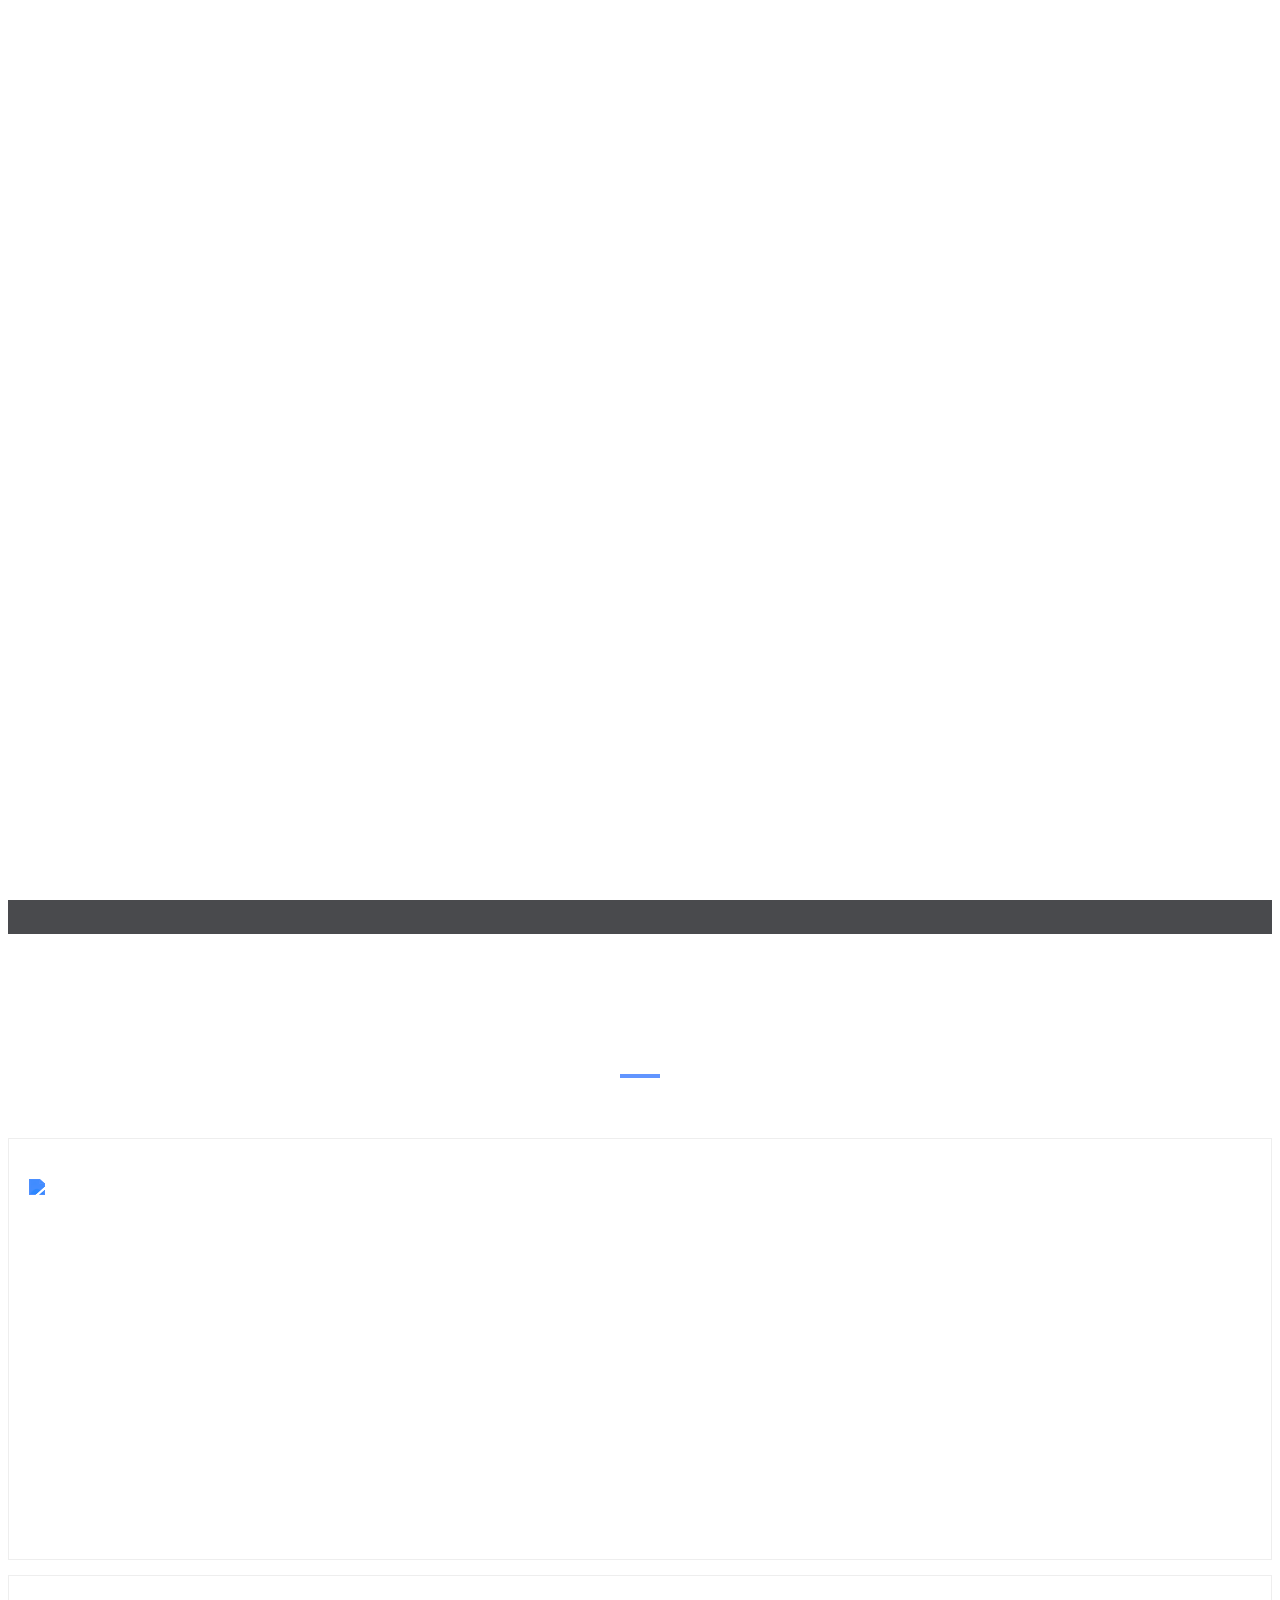
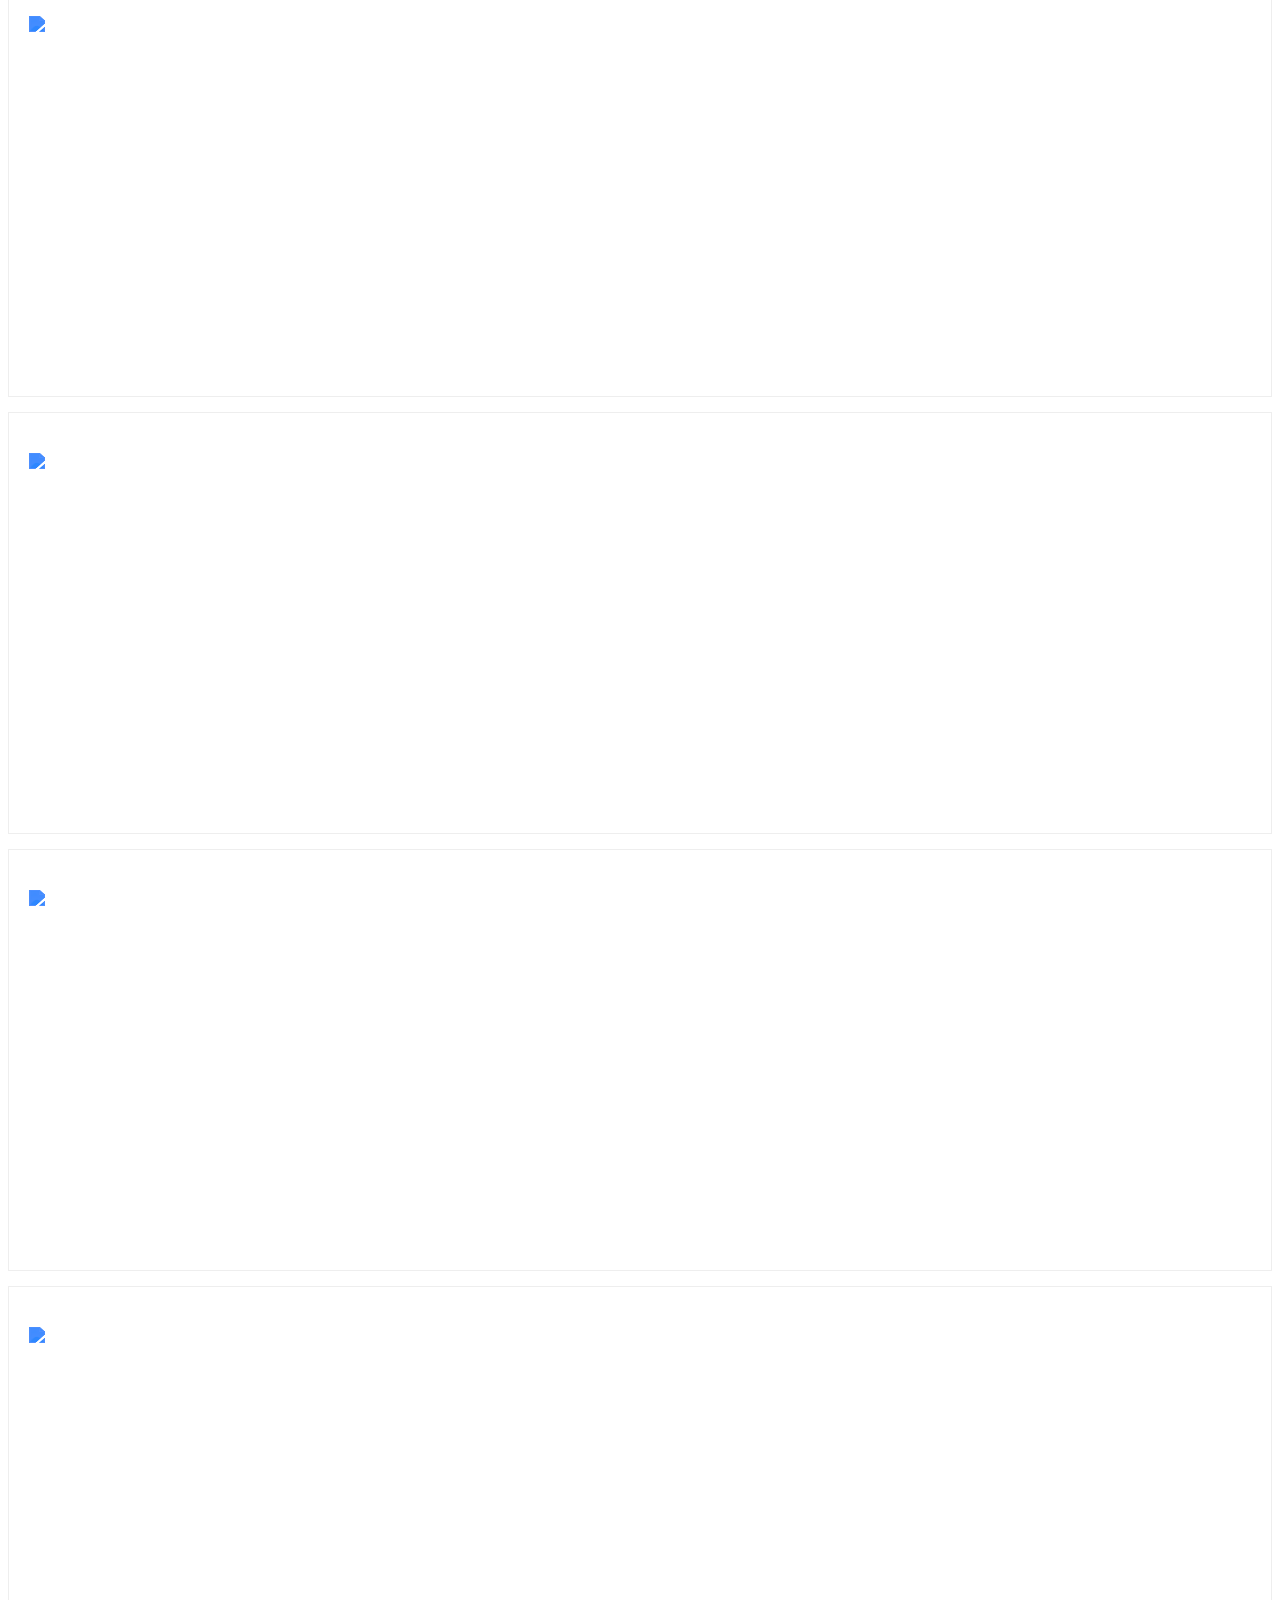
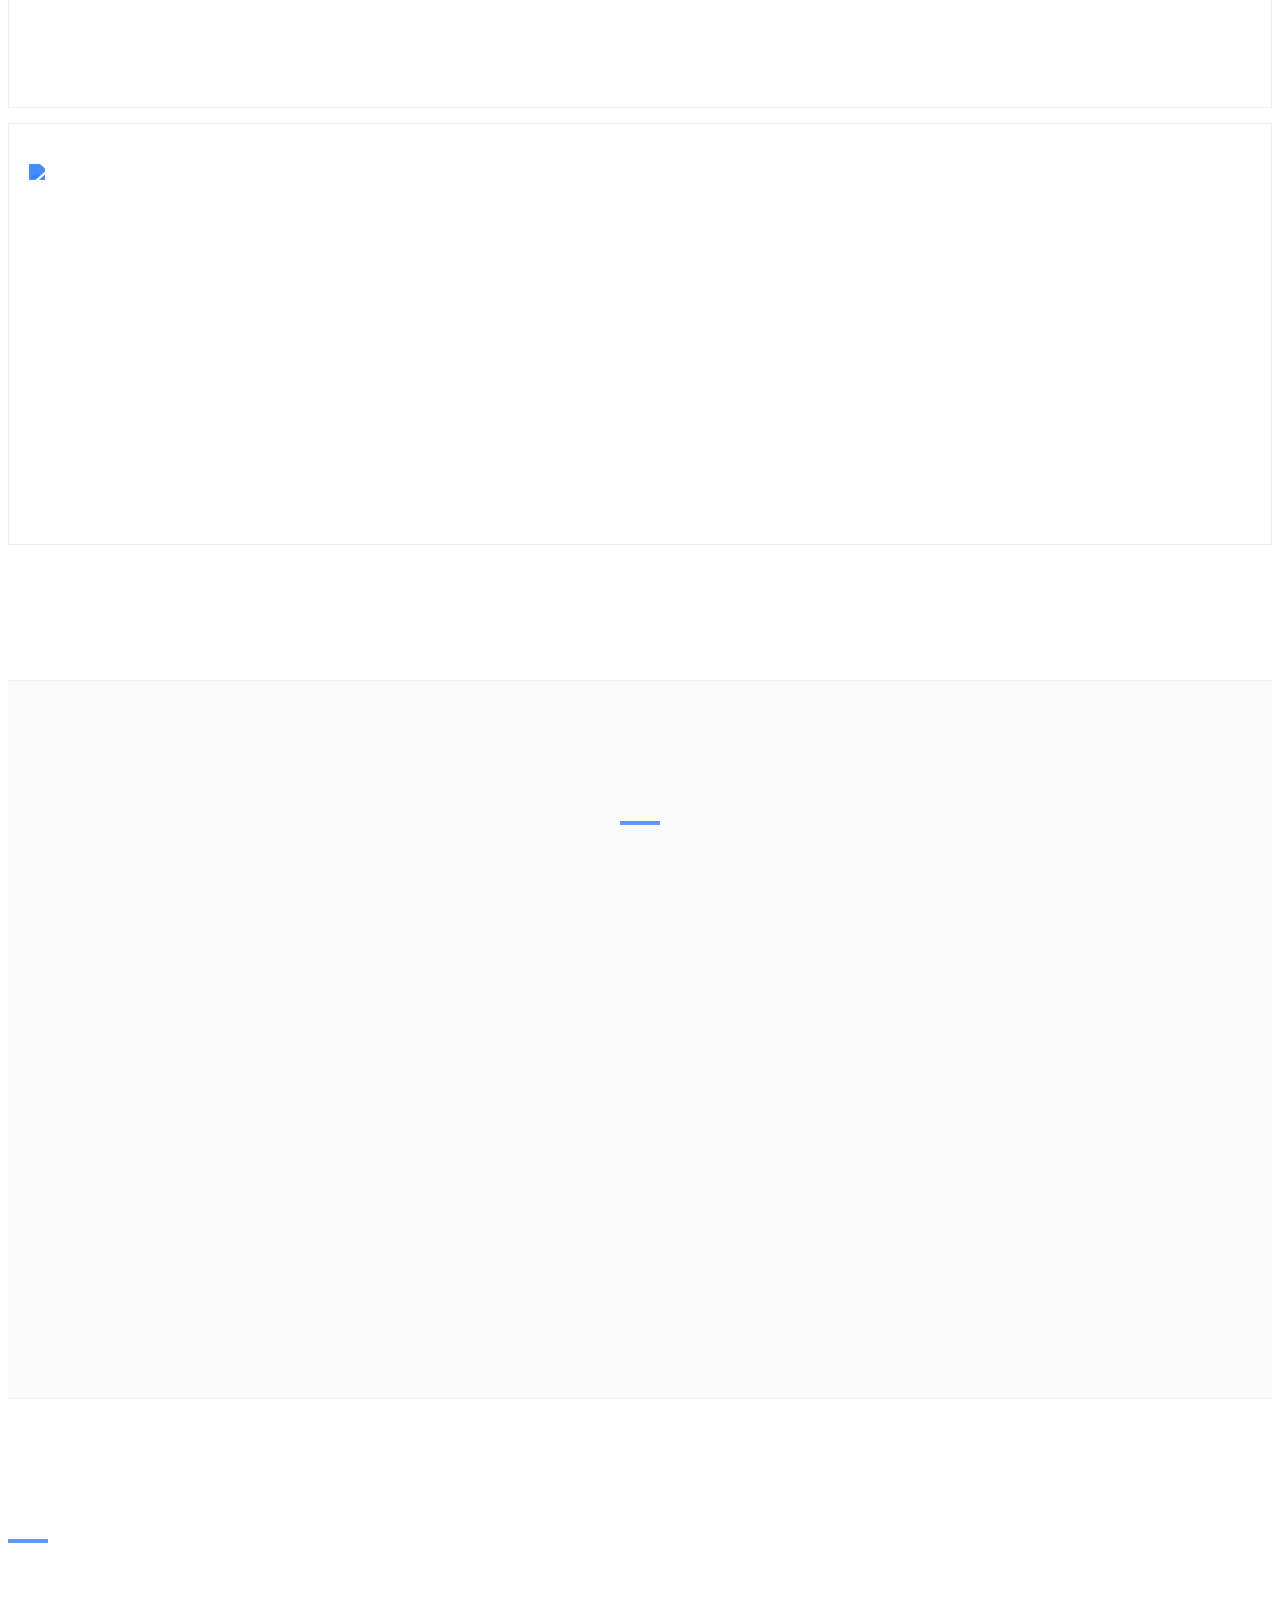
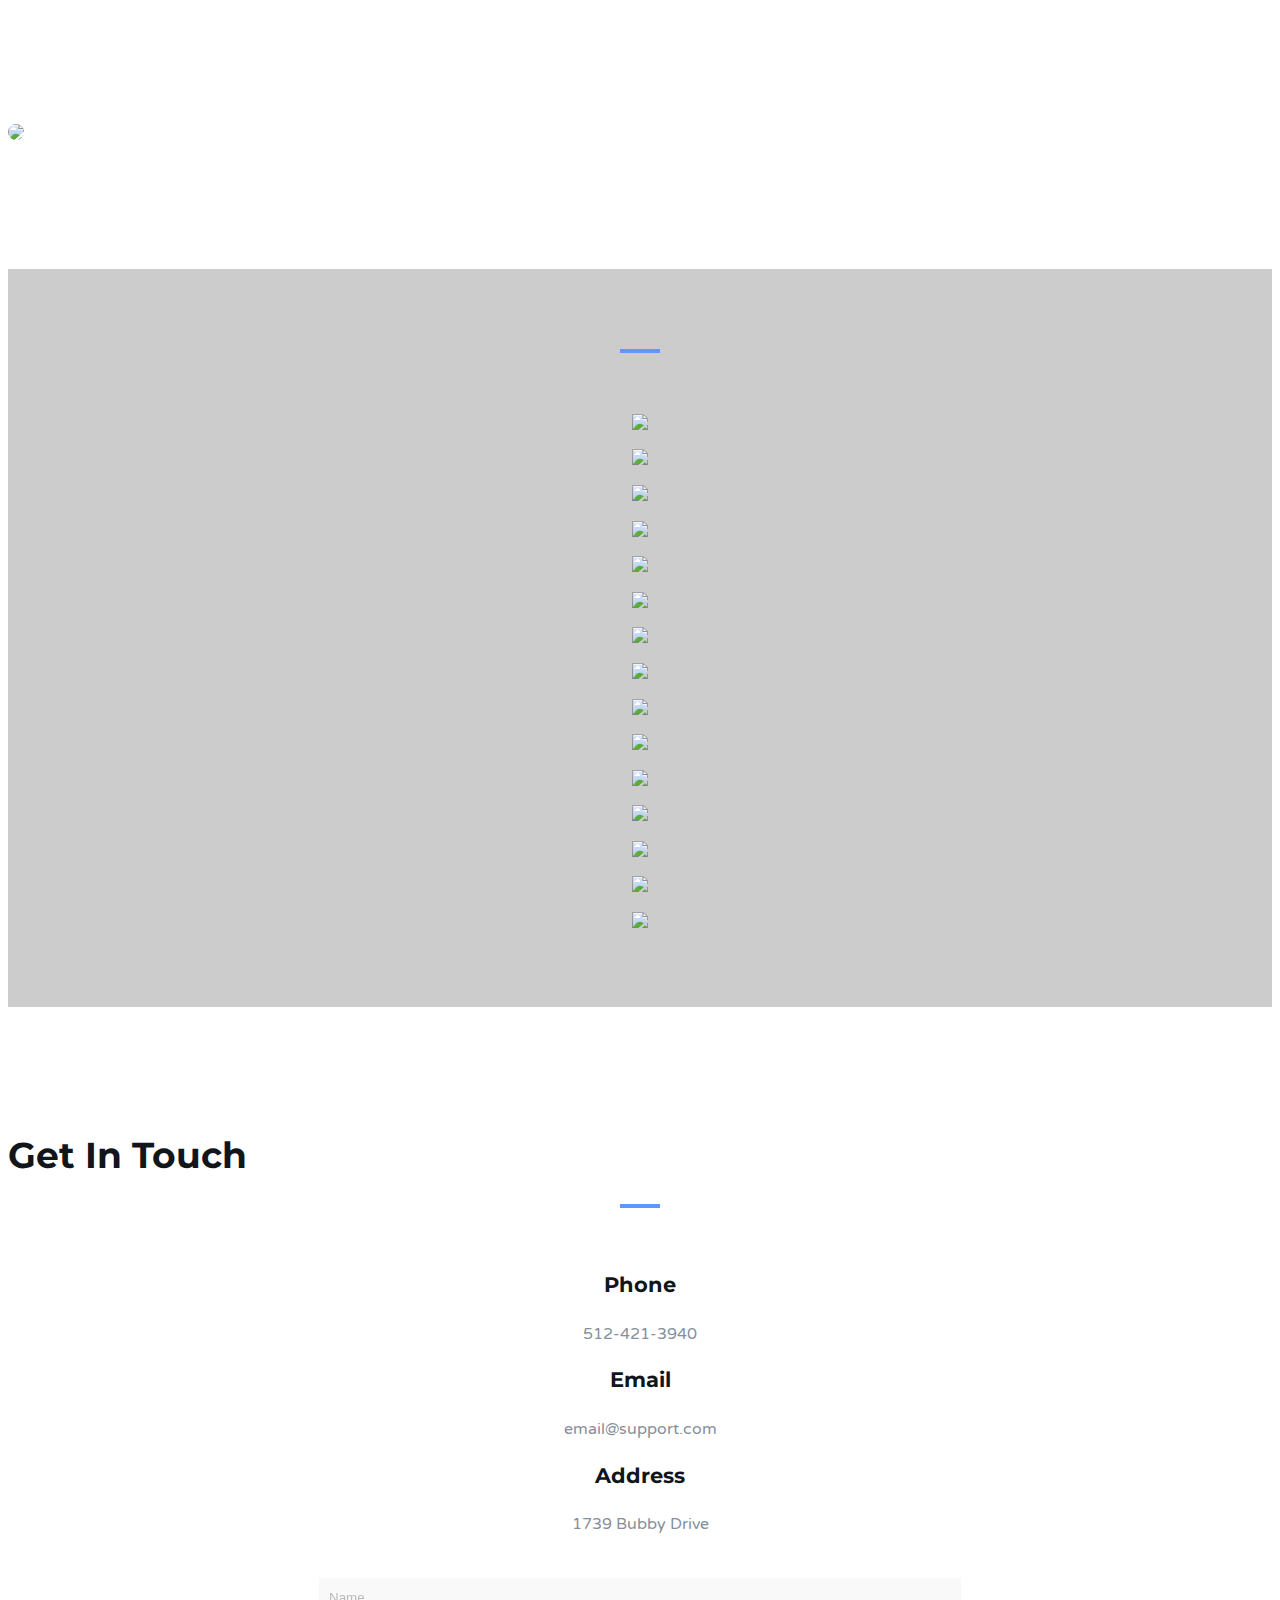
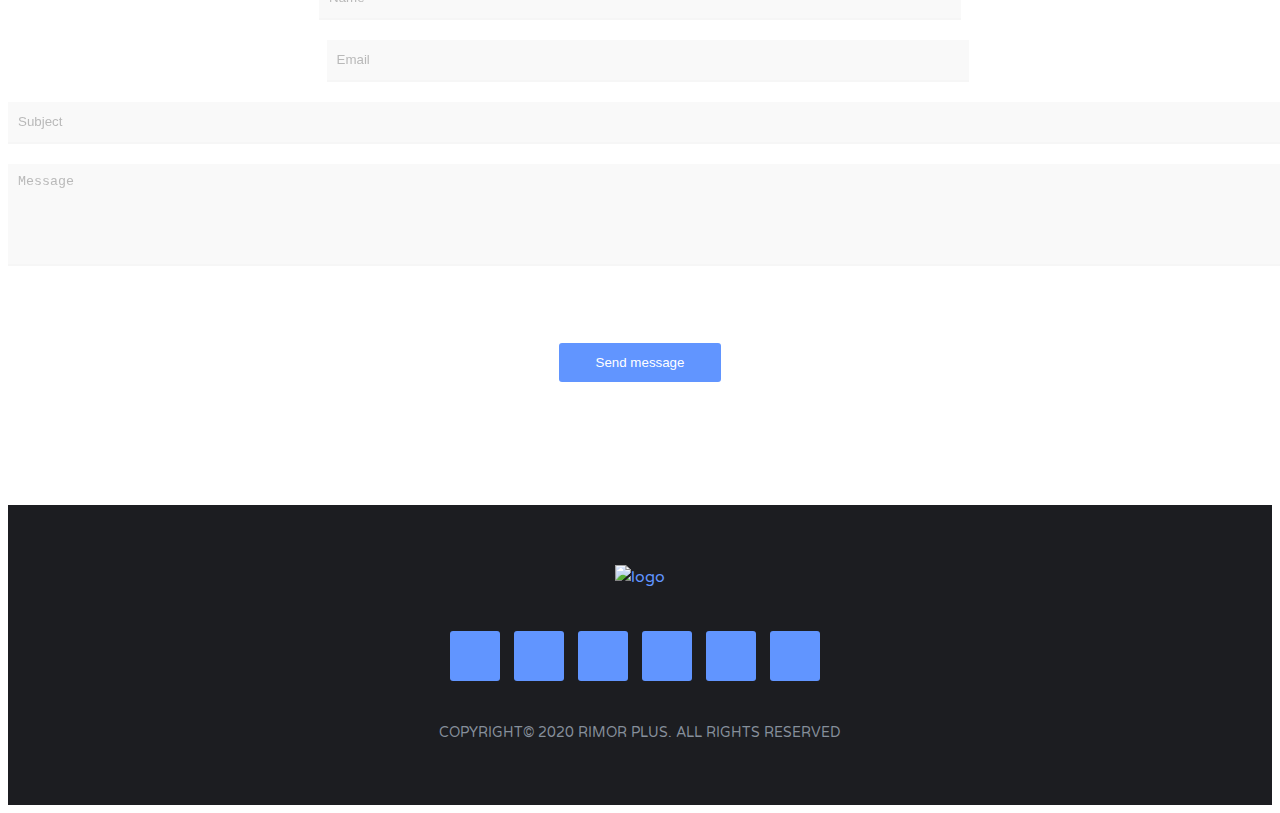
==== index.html @ 5165137e "hotfix" ====
<!DOCTYPE html>
<html lang="en">

<head>
	<meta charset="utf-8">
	<meta http-equiv="X-UA-Compatible" content="IE=edge">
	<meta name="viewport" content="width=device-width, initial-scale=1">
	<!-- The above 3 meta tags *must* come first in the head; any other head content must come *after* these tags -->

	<title>Rimor plus ltd.</title>
	<meta name="description" lang="en" content="Electronical design, manufacturing and consulting company." />
	<meta http-equiv="Content-Language" content="en">
	<meta http-equiv="Content-Type" content="text/html; charset=utf-8" />

	<!-- Google font -->
	<link href="https://fonts.googleapis.com/css?family=Montserrat:400,700%7CVarela+Round" rel="stylesheet">

	<link rel="icon" href="img/rimorplus_logo_icon.png" type="image/png">

	<!-- Bootstrap -->
	<link type="text/css" rel="stylesheet" href="css/bootstrap.min.css" />
	<link rel="stylesheet" href="cookies-banner/cookiealert.css">

	<!-- Owl Carousel -->
	<link type="text/css" rel="stylesheet" href="css/owl.carousel.css" />
	<link type="text/css" rel="stylesheet" href="css/owl.theme.default.css" />

	<!-- Magnific Popup -->
	<link rel="stylesheet" href="css/font-awesome.min.css">

	<!-- Custom stlylesheet -->
	<link type="text/css" rel="stylesheet" href="css/style.css" />

	<!-- HTML5 shim and Respond.js for IE8 support of HTML5 elements and media queries -->
	<!-- WARNING: Respond.js doesn't work if you view the page via file:// -->
	<!--[if lt IE 9]>
		<script src="https://oss.maxcdn.com/html5shiv/3.7.3/html5shiv.min.js"></script>
		<script src="https://oss.maxcdn.com/respond/1.4.2/respond.min.js"></script>
	<![endif]-->
</head>

<body>
	<div class="alert alert-dismissible text-center cookiealert" role="alert">
		<div class="cookiealert-container">
				&#x1F36A; <span data-i18n="[html]cookies-banner"></span>

				<button type="button" class="btn btn-primary btn-sm acceptcookies" aria-label="Close" data-i18n="cookies-banner-agree">
				</button>
		</div>
	</div>
	<!-- Header -->
	<header id="home">
		<!-- Background Image -->
		<div class="bg-img">
			<div class="overlay"></div>
			<video autoplay muted loop>
				<source src="video/circuit_boards_background_2.mp4" type="video/mp4">
			</video>
		</div>
		<!-- /Background Image -->

		<!-- Nav -->
		<nav id="nav" class="navbar nav-transparent">
			<div class="container">

				<div class="navbar-header">
					<!-- Logo -->
					<div class="navbar-brand">
						<a href="index.html">
							<img title="Rimor plus ltd." class="logo" src="img/logo-black-nav-2.png" alt="logo">
							<img title="Rimor plus ltd." class="logo-alt" src="img/logo-white-nav-2.png" alt="logo">
						</a>
					</div>
					<!-- /Logo -->

					<!-- Collapse nav button -->
					<div class="nav-collapse">
						<span></span>
					</div>
					<!-- /Collapse nav button -->
				</div>

				<!--  Main navigation  -->
				<ul class="main-nav nav navbar-nav navbar-right">
					<li><a href="#home">Home</a></li>
					<li><a href="#service" data-i18n="navbar-services"></a></li>
					<li><a href="#projects" data-i18n="navbar-projects"></a></li>
					<li><a href="#about" data-i18n="navbar-about"></a></li>
					<li><a href="#contact" data-i18n="navbar-contact"></a></li>
				</ul>
				<!-- /Main navigation -->

			</div>
		</nav>
		<!-- /Nav -->

		<!-- home wrapper -->
		<div class="home-wrapper">
			<div class="container">
				<div class="row">

					<!-- home content -->
					<div class="col-md-10 col-md-offset-1">
						<div class="home-content">
							<h1 class="white-text" data-i18n="company"></h1>
							<p class="white-text" data-i18n="[html]heading-sub"></p>
							<a class="white-btn" href="#service" data-i18n="header-get-started-button"></a>
							<a class="main-btn" href="#projects" data-i18n="header-our-projects-button"></a>
						</div>
					</div>
					<!-- /home content -->

				</div>
			</div>
		</div>
		<!-- /home wrapper -->

	</header>
	<!-- /Header -->

	<!-- Service -->
	<div id="service" class="section md-padding">

		<!-- Container -->
		<div class="container">

			<!-- Row -->
			<div class="row">

				<!-- Section header -->
				<div class="section-header text-center">
					<h2 class="title" data-i18n="services-section"></h2>
				</div>
				<!-- /Section header -->

				<!-- service -->
				<div class="col-md-4 col-sm-6">
					<div class="service">
						<i class="d-flex">
							<img class="service-icon-image" src="img/service_1.svg">
						</i>
						<h3 data-i18n="services-1-title" class="service-container-title"></h3>
						<p data-i18n="services-1-subtitle"></p>
						<a data-i18n="services-1-contact" href="#contact"></a>
					</div>
				</div>
				<!-- /service -->

				<!-- service -->
				<div class="col-md-4 col-sm-6">
					<div class="service">
						<i class="d-flex">
							<img class="service-icon-image" src="img/service_2.svg">
						</i>
						<h3 data-i18n="services-2-title"></h3>
						<p data-i18n="services-2-subtitle"></p>
						<a data-i18n="services-2-contact" href="#contact"></a>
					</div>
				</div>
				<!-- /service -->

				<!-- service -->
				<div class="col-md-4 col-sm-6">
					<div class="service">
						<i class="d-flex">
							<img class="service-icon-image" src="img/service_3.svg">
						</i>
						<h3 data-i18n="services-3-title"></h3>
						<p data-i18n="services-3-subtitle"></p>
						<a data-i18n="services-3-contact" href="#contact"></a>
					</div>
				</div>
				<!-- /service -->

				<!-- service -->
				<div class="col-md-4 col-sm-6">
					<div class="service">
						<i class="d-flex">
							<img class="service-icon-image" src="img/service_4.svg">
						</i>
						<h3 data-i18n="services-4-title"></h3>
						<p data-i18n="services-4-subtitle"></p>
						<a data-i18n="services-4-contact" href="#contact"></a>
					</div>
				</div>
				<!-- /service -->

				<!-- service -->
				<div class="col-md-4 col-sm-6">
					<div class="service">
						<i class="d-flex">
							<img class="service-icon-image" src="img/service_5.svg">
						</i>
						<h3 data-i18n="services-5-title"></h3>
						<p data-i18n="services-5-subtitle"></p>
						<a data-i18n="services-5-contact" href="#contact"></a>
					</div>
				</div>
				<!-- /service -->

				<!-- service -->
				<div class="col-md-4 col-sm-6">
					<div class="service">
						<i class="d-flex">
							<img class="service-icon-image" src="img/service_6.svg">
						</i>
						<h3 data-i18n="services-6-title"></h3>
						<p data-i18n="services-6-subtitle"></p>
						<a data-i18n="services-6-contact" href="#contact"></a>
					</div>
				</div>
				<!-- /service -->

			</div>
			<!-- /Row -->

		</div>
		<!-- /Container -->

	</div>
	<!-- /Service -->

	<!-- Portfolio -->
	<div id="projects" class="section md-padding bg-grey">

		<!-- Container -->
		<div class="container">

			<!-- Row -->
			<div class="row">

				<!-- Section header -->
				<div class="section-header text-center">
					<h2 class="title" data-i18n="projects-title"></h2>
				</div>
				<!-- /Section header -->

				<!-- Work -->
				<div class="col-md-4 col-xs-12 work">
					<img class="img-responsive" src="./img/work1.jpg" alt="">
					<div class="overlay"></div>
					<div class="work-content">
						<span data-i18n="projects-1-title"></span>
						<h3 data-i18n="projects-1-subtitle"></h3>
						<div class="work-link">
							<a href="/projects.html?project=lms"><i class="fa fa-external-link"></i></a>
						</div>
					</div>
				</div>
				<!-- /Work -->

				<!-- Work -->
				<div class="col-md-4 col-xs-12 work">
					<img class="img-responsive" src="./img/work2.jpg" alt="">
					<div class="overlay"></div>
					<div class="work-content">
						<span data-i18n="projects-2-title"></span>
						<h3 data-i18n="projects-2-subtitle"></h3>
						<div class="work-link">
							<a href="/projects.html?project=sob"><i class="fa fa-external-link"></i></a>
						</div>
					</div>
				</div>
				<!-- /Work -->

				<!-- Work -->
				<div class="col-md-4 col-xs-12 work">
					<img class="img-responsive" src="./img/work3.jpg" alt="">
					<div class="overlay"></div>
					<div class="work-content">
						<span data-i18n="projects-3-title"></span>
						<h3 data-i18n="projects-3-subtitle"></h3>
						<div class="work-link">
							<a href="/projects.html?project=ototrak"><i class="fa fa-external-link"></i></a>
						</div>
					</div>
				</div>
				<!-- /Work -->

				<!-- Work -->
				<div class="col-md-4 col-xs-12 work">
					<img class="img-responsive" src="./img/work4.jpg" alt="">
					<div class="overlay"></div>
					<div class="work-content">
						<span data-i18n="projects-4-title"></span>
						<h3 data-i18n="projects-4-subtitle"></h3>
						<div class="work-link">
							<a href="/projects.html?project=packaging_machine"><i class="fa fa-external-link"></i></a>
						</div>
					</div>
				</div>
				<!-- /Work -->

				<!-- Work -->
				<div class="col-md-4 col-xs-12 work">
					<img class="img-responsive" src="./img/work5.jpg" alt="">
					<div class="overlay"></div>
					<div class="work-content">
						<span data-i18n="projects-5-title"></span>
						<h3 data-i18n="projects-5-subtitle"></h3>
						<div class="work-link">
							<a href="/projects.html?project=lms"><i class="fa fa-external-link"></i></a>
						</div>
					</div>
				</div>
				<!-- /Work -->

				<!-- Work -->
				<div class="col-md-4 col-xs-12 work">
					<img class="img-responsive" src="./img/work6.jpg" alt="">
					<div class="overlay"></div>
					<div class="work-content">
						<span data-i18n="projects-6-title"></span>
						<h3 data-i18n="projects-6-subtitle"></h3>
						<div class="work-link">
							<a href="/projects.html?project=lms"><i class="fa fa-external-link"></i></a>
						</div>
					</div>
				</div>
				<!-- /Work -->

			</div>
			<!-- /Row -->

		</div>
		<!-- /Container -->

	</div>
	<!-- /Portfolio -->

	<!-- Why Choose Us -->
	<div id="about" class="section md-padding">

		<!-- Container -->
		<div class="container">

			<!-- Row -->
			<div class="row">

				<!-- why choose us content -->
				<div class="col-md-6">
					<div class="section-header">
						<h2 class="title" data-i18n="about-us"></h2>
					</div>
	<!--
					<div class="about-us-logo">
						<img src="img/logo_black.png">
					</div>
	-->
					<p data-i18n="[html]about-text-1" class="sm-margin-top"></p>
					<p data-i18n="about-text-2" class="sm-margin-top"></p>
					<p data-i18n="about-text-3" class="sm-margin-top"></p>
				</div>
				<!-- /why choose us content -->

				<!-- About slider -->
				<div class="col-md-5 col-md-offset-1">
					<div class="lg-padding-top">
						<img class="img-responsive img-border-radius" src="./img/about_us.jpg">
					</div>
				</div>
				<!-- /About slider -->

			</div>
			<!-- /Row -->

		</div>
		<!-- /Container -->

	</div>
	<!-- /Why Choose Us -->

	<!-- Testimonial -->
	<div id="testimonial" class="section sm-padding">

		<!-- Background Image -->
		<div class="bg-img" style="background-image: url('./img/bijeli_pcb.jpg');">
			<div class="overlay carousel-overlay"></div>
		</div>
		<!-- /Background Image -->

		<!-- Container -->
		<div class="container">
			<!-- Row -->
			<div class="row">
				<div class="section-header text-center">
					<h2 class="title col-white" data-i18n="partners-title"></h2>
				</div>

				<!-- Testimonial slider -->
				<div class="col-md-12">
					<div id="testimonial-slider" class="owl-carousel owl-theme">
						<div class="carousel-item">
							<img src="img/company_1.png">
						</div>

						<div class="carousel-item">
							<img src="img/company_2.png">
						</div>

						<div class="carousel-item">
							<img src="img/company_3.png">
						</div>

						<div class="carousel-item">
							<img src="img/company_4.png">
						</div>

						<div class="carousel-item">
							<img src="img/company_5.png">
						</div>

						<div class="carousel-item">
							<img src="img/company_6.png">
						</div>

						<div class="carousel-item">
							<img src="img/company_7.png">
						</div>

						<div class="carousel-item">
							<img src="img/company_8.png">
						</div>

						<div class="carousel-item">
							<img src="img/company_9.png">
						</div>

						<div class="carousel-item">
							<img src="img/company_10.png">
						</div>

						<div class="carousel-item">
							<img src="img/company_11.png">
						</div>

						<div class="carousel-item">
							<img src="img/company_12.png">
						</div>

						<div class="carousel-item">
							<img src="img/company_13.png">
						</div>

						<div class="carousel-item">
							<img src="img/company_14.png">
						</div>

						<div class="carousel-item">
							<img src="img/company_15.png">
						</div>
					</div>
				</div>
				<!-- /Testimonial slider -->

			</div>
			<!-- /Row -->

		</div>
		<!-- /Container -->

	</div>
	<!-- /Testimonial -->


	<!-- Contact -->
	<div id="contact" class="section md-padding">

		<!-- Container -->
		<div class="container">

			<!-- Row -->
			<div class="row">

				<!-- Section-header -->
				<div class="section-header text-center">
					<h2 class="title">Get in touch</h2>
				</div>
				<!-- /Section-header -->

				<!-- contact -->
				<div class="col-sm-4">
					<div class="contact">
						<i class="fa fa-phone"></i>
						<h3>Phone</h3>
						<p>512-421-3940</p>
					</div>
				</div>
				<!-- /contact -->

				<!-- contact -->
				<div class="col-sm-4">
					<div class="contact">
						<i class="fa fa-envelope"></i>
						<h3>Email</h3>
						<p>email@support.com</p>
					</div>
				</div>
				<!-- /contact -->

				<!-- contact -->
				<div class="col-sm-4">
					<div class="contact">
						<i class="fa fa-map-marker"></i>
						<h3>Address</h3>
						<p>1739 Bubby Drive</p>
					</div>
				</div>
				<!-- /contact -->

				<!-- contact form -->
				<div class="col-md-8 col-md-offset-2">
					<form class="contact-form" id="contact-form">
						<input type="text" class="input" placeholder="Name">
						<input type="email" class="input" placeholder="Email">
						<input type="text" class="input" placeholder="Subject">
						<textarea class="input" placeholder="Message"></textarea>
						<div class="recaptcha-center">
							<div class="g-recaptcha" data-sitekey="6Lf2J_YUAAAAAHfPJSQoVTcfIT7bWQa4hBZnJ15b" data-callback="correctCaptcha"></div>
						</div>
						<button type="submit" class="main-btn" data-i18n="contact-send">Send message</button>
					</form>
				</div>
				<!-- /contact form -->

			</div>
			<!-- /Row -->

		</div>
		<!-- /Container -->

	</div>
	<!-- /Contact -->


	<!-- Footer -->
	<footer id="footer" class="sm-padding bg-dark">

		<!-- Container -->
		<div class="container">

			<!-- Row -->
			<div class="row">

				<div class="col-md-12">

					<!-- footer logo -->
					<div class="footer-logo">
						<a href="index.html"><img src="img/logo-white.png" alt="logo"></a>
					</div>
					<!-- /footer logo -->

					<!-- footer follow -->
					<ul class="footer-follow">
						<li><a href="#"><i class="fa fa-facebook"></i></a></li>
						<li><a href="#"><i class="fa fa-twitter"></i></a></li>
						<li><a href="#"><i class="fa fa-google-plus"></i></a></li>
						<li><a href="#"><i class="fa fa-instagram"></i></a></li>
						<li><a href="#"><i class="fa fa-linkedin"></i></a></li>
						<li><a href="#"><i class="fa fa-youtube"></i></a></li>
					</ul>
					<!-- /footer follow -->

					<!-- footer copyright -->
					<div class="footer-copyright">
						<p>Copyright© 2020 Rimor plus. All Rights Reserved</p>
					</div>
					<!-- /footer copyright -->

				</div>

			</div>
			<!-- /Row -->

		</div>
		<!-- /Container -->

	</footer>
	<!-- /Footer -->

	<!-- Back to top -->
	<div id="back-to-top"></div>
	<!-- /Back to top -->

	<!-- Preloader -->
	<div id="preloader">
		<div class="preloader">
			<span></span>
			<span></span>
			<span></span>
			<span></span>
		</div>
	</div>
	<!-- /Preloader -->

	<!-- jQuery Plugins -->
	<script type="text/javascript" src="js/jquery.min.js"></script>
	<script type="text/javascript" src="js/bootstrap.min.js"></script>
	<script type="text/javascript" src="js/owl.carousel.min.js"></script>
	<script type="text/javascript" src="js/jquery.magnific-popup.js"></script>
	<script type="text/javascript" src="js/main.js"></script>

	<script src="https://cdnjs.cloudflare.com/ajax/libs/jquery.i18n/1.0.7/jquery.i18n.min.js"></script>
	<script src="https://cdnjs.cloudflare.com/ajax/libs/jquery.i18n/1.0.7/jquery.i18n.messagestore.min.js"></script>
	<script src="https://cdnjs.cloudflare.com/ajax/libs/jquery.i18n/1.0.7/jquery.i18n.fallbacks.min.js"></script>
	<script src="https://cdnjs.cloudflare.com/ajax/libs/jquery.i18n/1.0.7/jquery.i18n.parser.min.js"></script>
	<script src="https://cdnjs.cloudflare.com/ajax/libs/jquery.i18n/1.0.7/jquery.i18n.emitter.min.js"></script>
	<script src="https://cdnjs.cloudflare.com/ajax/libs/jquery.i18n/1.0.7/jquery.i18n.emitter.bidi.min.js"></script>
	<script src="https://cdnjs.cloudflare.com/ajax/libs/jquery.i18n/1.0.7/jquery.i18n.language.min.js"></script>
	<script src="https://cdnjs.cloudflare.com/ajax/libs/jquery-cookie/1.4.1/jquery.cookie.min.js"></script>
	<script src="https://www.google.com/recaptcha/api.js" async defer></script>
	<script src="cookies-banner/cookiealert.js"></script>

	<script type="text/javascript">
		$.i18n().load({
					en: 'i18n/en.json'
			}).done(function() {
					$('html').i18n();
			});

			$.i18n({
					locale: 'en'
			});

			document.querySelectorAll('a[href^="#"]').forEach(anchor => {
					anchor.addEventListener('click', function (e) {
							e.preventDefault();

							document.querySelector(this.getAttribute('href')).scrollIntoView({
									behavior: 'smooth'
							});
					});
			});


			$( "#contact-form" ).submit(function( event ) {
        event.preventDefault();

        var data = {};
        $.each($('#contact-form').serializeArray(), function(i, field) {
            data[field.name] = field.value;
        });

        sendContact(data);
    });

    function sendContact(data) {
        jQuery.ajax({
            url: "mailer.php",
            data: data,
            type: "POST",
            success:function(response){

                response = JSON.parse(response);

                if (response["type"] === "success") {
                    disableContactSubmit();
                    $("#contact-us-success").fadeIn(1000);
                    setTimeout(function() {
                        $("#contact-us-success").fadeOut(1000);
                        enableContactSubmit();
                    }, 6000)
                } else if (response["type"] === "error") {
                    $("#contact-us-error").fadeIn(1000);
                    setTimeout(function() {
                        $("#contact-us-error").fadeOut(1000);
                    }, 6000)
                } else if (response["type"] === "recaptcha error") {
                    $("#contact-us-recaptcha-error").fadeIn(1000);
                    setTimeout(function() {
                        $("#contact-us-recaptcha-error").fadeOut(1000);
                    }, 6000)
                }

                window.grecaptcha.reset();
            },
            error:function (response){
                $("#contact-us-error").fadeIn(1000);
                setTimeout(function() {
                    $("#contact-us-error").fadeOut(1000);
                }, 6000)

                window.grecaptcha.reset();
            }
        });
    }

    function correctCaptcha() {
        enableContactSubmit();
    }

    function disableContactSubmit() {
        $("#contact-form").each(function() {
            $(this).find(':input[type="submit"]').prop('disabled', true);
        });
    }

    function enableContactSubmit() {
        $("#contact-form").each(function() {
            $(this).find(':input[type="submit"]').prop('disabled', false);
        });
    }

		$(document).ready(function() {
			disableContactSubmit();
		})
	</script>
</body>

</html>
---- css/style.css ----
/*
Theme Name:
Author: yaminncco

Colors:
	Body 		  : #868F9B
	Headers 	: #10161A
	Primary 	: #6195FF
	Dark      : #FCFCFF
	Grey 		  : #F4F4F4 #FAFAFA #EEE

Fonts: Montserrat Varela Round

Table OF Contents
------------------------------------
1 > General
2 > Logo
3 > Navigation
4 > Header
5 > About
6 > Portfolio
7 > Services
8 >  Why choose us
9 >  Numbers
10 > Pricing
11 > Testimonial
12 > Team
13 > Blog
14 > Blog post
15 > Blog sidebar
16 > Contact
17 > Footer
18 > Responsive
19 > Owl theme
20 > Back to top
21 > Preloader

------------------------------------*/

/*------------------------------------*\
	General
\*------------------------------------*/


/* -- typography -- */

body {
    font-family: 'Varela Round', sans-serif;
    font-size: 16px;
    line-height: 1.6;
    overflow-x: hidden;
    color: #868F9B;
}

h1, h2, h3, h4, h5, h6 {
    font-family: 'Montserrat', sans-serif;
    font-weight: 700;
    margin-top: 0px;
    margin-bottom: 20px;
    color: #10161A;
}

h1 {
    font-size: 54px;
}

h2 {
    font-size: 36px;
}

h3 {
    font-size: 21px;
}

h4 {
    font-size: 18px;
}

h5 {
    font-size: 16px;
}

a {
    color: #6195FF;
    text-decoration: none;
    -webkit-transition: 0.2s opacity;
    transition: 0.2s opacity;
}

a:hover, a:focus {
    text-decoration: none;
    outline: none;
    opacity: 0.8;
    color: #6195FF;
}

.main-color {
    color: #6195FF;
}

.white-text {
    color: #FFF;
}

::-moz-selection {
    background-color: #6195FF;
    color: #FFF;
}

::selection {
    background-color: #6195FF;
    color: #FFF;
}

ul, ol {
    margin: 0;
    padding: 0;
    list-style: none
}

/* -- section  -- */

.section {
    position: relative;
}

.md-padding {
    padding-top: 120px;
    padding-bottom: 120px;
}

.sm-padding {
    padding-top: 60px;
    padding-bottom: 60px;
}


/* --  background section  -- */

.bg-grey {
    background-color: #FAFAFA;
    border-top: 1px solid #EEE;
    border-bottom: 1px solid #EEE;
}

.bg-dark {
    background-color: #1C1D21;
}


/* --  background image section  -- */

.bg-img {
    position: absolute;
    left: 0;
    top: 0;
    right: 0;
    bottom: 0;
    z-index: -1;
    background-position: center;
    background-size: cover;
    background-attachment: fixed;
}

.bg-img .overlay {
    position: absolute;
    left: 0;
    top: 0;
    right: 0;
    bottom: 0;
    opacity: .8;
    background: #1C1D21;
}


/* --  section header  -- */

.section-header {
    position: relative;
    margin-bottom: 60px;
}

.section-header .title {
    text-transform: capitalize;
}

.title:after {
    content:"";
  	display:block;
  	height:4px;
  	width:40px;
  	background-color: #6195FF;
    margin-top: 20px;
}

.text-center .title:after {
    margin: 20px auto 0px;
}

/* --  Input  -- */

input[type="text"], input[type="email"], input[type="password"], input[type="number"], input[type="date"], input[type="url"], input[type="tel"], textarea {
    height: 40px;
    width: 100%;
    border: none;
	  background: #F4F4F4;
    border-bottom: 2px solid #EEE;
    color: #354052;
    padding: 0px 10px;
    opacity: 0.5;
    -webkit-transition: 0.2s border-color, 0.2s opacity;
    transition: 0.2s border-color, 0.2s opacity;
}

textarea {
    padding: 10px 10px;
    min-height: 80px;
    resize: vertical;
}

input[type="text"]:focus, input[type="email"]:focus, input[type="password"]:focus, input[type="number"]:focus, input[type="date"]:focus, input[type="url"]:focus, input[type="tel"]:focus, textarea:focus {
    border-color: #6195FF;
    opacity: 1;
}

/* --  Buttons  -- */

.main-btn, .white-btn, .outline-btn {
    display: inline-block;
    padding: 10px 35px;
    margin: 3px;
    border: 2px solid transparent;
    border-radius: 3px;
    -webkit-transition: 0.2s opacity;
    transition: 0.2s opacity;
}

.main-btn {
    background: #6195FF;
    color: #FFF!important;
}

.white-btn {
    background: #FFF;
    color: #10161A !important;
}

.outline-btn {
    background: transparent;
    color: #6195FF !important;
    border-color: #6195FF;
}

.main-btn:hover, .white-btn:hover, .outline-btn:hover {
    opacity: 0.8;
}


/*------------------------------------*\
	Logo
\*------------------------------------*/

.navbar-brand {
    padding: 0;
}

.navbar-brand .logo, .navbar-brand .logo-alt {
    max-height: 50px;
    display: block;
    padding-top: 5px;
    padding-bottom: 5px;
}

#nav:not(.nav-transparent):not(.fixed-nav) .navbar-brand .logo-alt {
	display: none;
}

#nav.nav-transparent:not(.fixed-nav) .navbar-brand .logo {
	display: none;
}

#nav.fixed-nav .navbar-brand .logo-alt {
    display: none;
}

@media only screen and (max-width: 767px) {
    #nav.nav-transparent .navbar-brand .logo-alt {
        display: none !important;
    }
    #nav.nav-transparent .navbar-brand .logo {
        display: block !important;
    }
}


/*------------------------------------*\
	Navigation
\*------------------------------------*/

#nav {
    padding: 10px 0px;
    background: #FFF;
    -webkit-transition: 0.2s padding;
    transition: 0.2s padding;
    z-index: 999;
}

#nav.navbar {
    border: none;
    border-radius: 0;
    margin-bottom: 0px;
}

#nav.fixed-nav {
    position: fixed;
    left: 0;
    right: 0;
    padding: 0px 0px;
    background-color: #FFF !important;
    border-bottom: 1px solid #EEE;
}

#nav.nav-transparent {
    background: transparent;
}


/* -- default nav -- */

@media only screen and (min-width: 768px) {
    .main-nav li {
        padding: 0px 15px;
    }
    .main-nav li a {
        font-size: 14px;
        -webkit-transition: 0.2s color;
        transition: 0.2s color;
    }
    .main-nav>li>a {
        color: #10161A;
        padding: 15px 0px;
    }
    #nav.nav-transparent:not(.fixed-nav) .main-nav>li>a {
        color: #fff;
    }
    .main-nav>li>a:hover, .main-nav>li>a:focus, .main-nav>li.active>a {
        background: transparent;
        color: #6195FF;
    }
    .main-nav>li>a:after {
        content: "";
        display: block;
        background-color: #6195FF;
        height: 2px;
        width: 0%;
        -webkit-transition: 0.2s width;
        transition: 0.2s width;
    }
    .main-nav>li>a:hover:after, .main-nav>li.active>a:after {
        width: 100%;
    }
    /* dropdown */
    .has-dropdown {
        position: relative;
    }
    .has-dropdown>a:before {
        font-family: 'FontAwesome';
        content: "\f054";
        font-size: 6px;
        margin-left: 6px;
        float: right;
        -webkit-transform: rotate(90deg);
        -ms-transform: rotate(90deg);
        transform: rotate(90deg);
        -webkit-transition: 0.2s transform;
        transition: 0.2s transform;
    }
    .dropdown {
        position: absolute;
        right: -50%;
        top: 0;
        background-color: #6195FF;
        width: 200px;
        -webkit-box-shadow: 0px 5px 5px -5px rgba(53, 64, 82, 0.2);
        box-shadow: 0px 5px 5px -5px rgba(53, 64, 82, 0.2);
        -webkit-transform: translateY(15px) translateX(50%);
        -ms-transform: translateY(15px) translateX(50%);
        transform: translateY(15px) translateX(50%);
        opacity: 0;
        visibility: hidden;
        -webkit-transition: 0.2s all;
        transition: 0.2s all;
    }
    .main-nav>.has-dropdown>.dropdown {
        top: 100%;
        right: 50%;
    }
    .main-nav>.has-dropdown>.dropdown .dropdown.dropdown-left {
        right: 150%;
    }
    .dropdown li a {
        display: block;
        color: #FFF;
        border-top: 1px solid rgba(250, 250, 250, 0.1);
        padding: 10px 0px;
    }
    .dropdown li:nth-child(1) a {
        border-top: none;
    }
    .has-dropdown:hover>.dropdown {
        opacity: 1;
        visibility: visible;
        -webkit-transform: translateY(0px) translateX(50%);
        -ms-transform: translateY(0px) translateX(50%);
        transform: translateY(0px) translateX(50%);
    }
    .has-dropdown:hover>a:before {
        -webkit-transform: rotate(0deg);
        -ms-transform: rotate(0deg);
        transform: rotate(0deg);
    }
    .nav-collapse {
        display: none;
    }
}


/* -- mobile nav -- */

@media only screen and (max-width: 767px) {
    #nav {
        padding: 0px 0px;
    }
    #nav.nav-transparent {
        background: #FFF;
    }
    .main-nav {
        position: fixed;
        right: 0;
        height: calc(100vh - 80px);
        -webkit-box-shadow: 0px 80px 0px 0px #1C1D21;
        box-shadow: 0px 80px 0px 0px #1C1D21;
        max-width: 250px;
        width: 0%;
        -webkit-transform: translateX(100%);
        -ms-transform: translateX(100%);
        transform: translateX(100%);
        margin: 0;
        overflow-y: auto;
        background: #1C1D21;
        -webkit-transition: 0.2s all;
        transition: 0.2s all;
    }
    #nav.open .main-nav {
        -webkit-transform: translateX(0%);
        -ms-transform: translateX(0%);
        transform: translateX(0%);
        width: 100%;
    }
    .main-nav li {
        border-top: 1px solid rgba(250, 250, 250, 0.1);
    }
    .main-nav li a {
        display: block;
        color: #FFF;
        -webkit-transition: 0.2s all;
        transition: 0.2s all;
    }
    .main-nav>li.active {
        border-left: 6px solid #6195FF;
    }
    .main-nav li a:hover, .main-nav li a:focus {
        background-color: #6195FF;
        color: #FFF;
        opacity: 1;
    }
    .has-dropdown>a:after {
        content: "\f054";
        font-family: 'FontAwesome';
        float: right;
        -webkit-transition: 0.2s -webkit-transform;
        transition: 0.2s -webkit-transform;
        transition: 0.2s transform;
        transition: 0.2s transform, 0.2s -webkit-transform;
    }
    .dropdown {
        opacity: 0;
        visibility: hidden;
        height: 0;
        background: rgba(250, 250, 250, 0.1);
    }
    .dropdown li a {
        padding: 6px 10px;
    }
    .has-dropdown.open-drop>a:after {
        -webkit-transform: rotate(90deg);
        -ms-transform: rotate(90deg);
        transform: rotate(90deg);
    }
    .has-dropdown.open-drop>.dropdown {
        opacity: 1;
        visibility: visible;
        height: auto;
        -webkit-transition: 0.2s all;
        transition: 0.2s all;
    }
}


/* -- nav btn collapse -- */

.nav-collapse {
    position: relative;
    float: right;
    width: 40px;
    height: 40px;
    margin-top: 5px;
    margin-right: 5px;
    cursor: pointer;
    z-index: 99999;
}

.nav-collapse span {
    display: block;
    -webkit-transform: translate(-50%, -50%);
    -ms-transform: translate(-50%, -50%);
    transform: translate(-50%, -50%);
    position: absolute;
    top: 50%;
    left: 50%;
    width: 25px;
}

.nav-collapse span:before, .nav-collapse span:after {
    content: "";
    display: block;
}

.nav-collapse span, .nav-collapse span:before, .nav-collapse span:after {
    height: 4px;
    background: #10161A;
    -webkit-transition: 0.2s all;
    transition: 0.2s all;
}

.nav-collapse span:before {
    -webkit-transform: translate(0%, 10px);
    -ms-transform: translate(0%, 10px);
    transform: translate(0%, 10px);
}

.nav-collapse span:after {
    -webkit-transform: translate(0%, -14px);
    -ms-transform: translate(0%, -14px);
    transform: translate(0%, -14px);
}

#nav.open .nav-collapse span {
    background: transparent;
}

#nav.open .nav-collapse span:before {
    -webkit-transform: translateY(0px) rotate(-135deg);
    -ms-transform: translateY(0px) rotate(-135deg);
    transform: translateY(0px) rotate(-135deg);
}

#nav.open .nav-collapse span:after {
    -webkit-transform: translateY(-4px) rotate(135deg);
    -ms-transform: translateY(-4px) rotate(135deg);
    transform: translateY(-4px) rotate(135deg);
}


/*------------------------------------*\
	Header
\*------------------------------------*/

header {
    position: relative;
}

#home {
    height: 100vh;
}

#home .home-wrapper {
    position: absolute;
    left: 0px;
    right: 0px;
    top: 50%;
    -webkit-transform: translateY(-50%);
    -ms-transform: translateY(-50%);
    transform: translateY(-50%);
    text-align: center;
}

.home-content h1 {
  text-transform: uppercase;
}
.home-content button {
  margin-top: 20px;
}

.header-wrapper h2 {
    display: inline-block;
    margin-bottom: 0px;
}

.header-wrapper .breadcrumb {
    float: right;
    background: transparent;
    margin-bottom: 0px;
}

.header-wrapper .breadcrumb .breadcrumb-item.active {
    color: #868F9B;
}

.breadcrumb>li+li:before {
    color: #868F9B;
}


/*------------------------------------*\
	About
\*------------------------------------*/

.about {
    position: relative;
    text-align: center;
    padding: 40px 20px;
    border: 1px solid #EEE;
    margin: 15px 0px;
}

.about i {
    font-size: 36px;
    color: #6195FF;
    margin-bottom: 20px;
}

.about:after {
    content: "";
    background-color: #1C1D21;
    position: absolute;
    left: 0;
    top: 0;
    bottom: 0;
    width: 0%;
    z-index: -1;
    -webkit-transition: 0.2s width;
    transition: 0.2s width;
}

.about:hover:after {
    width: 100%;
}

.about h3 {
    -webkit-transition: 0.2s color;
    transition: 0.2s color;
}

.about:hover h3 {
    color: #fff;
}


/*------------------------------------*\
	Portfolio
\*------------------------------------*/

.work {
    position: relative;
    padding: 20px;
}

.work>img {
  width: 100%;
}

.work .overlay {
    background: #1C1D21;
    position: absolute;
    top: 0px;
    left: 0px;
    right: 0px;
    bottom: 0px;
    opacity: 0;
    -webkit-transition: 0.2s opacity;
    transition: 0.2s opacity;
    -webkit-transition-delay: 0.2s;
    transition-delay: 0.2s;
}

.work:hover .overlay {
    -webkit-transition-delay: 0s;
    transition-delay: 0s;
    opacity: 0.8;
}

.work .work-content {
    position: absolute;
    left: 25px;
    right: 25px;
    top: 50%;
    text-align: center;
    -webkit-transform: translateY(-50%);
    -ms-transform: translateY(-50%);
    transform: translateY(-50%);
}

.work .work-content h3 {
    -webkit-transform: translateY(100%);
    -ms-transform: translateY(100%);
    transform: translateY(100%);
    opacity: 0;
    color: #FFF;
    margin-bottom: 10px;
    -webkit-transition: 0.2s all;
    transition: 0.2s all;
    -webkit-transition-delay: 0.1s;
    transition-delay: 0.1s;
}

.work:hover .work-content h3 {
    -webkit-transform: translateY(0%);
    -ms-transform: translateY(0%);
    transform: translateY(0%);
    opacity: 1;
    -webkit-transition-delay: 0.1s;
    transition-delay: 0.1s;
}

.work .work-content span {
    display: block;
    text-transform: uppercase;
    -webkit-transform: translateY(100%);
    -ms-transform: translateY(100%);
    transform: translateY(100%);
    opacity: 0;
    color: #6195FF;
    margin-bottom: 5px;
    -webkit-transition: 0.2s all;
    transition: 0.2s all;
    -webkit-transition-delay: 0.2s;
    transition-delay: 0.2s;
}

.work:hover .work-content span {
    -webkit-transform: translateY(0%);
    -ms-transform: translateY(0%);
    transform: translateY(0%);
    opacity: 1;
    -webkit-transition-delay: 0s;
    transition-delay: 0s;
}

.work .work-link {
    text-align: center;
    margin-top: 20px;
    opacity: 0;
    -webkit-transition: 0.2s opacity;
    transition: 0.2s opacity;
}

.work .work-link a {
    display: inline-block;
    width: 50px;
    height: 50px;
    background-color: #6195FF;
    color: #FFF;
    line-height: 50px;
    text-align: center;
}

.work:hover .work-link {
    -webkit-transition-delay: 0.2s;
    transition-delay: 0.2s;
    opacity: 1;
}


/*------------------------------------*\
	Services
\*------------------------------------*/

.service {
    height: 340px;
    position: relative;
    padding: 40px 20px 40px 70px;
    margin: 15px 0px;
    border: 1px solid #EEE;
}

.service h3 {
    height: 46px;
}

.service i {
    position: absolute;
    left: 20px;
    text-align: center;
    font-size: 32px;
    color: #6195FF;
    border-radius: 50%;
}

.service:after {
    content: "";
    background-color: #1C1D21!important;
    position: absolute;
    left: 0;
    top: 0;
    bottom: 0;
    width: 0%;
    z-index: -1;
    -webkit-transition: 0.2s width;
    transition: 0.2s width;
}

.service:hover:after {
    width: 100%;
}

.service h3 {
  -webkit-transition: 0.2s color;
  transition: 0.2s color;
}

.service:hover h3 {
    color: #fff;
}

/*------------------------------------*\
	Why choose us
\*------------------------------------*/

.feature {
    margin: 15px 0px;
}
.feature i {
    float: left;
    padding: 5px;
    border-radius: 50%;
    color: #6195FF;
    border: 1px solid #6195FF;
    margin-right: 5px;
}

/*------------------------------------*\
	Numbers
\*------------------------------------*/

.number {
    text-align: center;
    margin: 15px 0px;
}

.number i {
    color: #6195FF;
    font-size: 36px;
    margin-bottom: 20px;
}

.number h3 {
    font-size: 36px;
    margin-bottom: 10px;
}


/*------------------------------------*\
	Pricing
\*------------------------------------*/

.pricing {
    position: relative;
    text-align: center;
    border: 1px solid #EEE;
    background-color: #FFF;
    z-index: 11;
    margin: 15px 0px;
}

.pricing::after {
    content: "";
    background-color: #1C1D21;
    position: absolute;
    left: 0;
    right: 0;
    top: 0;
    height: 0%;
    z-index: -1;
    -webkit-transition: 0.2s height;
    transition: 0.2s height;
}

.pricing:hover:after {
    height: 100%;
}

.pricing .price-head {
    position: relative;
    margin-bottom: 20px;
}

.pricing .price-title {
    display: block;
    padding: 40px 0px 20px;
    text-transform: uppercase;
    -webkit-transition: 0.2s color;
    transition: 0.2s color;
}

.pricing:hover .price-title {
    color: #6195FF;
}

.pricing .price {
    position: relative;
    width: 140px;
    height: 140px;
    line-height: 140px;
    text-align: center;
    margin: auto;
    border-radius: 50%;
    border: 2px solid #6195FF;
}

.pricing .price h3 {
  font-size: 42px;
  margin: 0px;
  -webkit-transition: 0.2s color;
  transition: 0.2s color;
  -webkit-transform: translateY(-50%);
      -ms-transform: translateY(-50%);
          transform: translateY(-50%);
  top: 50%;
  position: absolute;
  left: 0;
  right: 0;
}

.pricing:hover .price h3 {
    color: #fff;
}

.pricing .duration {
    display: block;
    font-size: 14px;
    text-transform: uppercase;
    color: #10161A;
    -webkit-transition: 0.2s color;
    transition: 0.2s color;
}

.pricing:hover .duration {
    color: #fff;
}

.pricing .price-btn {
    padding-top: 20px;
    padding-bottom: 40px;
}

/*------------------------------------*\
	Testimonial
\*------------------------------------*/

.testimonial {
    margin: 15px 0px;
}

.testimonial-meta {
    position: relative;
    padding-left: 90px;
    height: 70px;
    margin-bottom: 20px;
    padding-top: 10px;
}

.testimonial img {
    position: absolute;
    left: 0;
    top: 0;
    width: 70px !important;
    height: 70px !important;
    border-radius: 50%;
}

.testimonial h3 {
    margin-bottom: 5px;
}

.testimonial span {
    font-size: 14px;
    color: #6195FF;
    text-transform: uppercase;
}


/*------------------------------------*\
	Team
\*------------------------------------*/

.team {
    position: relative;
    background-color: #F4F4F4;
    padding: 40px 20px;
    margin: 15px 0px;
}

.team::after {
    content: "";
    background-color: #1C1D21;
    position: absolute;
    left: 0;
    right: 0;
    top: 0;
    height: 0%;
    z-index: 1;
    -webkit-transition: 0.2s height;
    transition: 0.2s height;
}

.team:hover:after {
    height: 100%;
}

.team-img {
    position: relative;
    margin-bottom: 20px;
    z-index: 11;
}

.team-img>img {
  width: 100%;
}

.team .overlay {
    background: #1C1D21;
    position: absolute;
    bottom: 0;
    left: 0;
    right: 0;
    top: 0;
    opacity: 0;
    -webkit-transition: 0.2s opacity;
    transition: 0.2s opacity;
}

.team:hover .overlay {
    opacity: 0.8;
}

.team .team-content {
    text-align: center;
    position: relative;
    z-index: 11;
}

.team .team-content h3 {
    margin-bottom: 10px;
    -webkit-transition: 0.2s color;
    transition: 0.2s color;
}

.team .team-content span {
    font-size: 14px;
    text-transform: uppercase;
    -webkit-transition: 0.2s color;
    transition: 0.2s color;
}

.team:hover .team-content h3 {
    color: #FFF;
}

.team:hover .team-content span {
    color: #6195FF;
}

.team .team-social {
    position: absolute;
    top: 0;
    right: 0;
    opacity: 0;
    -webkit-transition: 0.2s opacity;
    transition: 0.2s opacity;
}

.team .team-social a {
    display: block;
    line-height: 50px;
    width: 50px;
    text-align: center;
    background-color: #6195FF;
    color: #FFF;
}

.team:hover .team-social {
    opacity: 1;
}


/*------------------------------------*\
	Blog
\*------------------------------------*/

.blog {
    background-color: #FFF;
    margin: 15px 0px;
}

.blog .blog-content {
    padding: 20px 20px 40px;
}

.blog .blog-meta {
    margin-bottom: 20px;
}

.blog .blog-meta li {
    display: inline-block;
    font-size: 14px;
    color: #10161A;
    margin-right: 10px;
}

.blog .blog-meta li i {
    color: #6195FF;
    margin-right: 5px;
}

/*------------------------------------*\
	Blog post
\*------------------------------------*/

#main .blog .blog-content {
  padding: 20px 0px 0px;
}

#main .blog {
  margin-top: 0px;
}

/* -- blog tags -- */

.blog-tags {
    margin: 40px 0px;
}

.blog-tags h5 {
    margin-bottom: 0;
    display: inline-block;
}

.blog-tags a {
    display: inline-block;
    padding: 6px 13px;
    font-size: 14px;
    margin: 2px 0px;
    background: #F4F4F4;
    color: #10161A;
}

.blog-tags a:hover {
  color: #FFF;
  background-color: #6195FF;
}

.blog-tags a i {
    margin-right: 3px;
    color: #6195FF;
}

.blog-tags a:hover i {
  color: #FFF;
}


/* -- blog author -- */

.blog-author {
    margin: 40px 0px;
}

.blog-author .media .media-left {
    padding-right: 20px;
}

.blog-author .media {
    padding: 20px;
    border: 1px solid #EEE;
}

.blog-author .media .media-heading {
    padding-bottom: 20px;
    margin-bottom: 20px;
    border-bottom: 1px solid #EEE;
}

.blog-author .media .media-heading h3 {
    display: inline-block;
    margin: 0;
    text-transform: uppercase;
}

.blog-author .media .media-heading .author-social {
  float: right;
}

.blog-author .author-social a {
    display: inline-block;
    width: 24px;
    height: 24px;
    text-align: center;
    line-height: 24px;
    border-radius: 3px;
    margin-left: 5px;
    color: #FFF;
    background-color: #6195FF;
}

/* -- blog comments -- */

.blog-comments {
    margin: 40px 0px;
}

.blog-comments .media {
    padding: 20px;
    background-color: #FFF;
    border-top: 1px solid #EEE;
    border-bottom: 0px;
    border-right: 1px solid #EEE;
    border-left: 1px solid #EEE;
    margin-top: 0px;
}

.blog-comments .media:first-child {
    border-bottom: 0px;
}

.blog-comments .media:last-child {
    border-bottom: 1px solid #EEE;
}

.blog-comments .media .media-left {
  padding-right: 20px;
}

.blog-comments .media .media-body .media-heading {
    text-transform: uppercase;
    margin-bottom:10px;
}

.blog-comments .media .media-body .media-heading .time {
    font-size: 12px;
    margin-left: 20px;
    font-weight: 400;
    color: #868F9B;
}

.blog-comments .media .media-body .media-heading .reply {
    float: right;
    margin: 0;
    font-size: 12px;
    text-transform: uppercase;
    font-weight: 400;
}

.blog-comments .media.author {
    background-color: #F4F4F4;
    border-color: #6195FF;
    border-bottom: 1px solid #6195FF;
}
.blog-comments .media.author>.media-body>.media-heading {
    color: #6195FF;
}

.blog-comments .media.author + .media {
    border-top: 0px;
}

/* blog reply form */

.reply-form {
    margin: 40px 0px;
}

.reply-form form .input, .reply-form form .input , .reply-form form textarea {
	margin-bottom:20px;
}

.reply-form form .input, .reply-form form .input {
    width: calc(50% - 10px);
    display: inline-block;
}

.reply-form form .input:nth-child(2) {
    margin-left: 15px;
}


/*------------------------------------*\
	Blog sidebar
\*------------------------------------*/

#aside .widget {
    margin-bottom: 40px;
}

.widget h3 {
  text-transform: uppercase;
}

/* -- search sidebar -- */

#aside .widget-search {
    position: relative;
}

#aside .widget-search .search-input {
    padding-right: 50px;
}

#aside .widget-search .search-btn {
    position: absolute;
    right: 0px;
	  bottom: 0px;
    width: 40px;
    height: 40px;
    border: none;
    line-height: 40px;
    background-color: transparent;
    color: #6195FF;
}

/* -- category sidebar -- */

.widget-category a {
    display: block;
    font-size: 14px;
    color: #354052;
    border-bottom: 1px solid #EEE;
    padding: 5px;
}

.widget-category a:nth-child(1) {
  border-top: 1px solid #EEE;
}

.widget-category a span {
    float: right;
    color: #6195FF;
}

.widget-category a:hover {
    color: #6195FF;
}

/* -- tags sidebar -- */

.widget-tags a {
  display: inline-block;
  padding: 6px 13px;
  font-size: 14px;
  margin: 2px 0px;
  background: #F4F4F4;
  color: #10161A;
}

.widget-tags a:hover {
  color: #FFF;
  background-color: #6195FF;
}

/* -- posts sidebar -- */

.widget-post {
    min-height: 70px;
    margin-bottom: 25px;
}

.widget-post img {
    display: block;
    float: left;
    margin-right: 10px;
    margin-top: 5px;
}

.widget-post a {
    display: block;
    color: #10161A;
}

.widget-post a:hover {
    color: #6195FF;
}

.widget-post .blog-meta {
    display: inline-block;
}

.widget-post .blog-meta li {
    display: inline-block;
    margin-right: 5px;
    color: #6195FF;
    font-size: 12px;
}

.widget-post li i {
    color: #6195FF;
    margin-right: 5px;
}



/*------------------------------------*\
	Contact
\*------------------------------------*/

.contact {
    margin: 15px 0px;
    text-align: center;
}

.contact i {
    font-size: 36px;
    color: #6195FF;
    margin-bottom: 20px;
}

.contact-form {
    text-align: center;
    margin-top: 40px;
}

.contact-form .input {
    margin-bottom: 20px;
}


.contact-form .input:nth-child(1), .contact-form .input:nth-child(2) {
    width: calc(50% - 10px);
}

.contact-form .input:nth-child(2) {
    margin-left: 15px;
}

/*------------------------------------*\
	Footer
\*------------------------------------*/

#footer {
    position: relative;
}

.footer-logo {
    text-align: center;
    margin-bottom: 40px;
}

.footer-logo>a>img {
    max-height: 80px;
}

.footer-follow {
    text-align: center;
    margin-bottom: 20px;
}

.footer-follow li {
    display: inline-block;
    margin-right: 10px;
    margin-bottom: 13px;
}

.footer-follow li a {
  display: inline-block;
  width: 50px;
  height: 50px;
  line-height: 50px;
  text-align: center;
  border-radius: 3px;
  background-color: #6195FF;
  color:#FFF;
}

.footer-copyright p {
    text-align: center;
    font-size: 14px;
    text-transform: uppercase;
    margin: 0;
}


/*------------------------------------*\
	Responsive
\*------------------------------------*/


@media only screen and (max-width: 991px) {}

@media only screen and (max-width: 767px) {
  .section-header h2.title {
  		font-size:31.5px;
	}

  .main-btn , .default-btn , .outline-btn , .white-btn  {
  		padding: 8px 22px;
  		font-size:14px;
	}

  .home-content h1 {
		font-size:36px;
	}

  .header-wrapper h2 {
      margin-bottom: 20px;
      text-align: center;
      display: block;
  }

  .header-wrapper .breadcrumb {
      float: none;
      text-align: center;
  }
}

@media only screen and (max-width: 480px) {
  #portfolio [class*='col-xs'] {
		  width:100%;
	}

  #numbers [class*='col-xs'] {
		  width:100%;
	}

  .contact-form .input:nth-child(1), .contact-form .input:nth-child(2) {
      width: 100%;
  }
  .contact-form .input:nth-child(2) {
      margin-left: 0px;
  }

  .reply-form form .input, .reply-form form .input {
      width: 100%;
  }
  .reply-form form .input:nth-child(2) {
      margin-left: 0px;
  }

  .navbar-brand .logo, .navbar-brand .logo-alt {
      max-height: 50px;
      display: block;
      padding-top: 10px;
      padding-bottom: 5px;
      padding-left: 10px;
  }

  .blog-author .media .media-left {
      display: block;
      padding-right: 0;
      margin-bottom: 20px;
  }
  .blog-author .media {
      text-align: center;
  }
  .blog-author .media .media-heading .author-social {
      margin-top: 10px;
      float: none;
  }
  .blog-author .media .media-left img {
      margin: auto;
  }

  .blog-comments .media .media {
      margin:0px -15px;
  }
}



/*------------------------------------*\
	Owl theme
\*------------------------------------*/

/* -- dots -- */

.owl-theme .owl-dots .owl-dot span {
    border: none;
    background: #EEE;
    -webkit-transition: 0.2s all;
    transition: 0.2s all;
}

.owl-theme .owl-dots .owl-dot:hover span {
    background: #6195FF;
}
.owl-theme .owl-dots .owl-dot.active span {
	  background: #6195FF;
	  width:20px;
}

/* -- nav -- */

.owl-theme .owl-nav {
    opacity: 0;
    -webkit-transition: 0.2s opacity;
    transition: 0.2s opacity;
}

.owl-theme:hover .owl-nav {
    opacity: 1;
}

.owl-theme .owl-nav [class*='owl-'] {
    position: absolute;
    top: 50%;
    -webkit-transform: translateY(-50%);
        -ms-transform: translateY(-50%);
            transform: translateY(-50%);
    background: #1C1D21;
    color: #FFF;
  	padding: 0px;
  	width: 50px;
  	height: 50px;
  	border-radius:3px;
  	line-height: 50px;
  	margin: 0;
}

.owl-theme .owl-prev {
    left: 0px;
}

.owl-theme .owl-next {
    right: 0px;
}

.owl-theme .owl-nav [class*='owl-']:hover {
    opacity: 0.8;
    background: #6195FF;
}


/*------------------------------------*\
	Back to top
\*------------------------------------*/

#back-to-top {
  	display:none;
  	position: fixed;
  	bottom: 20px;
  	right: 20px;
  	width: 50px;
  	height: 50px;
  	line-height: 50px;
  	text-align: center;
  	background: #6195FF;
  	border-radius:3px;
  	color: #FFF;
  	z-index: 9999;
    -webkit-transition: 0.2s opacity;
    transition: 0.2s opacity;
  	cursor: pointer;
}

#back-to-top:after {
    content: "\f106";
    font-family: 'FontAwesome';
}

#back-to-top:hover {
    opacity: 0.8;
}

/*------------------------------------*\
	Preloader
\*------------------------------------*/


#preloader {
    position: fixed;
    left: 0;
    top: 0;
    bottom: 0;
    right: 0;
    background-color: #FFF;
    z-index: 99999;
}

.preloader {
    position: absolute;
    left: 50%;
    top: 50%;
    -webkit-transform: translate(-50%, -50%);
        -ms-transform: translate(-50%, -50%);
            transform: translate(-50%, -50%);
}
.preloader span {
    display: inline-block;
    background-color: #6195FF;
    width: 25px;
    height: 25px;
    -webkit-animation: 1s preload ease-in-out infinite;
            animation: preload 1s ease-in-out infinite;
    -webkit-transform: scale(0);
        -ms-transform: scale(0);
            transform: scale(0);
    border-radius:50%;
}

.preloader span:nth-child(1) {
    -webkit-animation-delay: 0s;
            animation-delay: 0s;
}

.preloader span:nth-child(2) {
    -webkit-animation-delay: 0.1s;
            animation-delay: 0.1s;
}

.preloader span:nth-child(3) {
    -webkit-animation-delay: 0.15s;
            animation-delay: 0.15s;
}

.preloader span:nth-child(4) {
    -webkit-animation-delay: 0.2s;
            animation-delay: 0.2s;
}

@-webkit-keyframes preload {
	0% {
	   -webkit-transform:scale(0);
	           transform:scale(0);
	}
  50% {
    -webkit-transform:scale(1);
            transform:scale(1);
  }
  100% {
    -webkit-transform:scale(0);
            transform:scale(0);
  }
}

@keyframes preload {
	0% {
	   -webkit-transform:scale(0);
	           transform:scale(0);
	}
  50% {
    -webkit-transform:scale(1);
            transform:scale(1);
  }
  100% {
    -webkit-transform:scale(0);
            transform:scale(0);
  }
}

/*------------------------------------*\
	My style
\*------------------------------------*/
.d-flex {
    display: flex;
}

video {
    object-fit: cover;
    width: 100vw;
    height: 100vh;
    top: 0;
    left: 0;
}

.white-bg {
    background:#ffffff;
}

.service-icon-image {
    height: 32px;
    filter: invert(54%) sepia(53%) saturate(2038%) hue-rotate(198deg) brightness(99%) contrast(103%);
}

.service a {
    position: absolute;
    bottom: 35px;
}

.carousel-item img {
    max-width: 100%;
    width: auto;
    height: 110px;
}

.carousel-item {
    margin: 10px;
    text-align: center;
}

.col-white {
     color: white!important;
}

.sm-margin-top {
    margin-top: 10px;
}

.lg-padding-top {
    padding-top: 120px;
}

.about-us-logo img {
    width: auto;
    height: 110px;
}

.img-border-radius {
    border-radius: 8px;
}

button[disabled], html input[disabled] {
    cursor: default;
    opacity: 0.8;
}

.recaptcha-center {
    text-align: center;
    margin-bottom: 20px;
}

.g-recaptcha {
    display: inline-block;
}

#home .project-wrapper {
    position: absolute;
    left: 0px;
    right: 0px;
    top: 50%;
    -webkit-transform: translateY(-50%);
    -ms-transform: translateY(-50%);
    transform: translateY(-50%);
}

.projects-nav>li>a  {
    color: #10161A!important;
}

.projects-nav>li.active>a {
    color: #6195FF!important;
}

.project {
    display: none;
}

.img-projects {
    width: auto;
    height: 350px!important;
}

.project-link.work-link a:hover {
    cursor: pointer;
    opacity: 0.8;
}

.carousel-overlay {
    background: #bfbfbf!important;
}
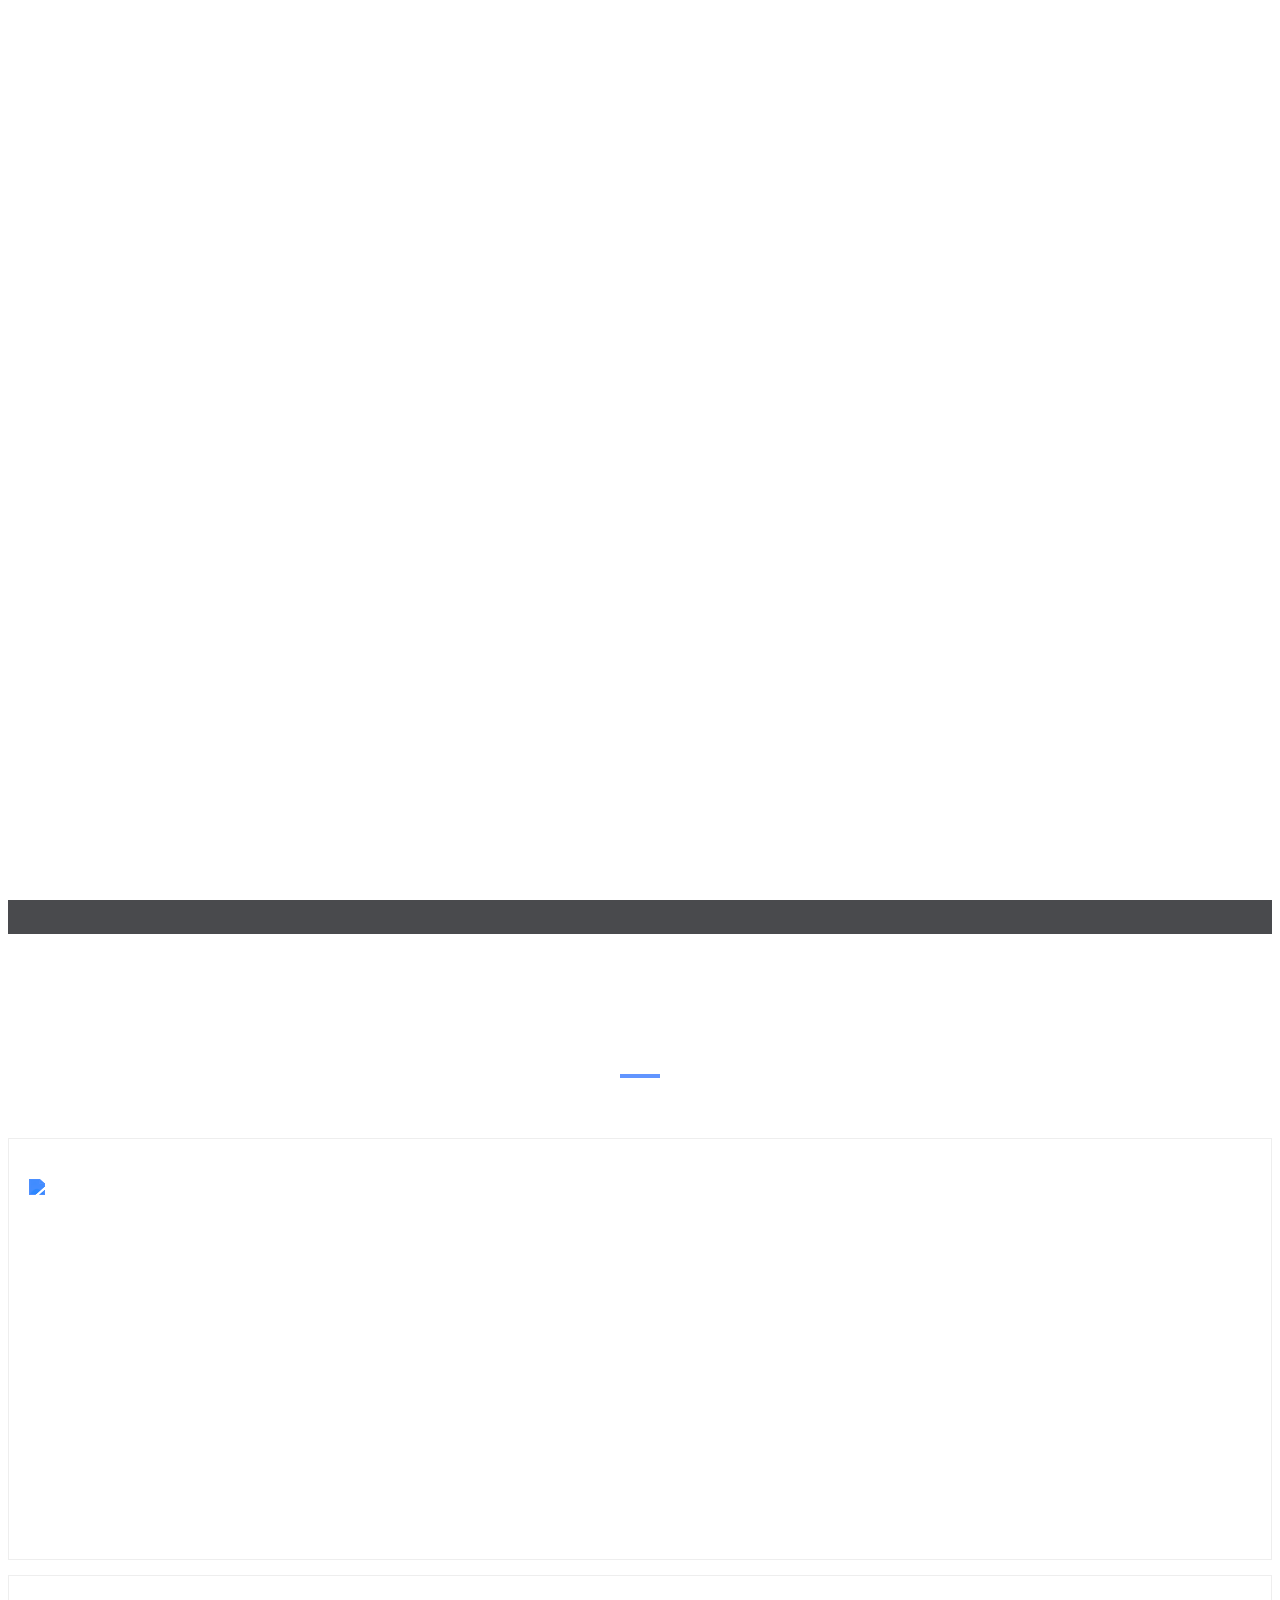
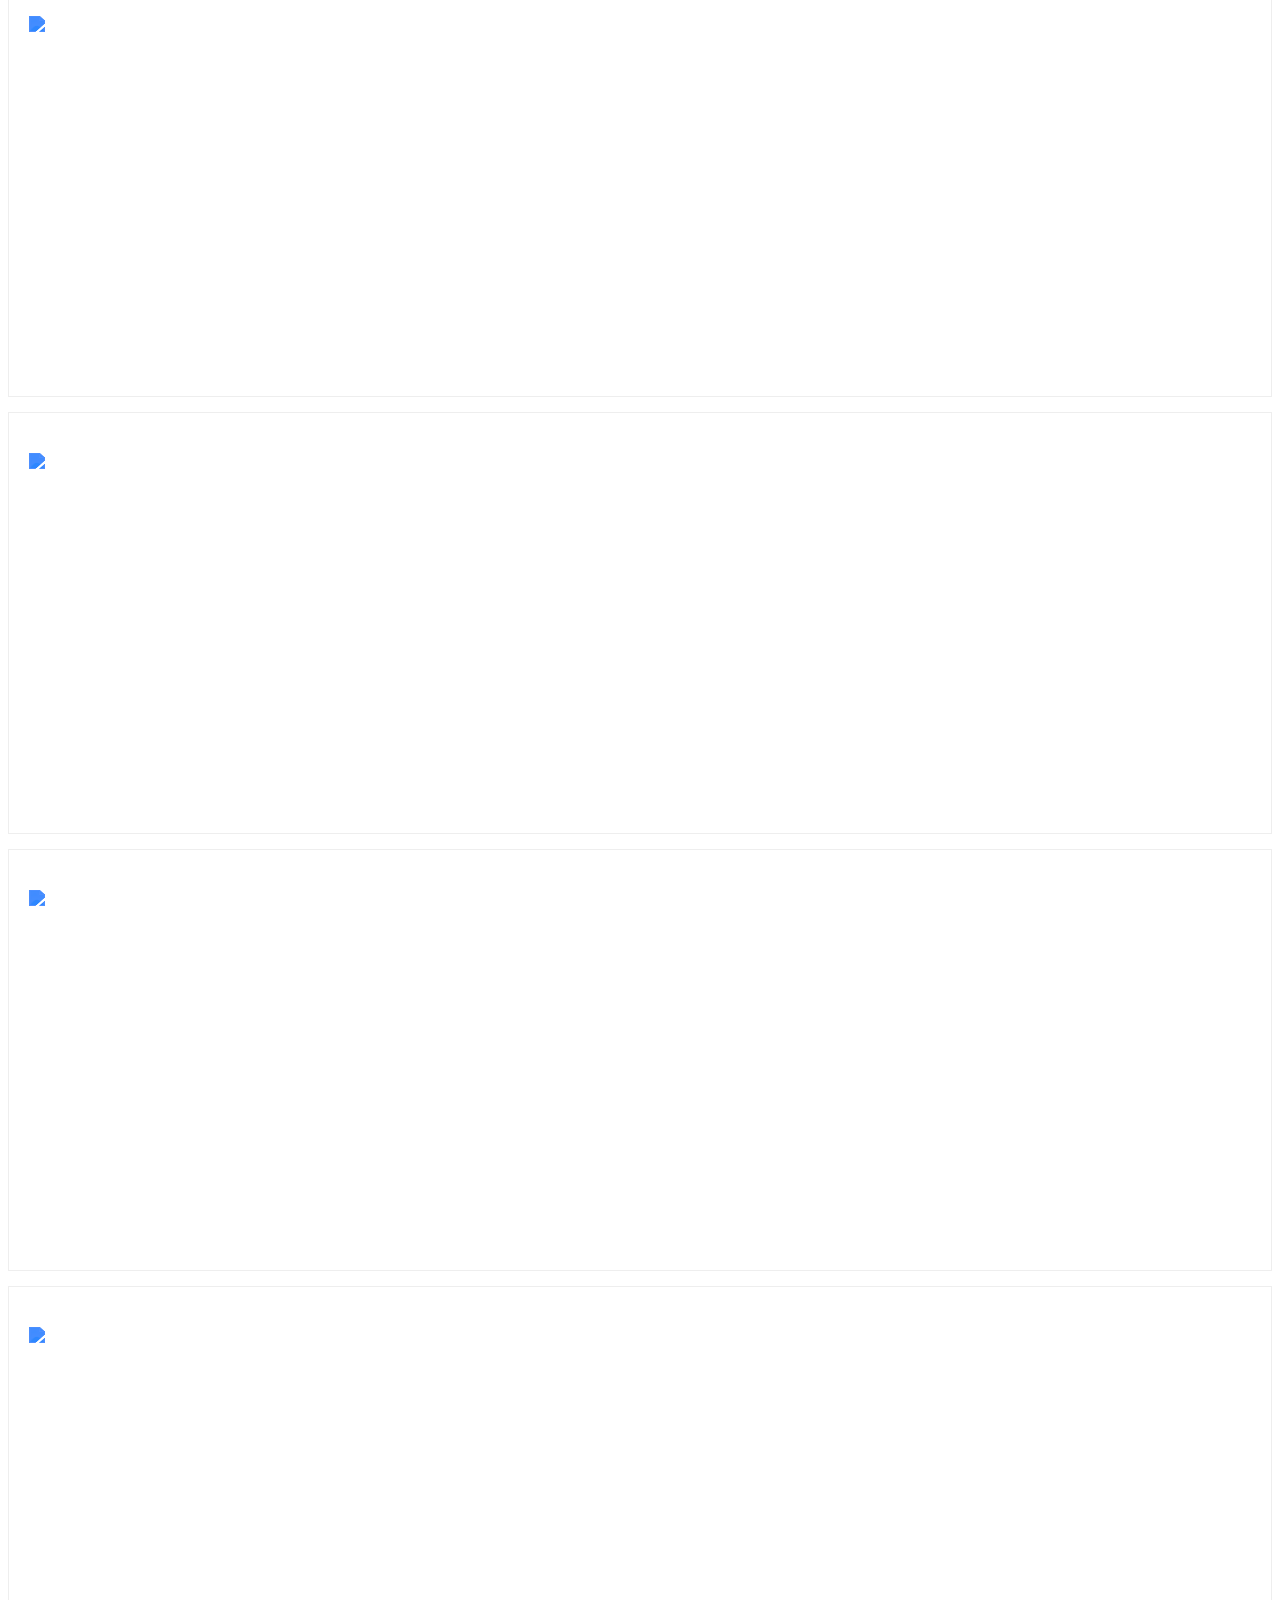
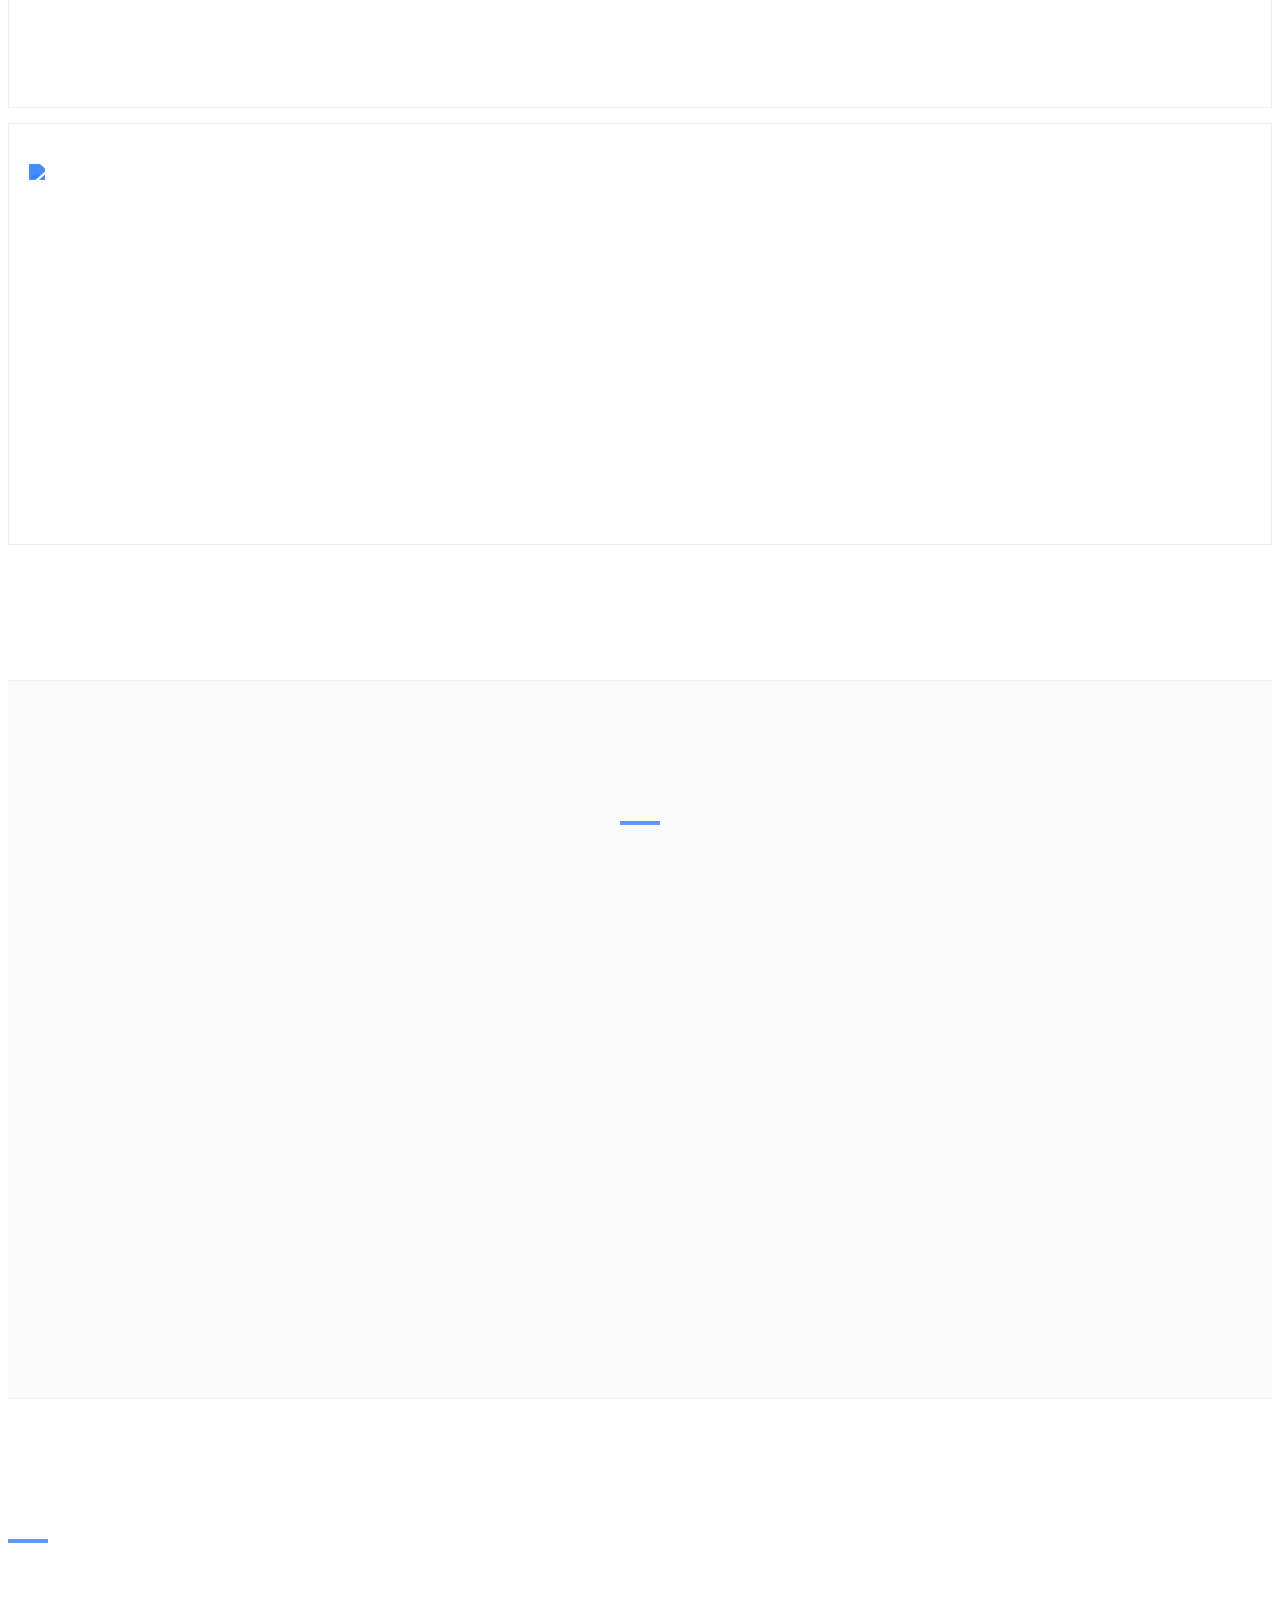
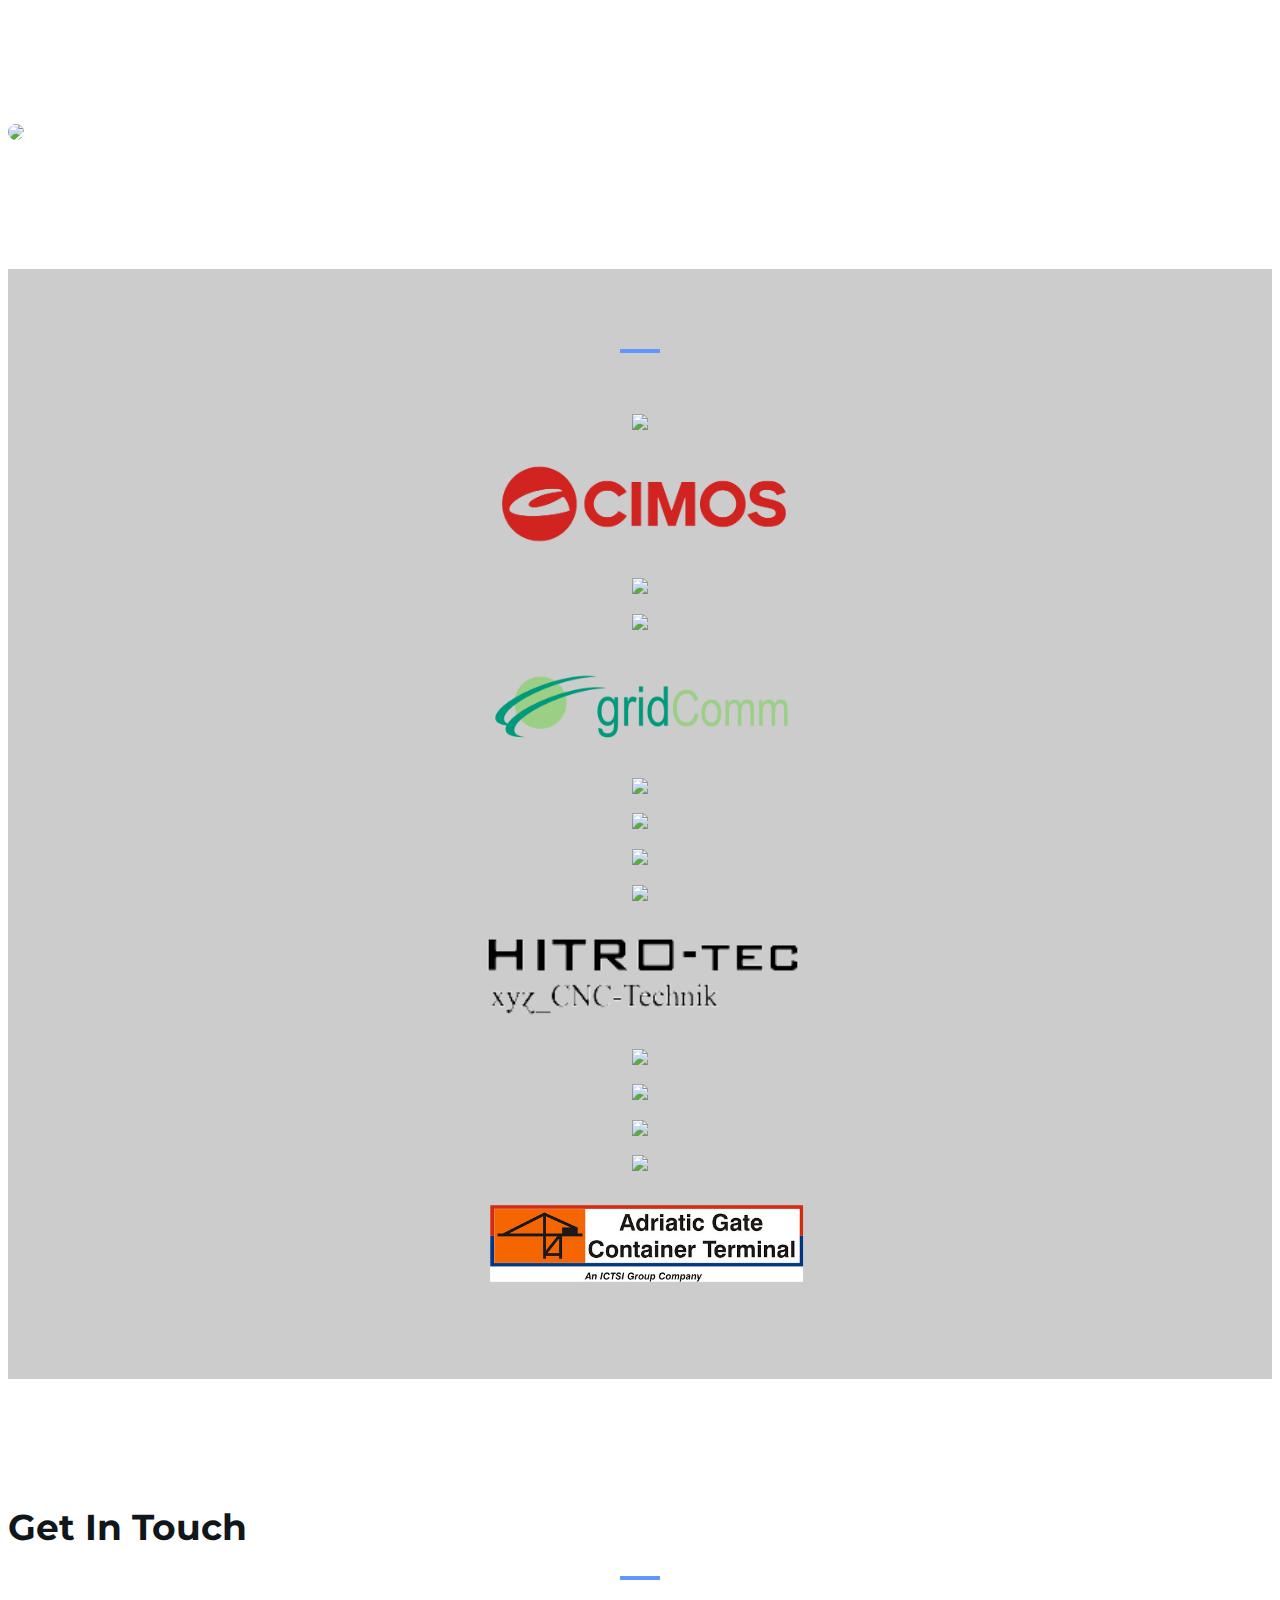
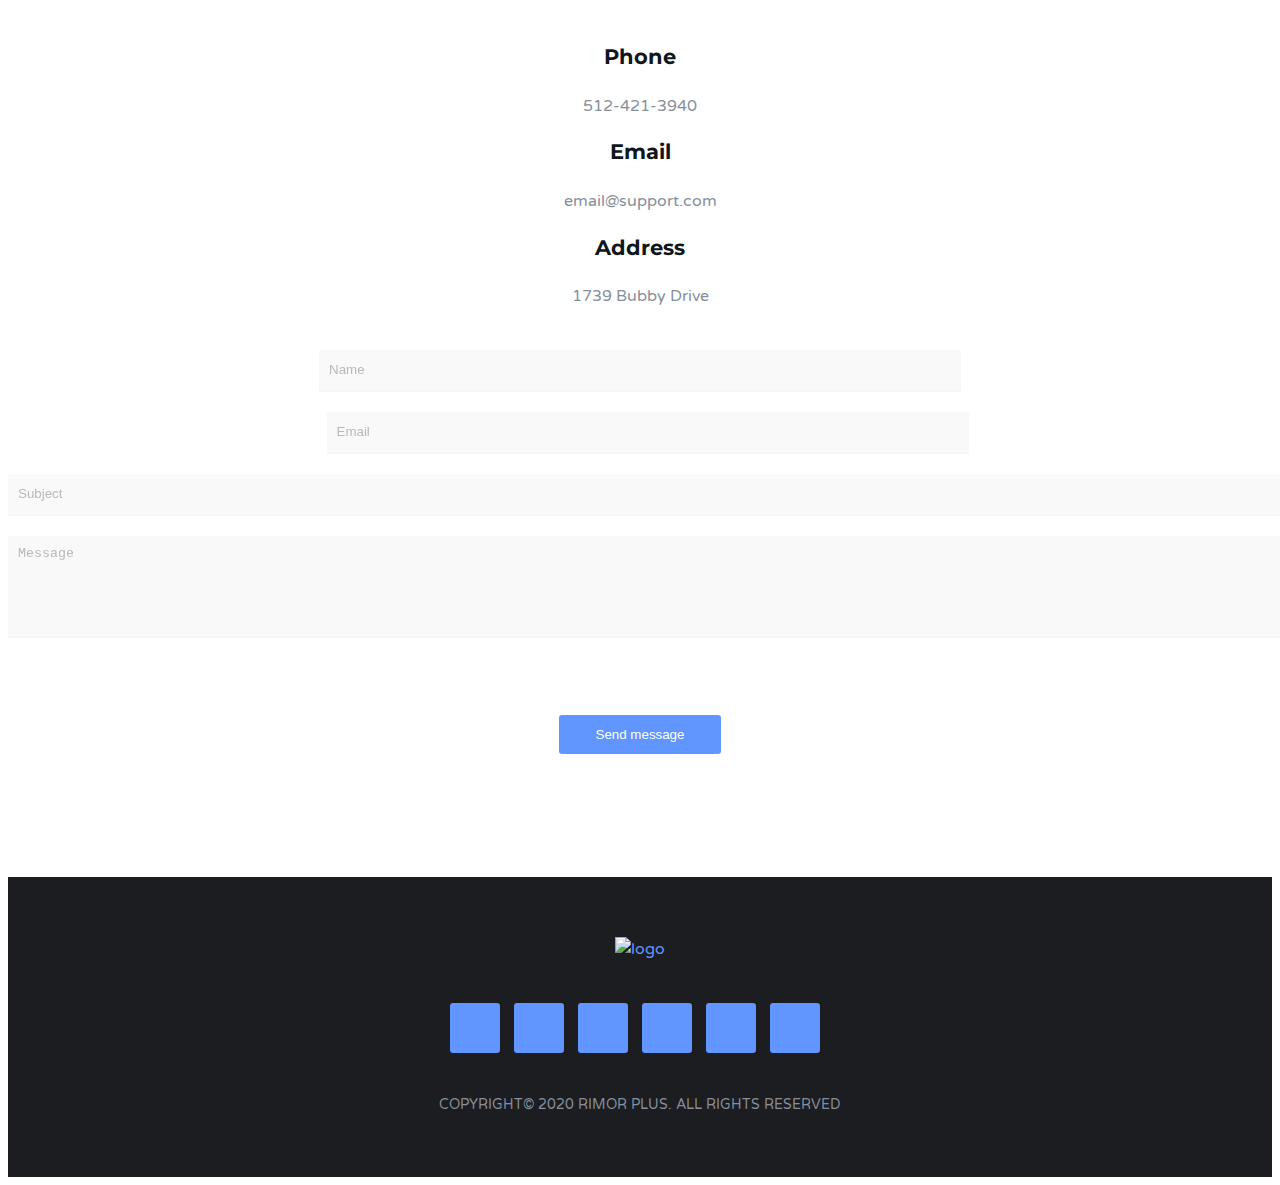
==== commit 79e391e3: "hotfix" ====
--- a/index.html
+++ b/index.html
@@ -395,7 +395,7 @@
 						</div>
 
 						<div class="carousel-item">
-							<img src="img/company_2.png">
+							<img src="img/company_2_2.png">
 						</div>
 
 						<div class="carousel-item">
@@ -407,7 +407,7 @@
 						</div>
 
 						<div class="carousel-item">
-							<img src="img/company_5.png">
+							<img src="img/company_5_2.png">
 						</div>
 
 						<div class="carousel-item">
@@ -447,7 +447,7 @@
 						</div>
 
 						<div class="carousel-item">
-							<img src="img/company_15.png">
+							<img src="img/company_15_2.png">
 						</div>
 					</div>
 				</div>
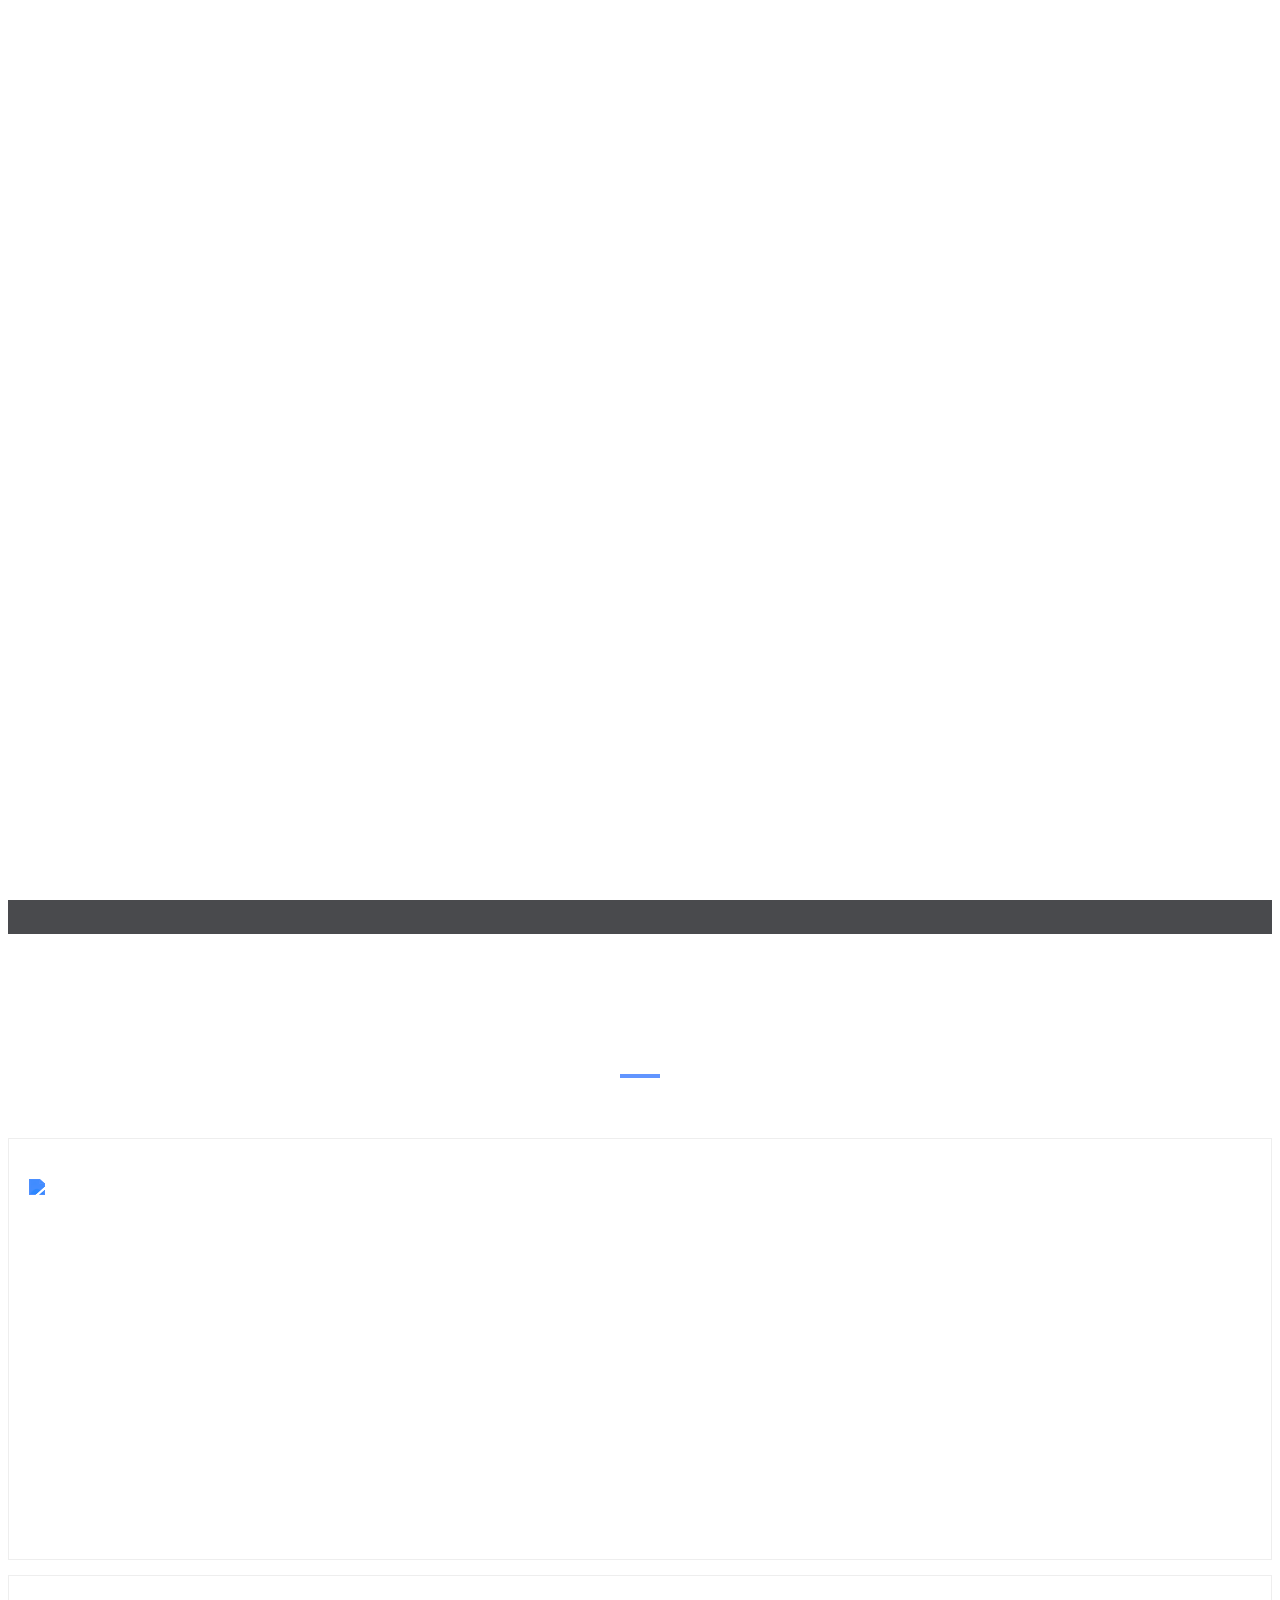
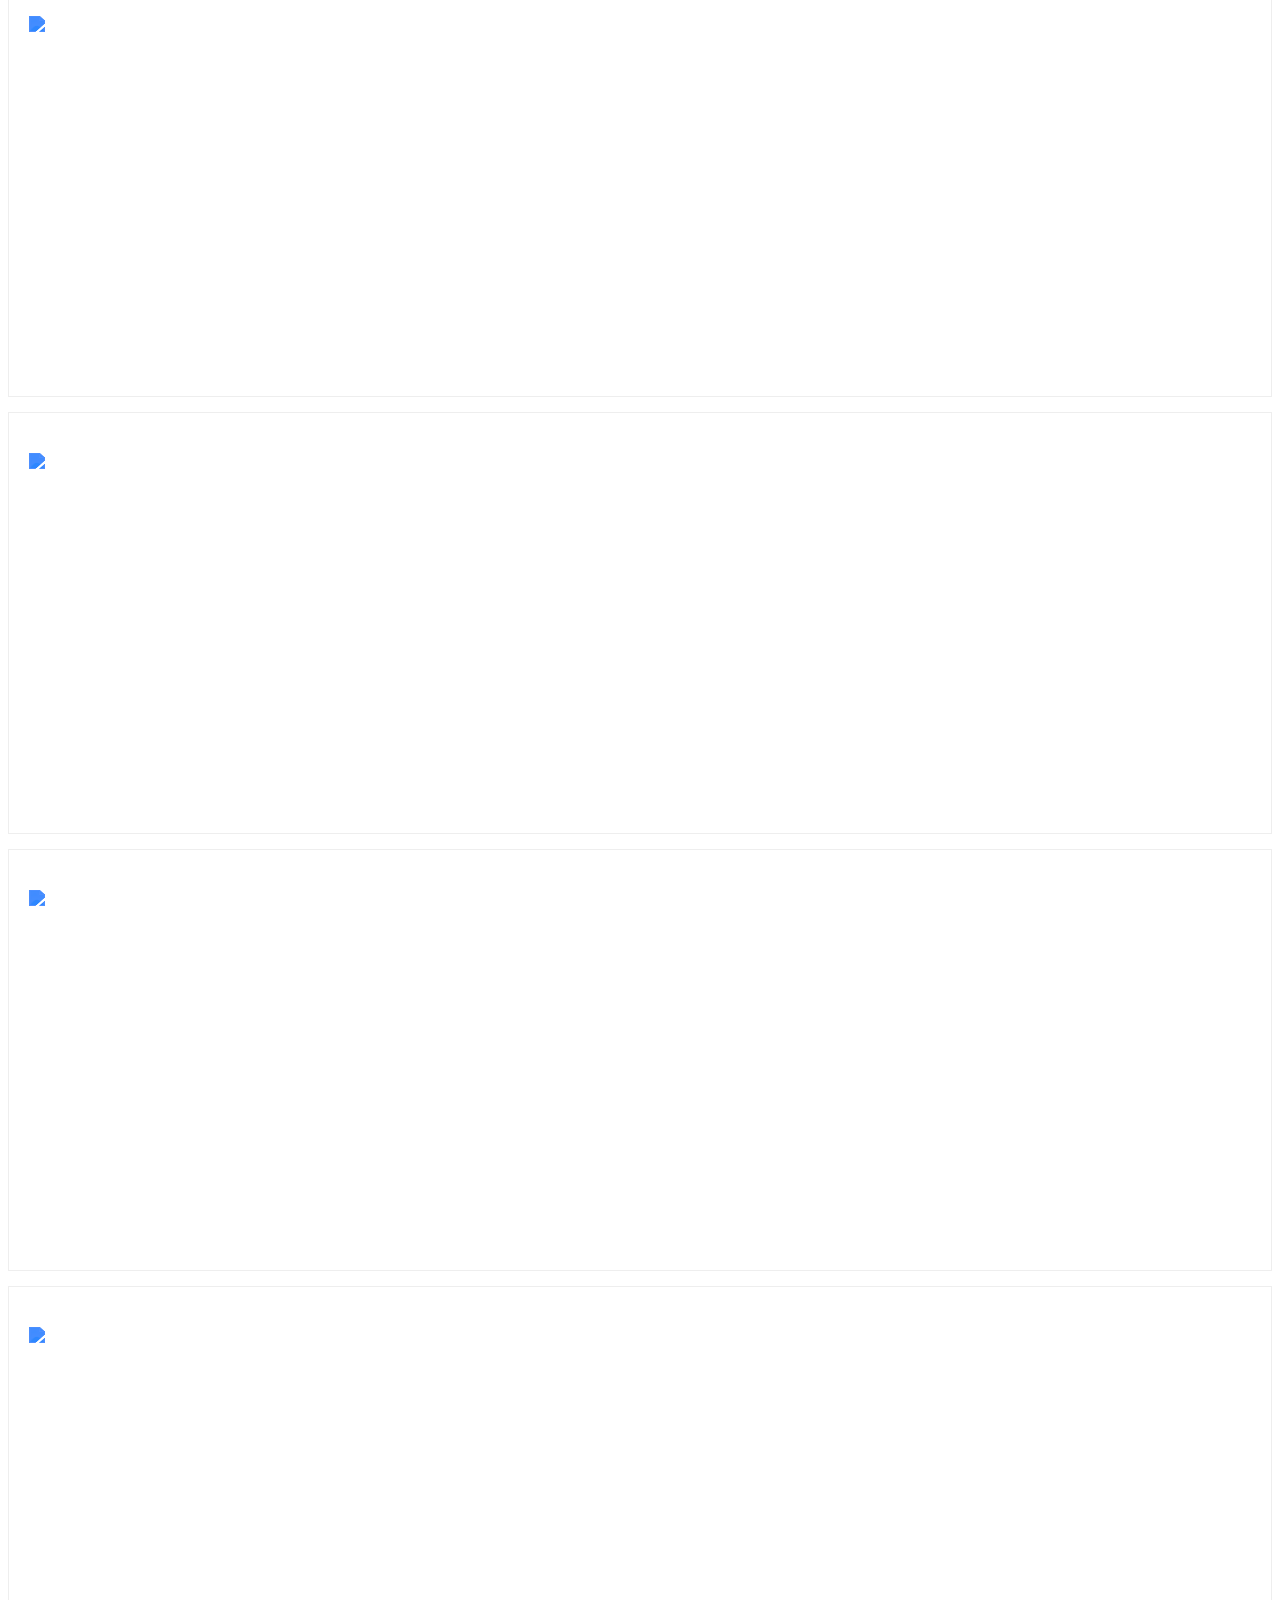
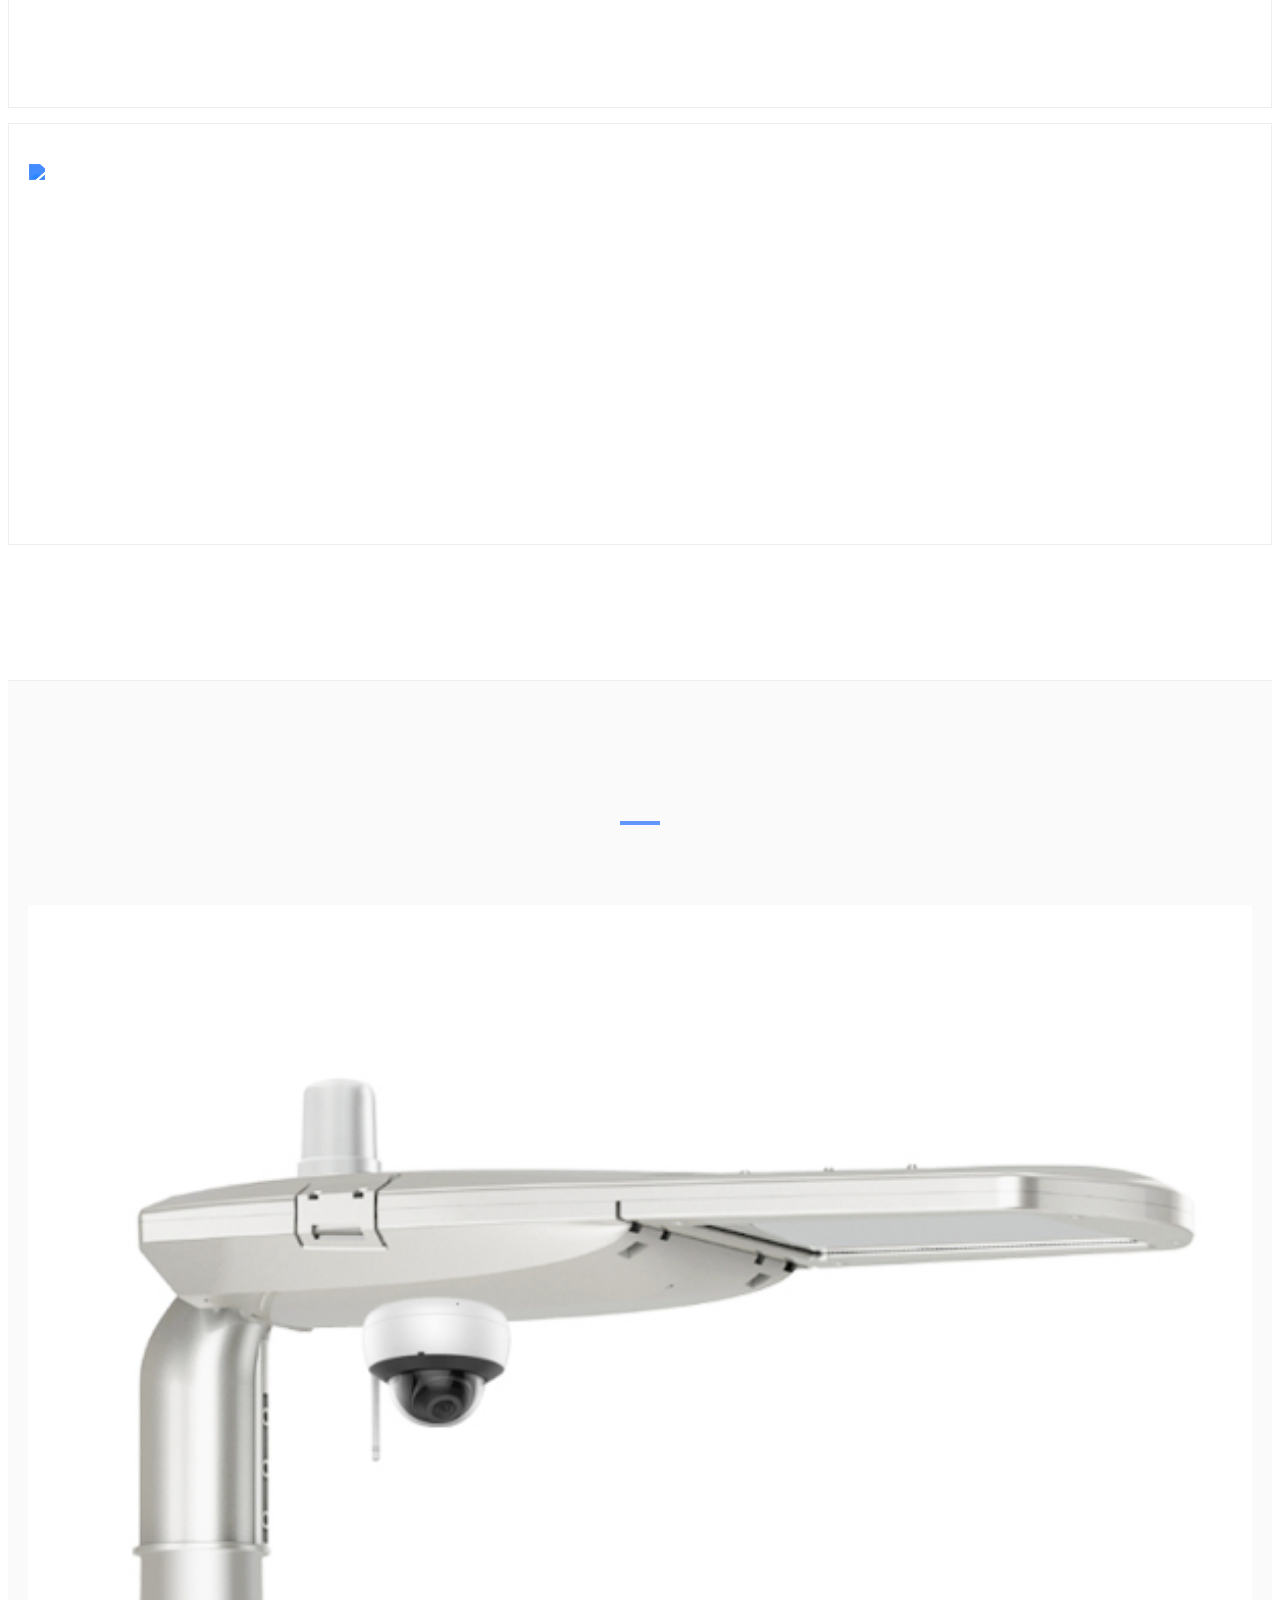
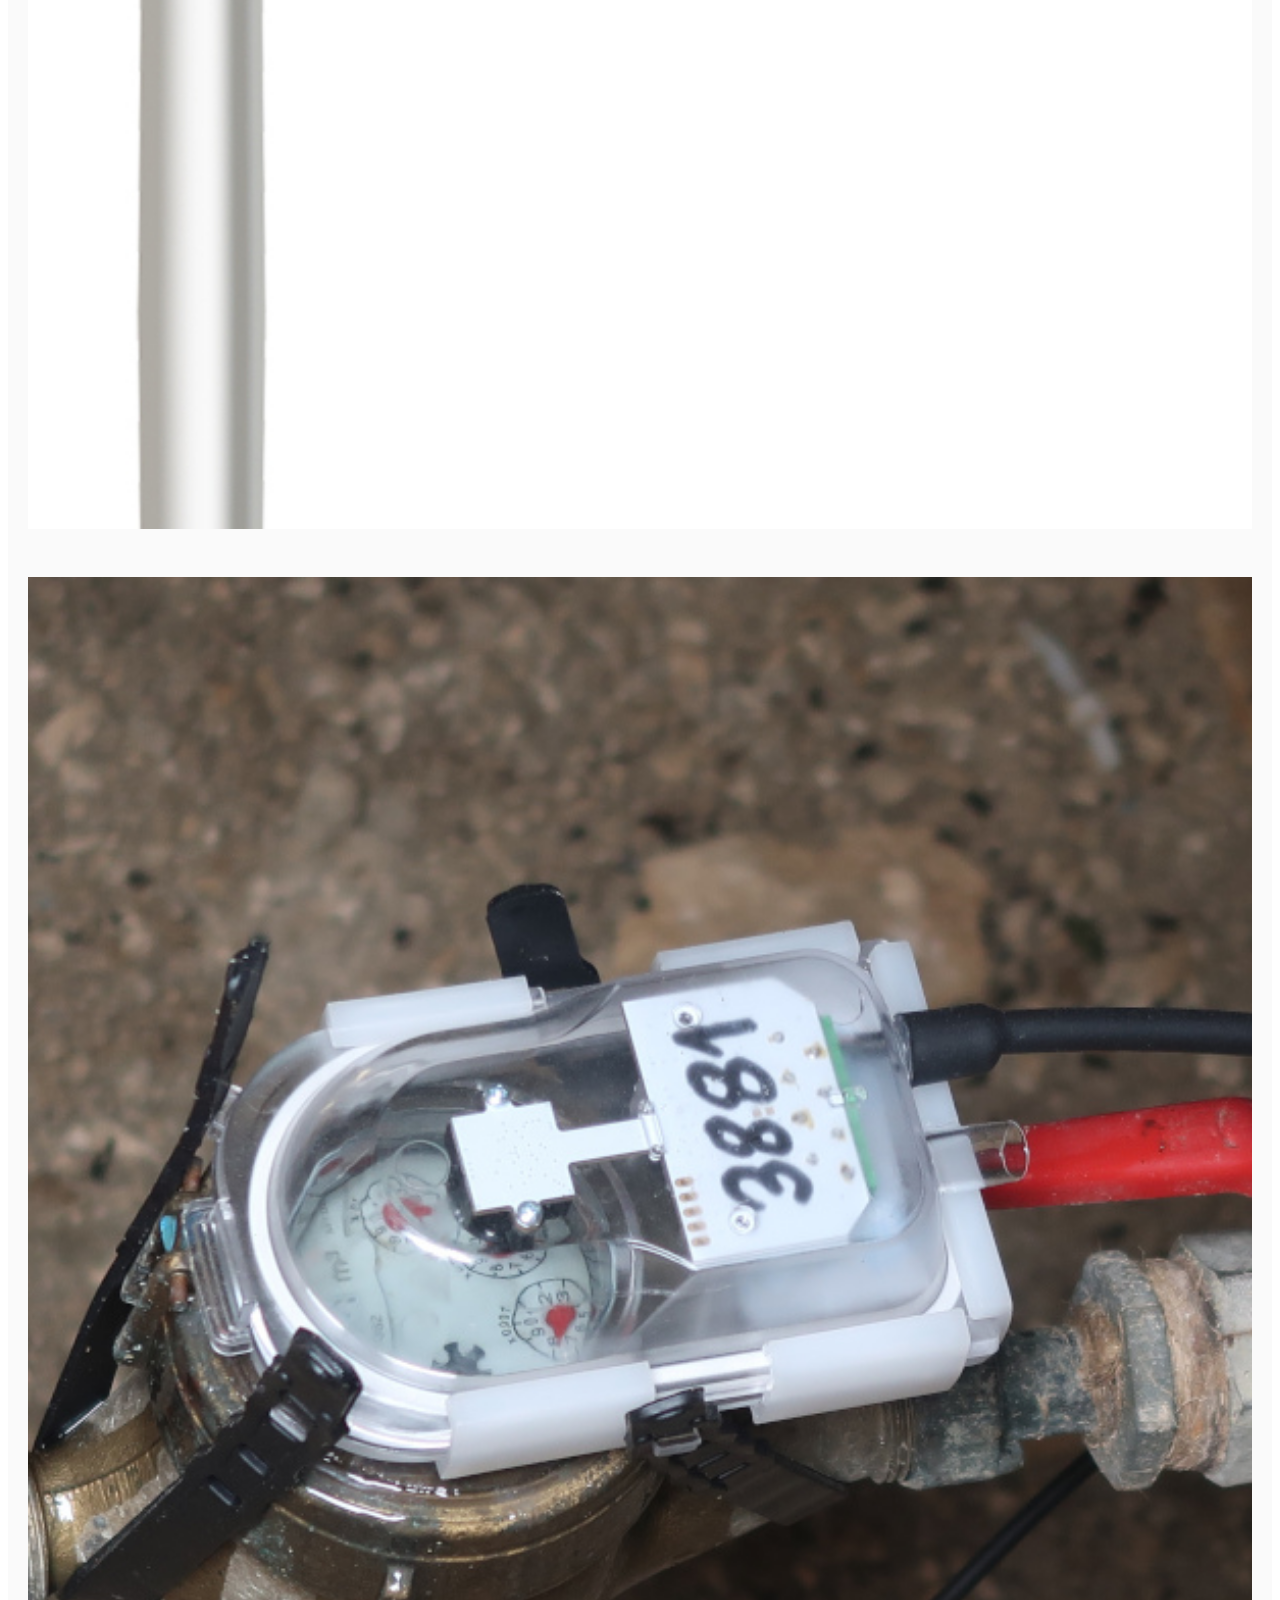
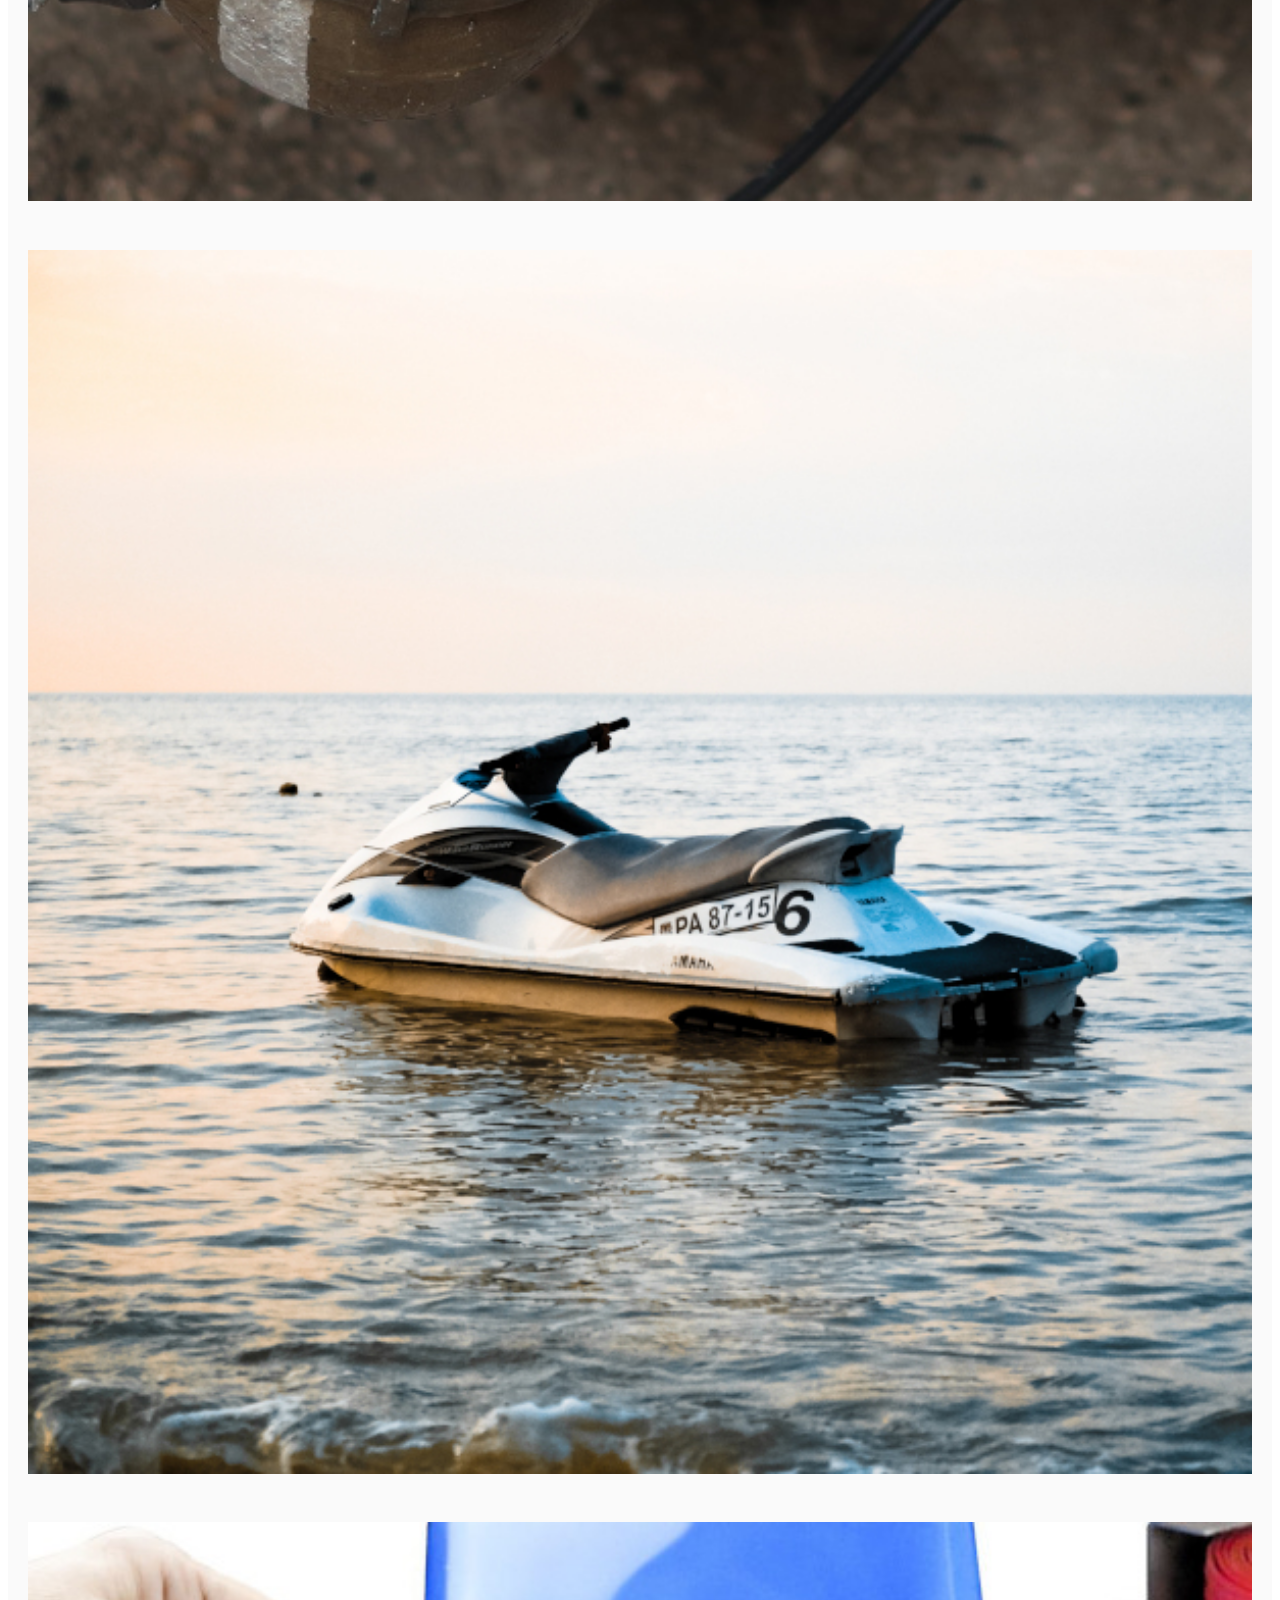
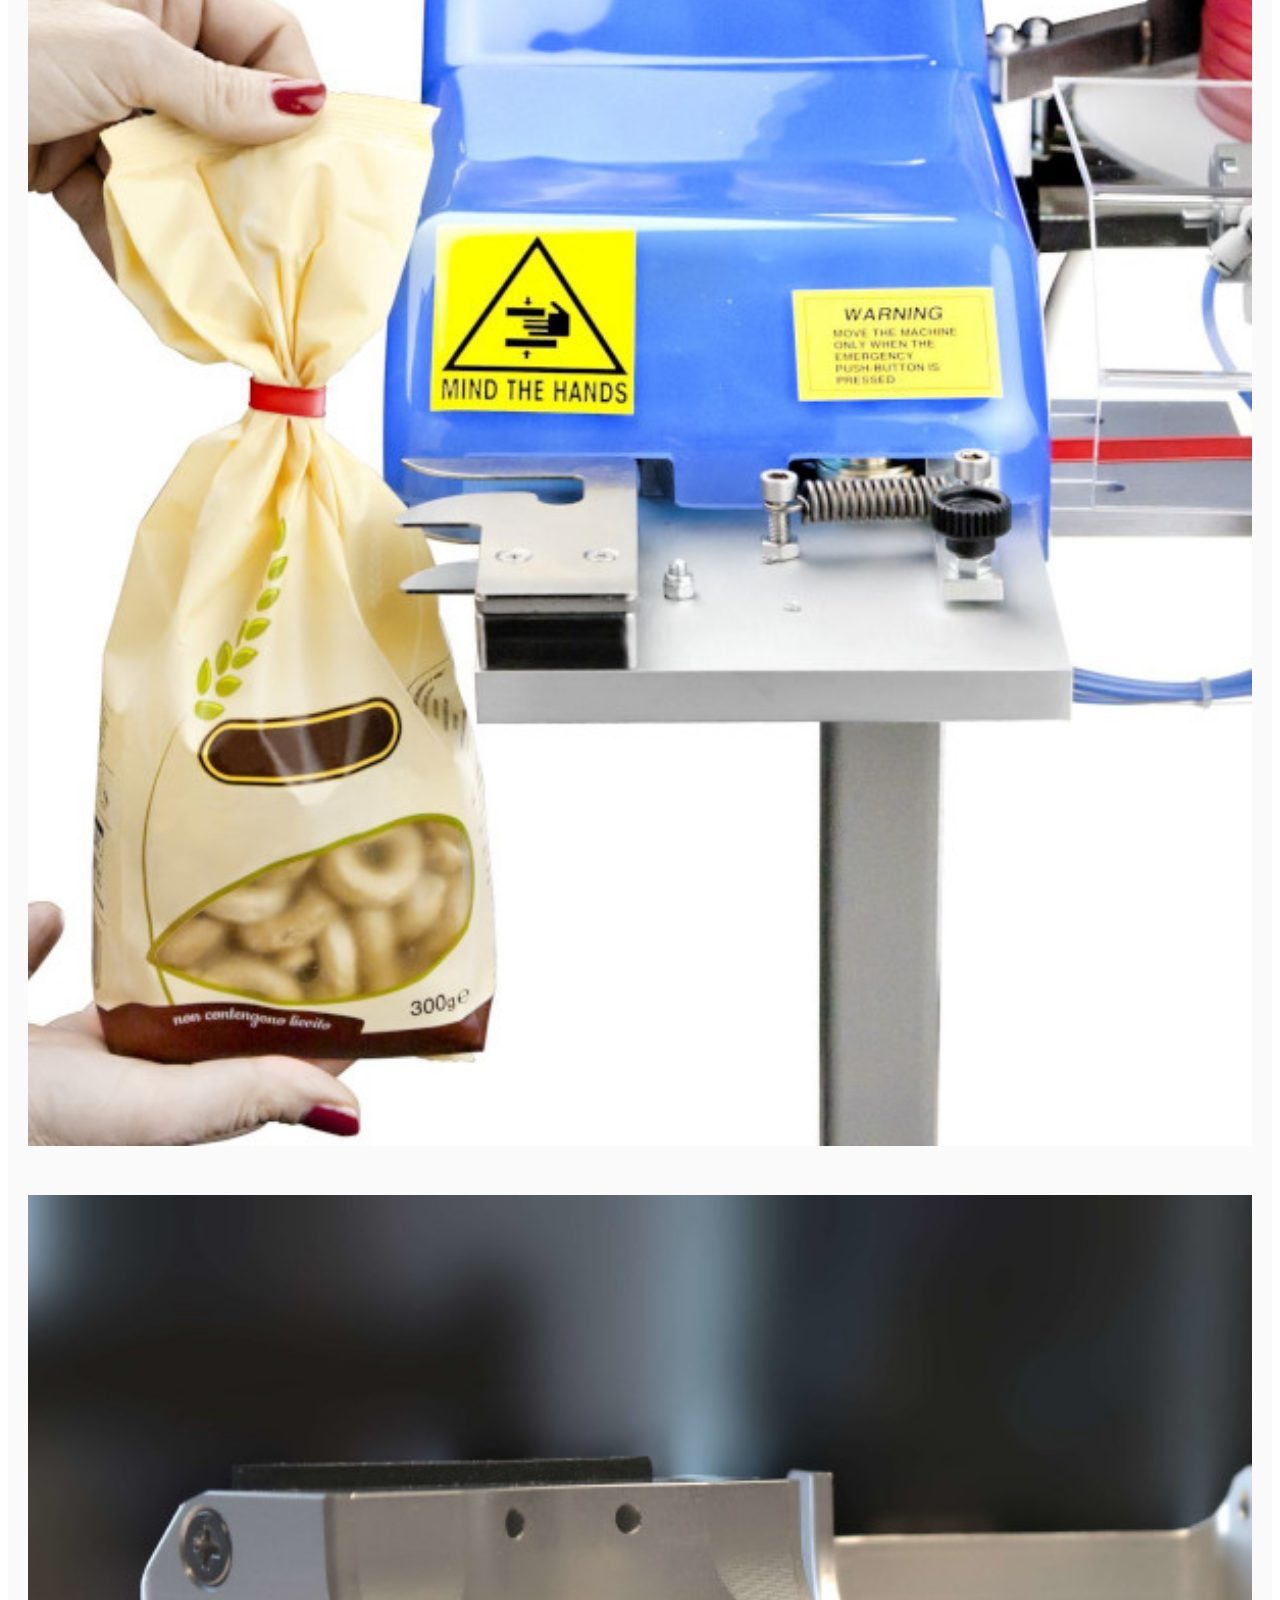
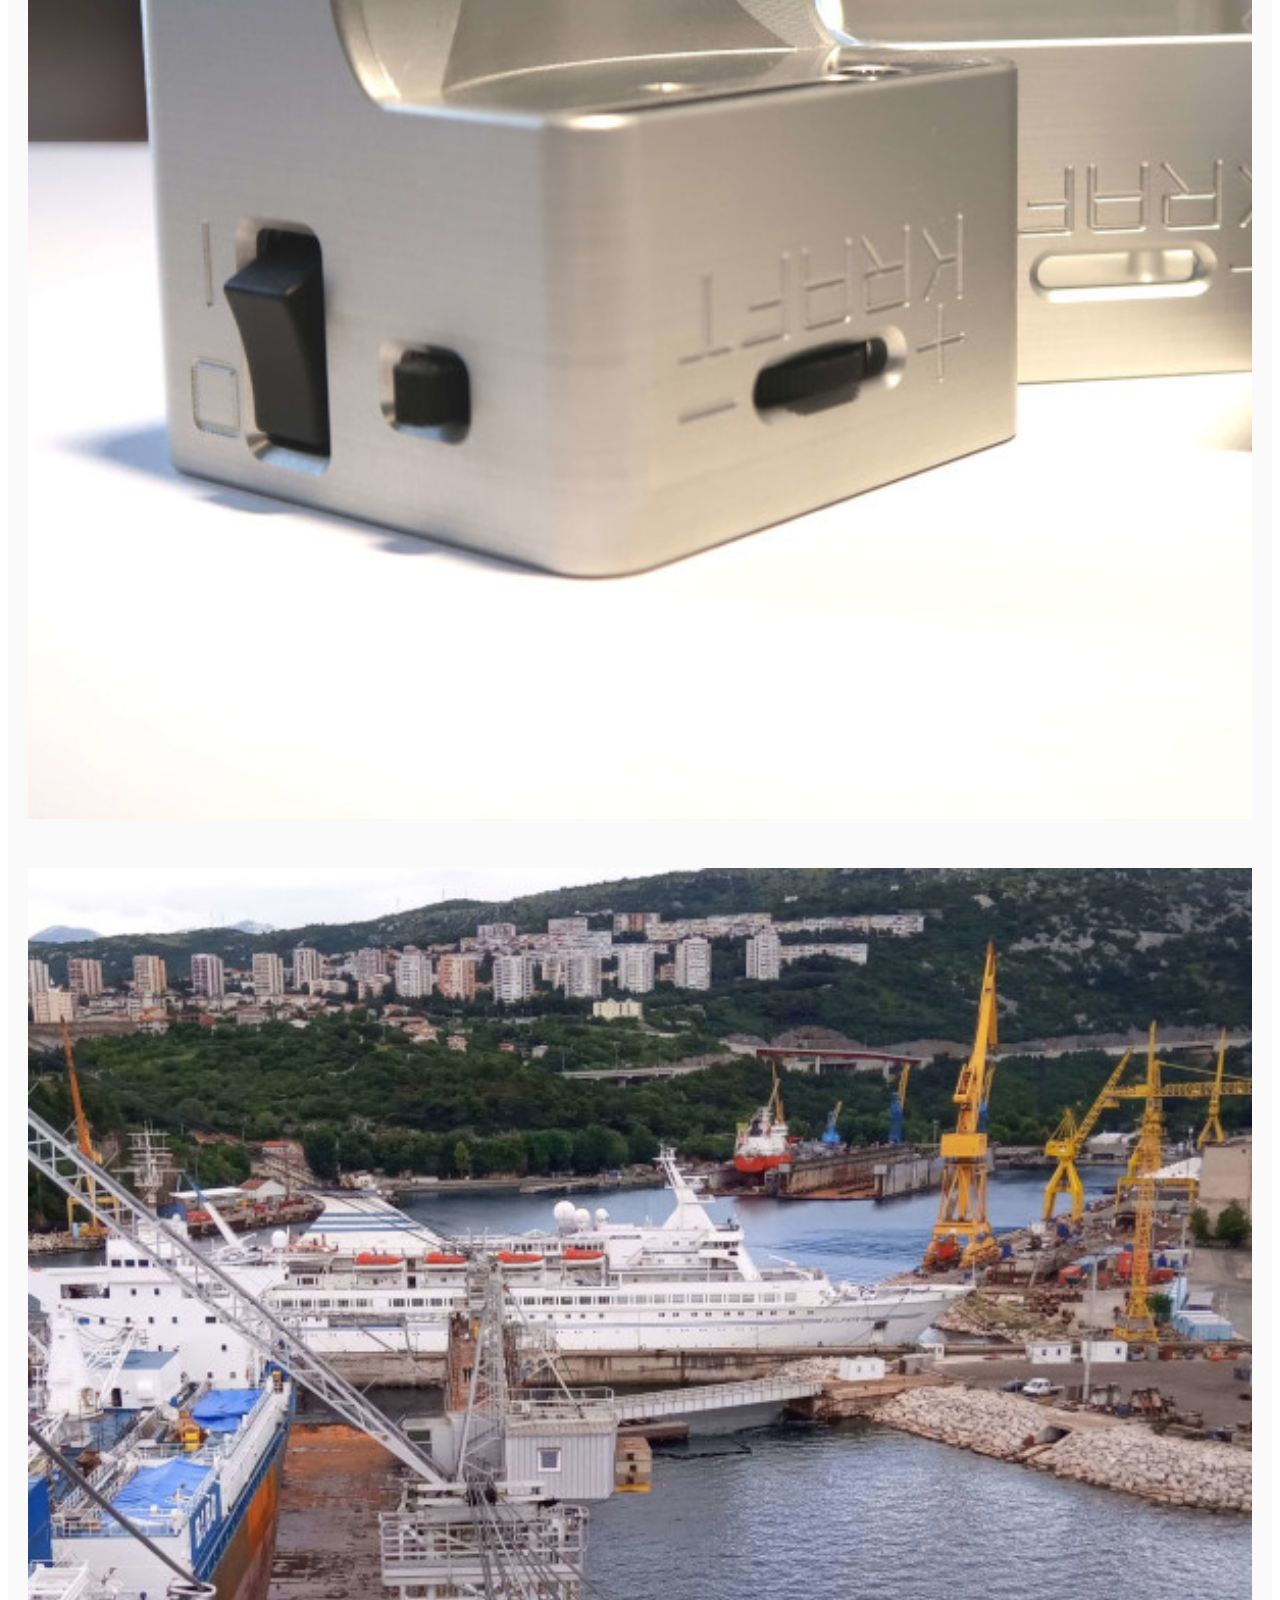
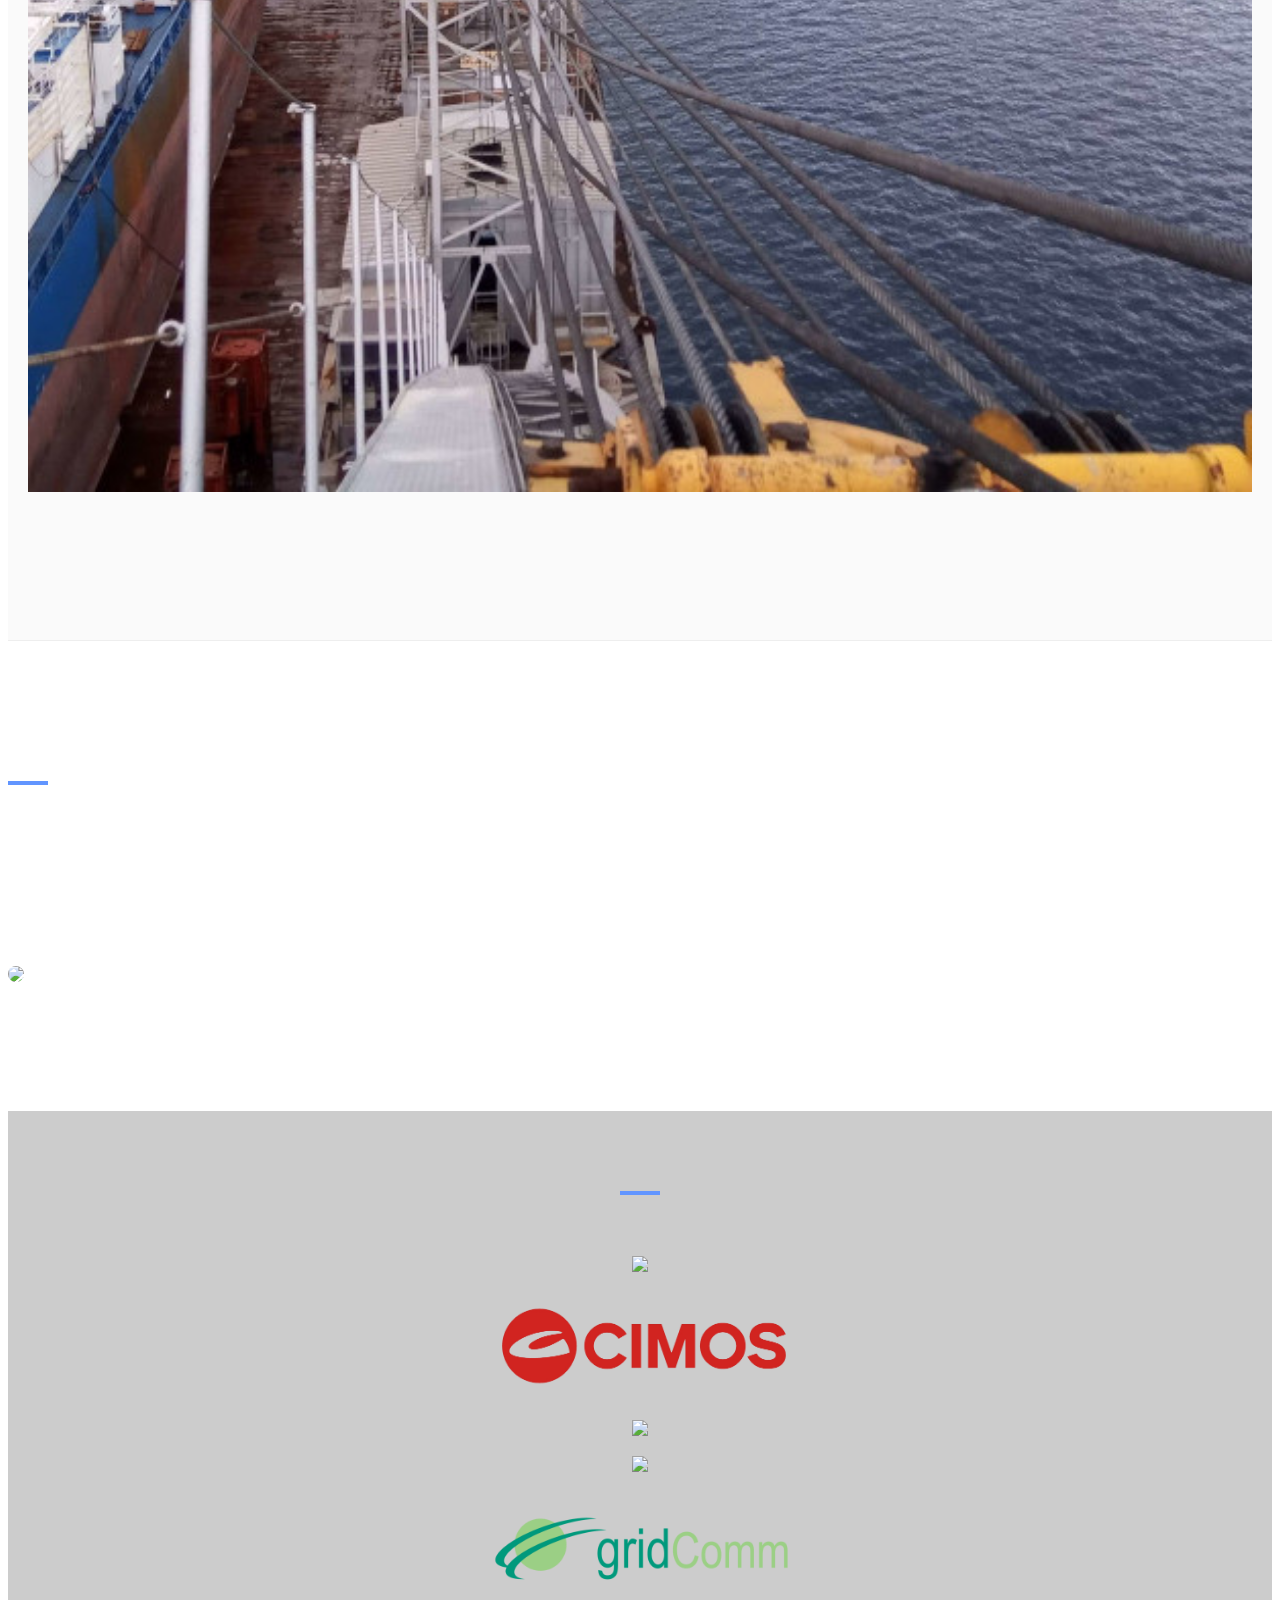
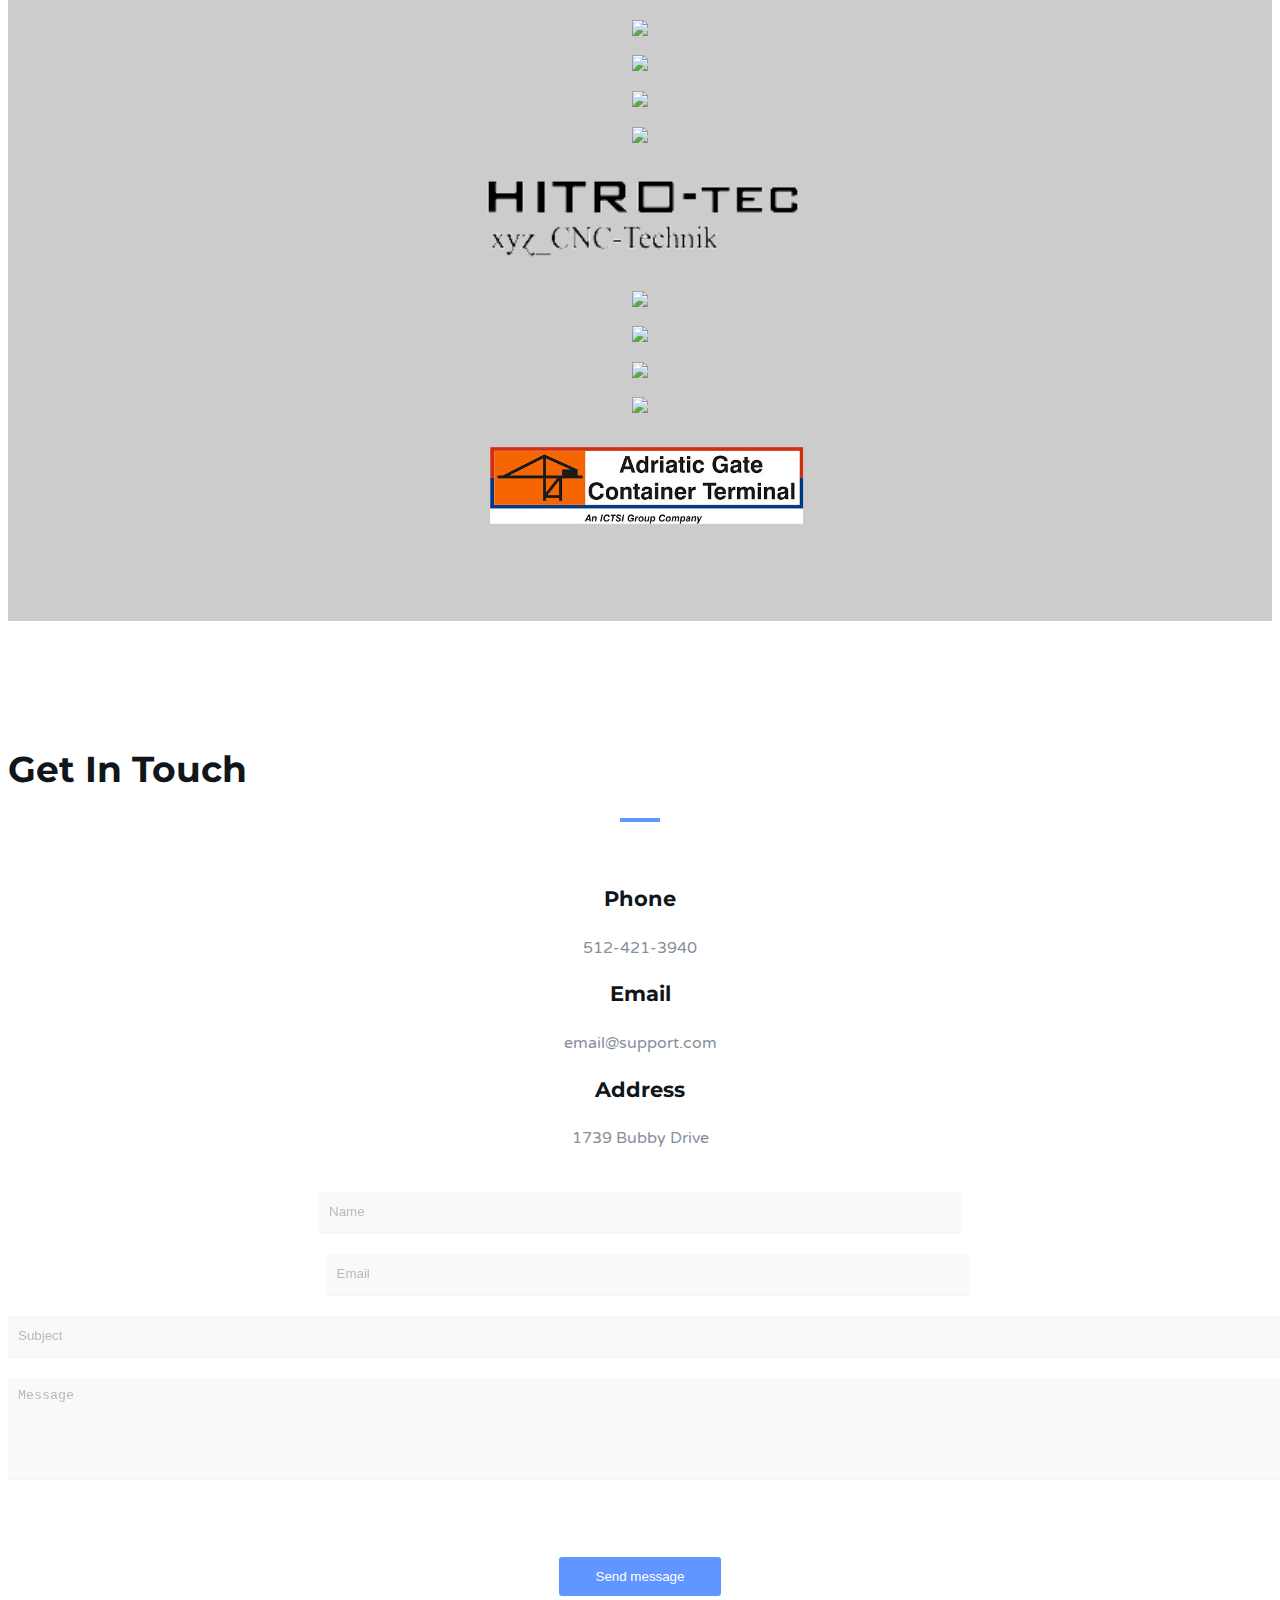
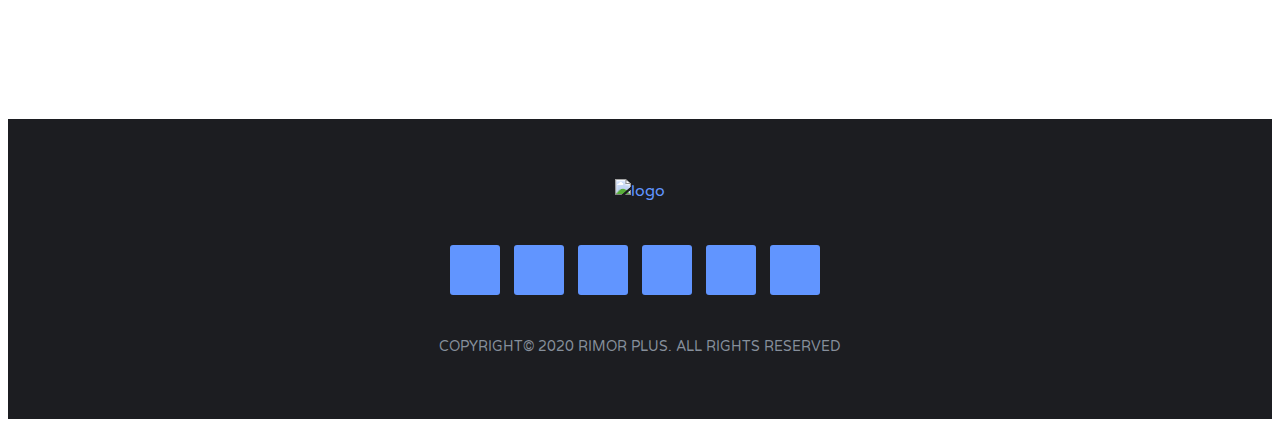
==== commit d194b01b: "hotfix" ====
--- a/index.html
+++ b/index.html
@@ -237,7 +237,7 @@
 
 				<!-- Work -->
 				<div class="col-md-4 col-xs-12 work">
-					<img class="img-responsive" src="./img/work1.jpg" alt="">
+					<img class="img-responsive" src="./img/projects/lms_landing.jpg" alt="">
 					<div class="overlay"></div>
 					<div class="work-content">
 						<span data-i18n="projects-1-title"></span>
@@ -251,7 +251,7 @@
 
 				<!-- Work -->
 				<div class="col-md-4 col-xs-12 work">
-					<img class="img-responsive" src="./img/work2.jpg" alt="">
+					<img class="img-responsive" src="./img/projects/sob_landing_1.JPG" alt="">
 					<div class="overlay"></div>
 					<div class="work-content">
 						<span data-i18n="projects-2-title"></span>
@@ -265,7 +265,7 @@
 
 				<!-- Work -->
 				<div class="col-md-4 col-xs-12 work">
-					<img class="img-responsive" src="./img/work3.jpg" alt="">
+					<img class="img-responsive" src="./img/projects/ototrak_landing_2_1.jpg" alt="">
 					<div class="overlay"></div>
 					<div class="work-content">
 						<span data-i18n="projects-3-title"></span>
@@ -279,7 +279,7 @@
 
 				<!-- Work -->
 				<div class="col-md-4 col-xs-12 work">
-					<img class="img-responsive" src="./img/work4.jpg" alt="">
+					<img class="img-responsive" src="./img/projects/packaging_machine_landing_1.jpg" alt="">
 					<div class="overlay"></div>
 					<div class="work-content">
 						<span data-i18n="projects-4-title"></span>
@@ -293,13 +293,13 @@
 
 				<!-- Work -->
 				<div class="col-md-4 col-xs-12 work">
-					<img class="img-responsive" src="./img/work5.jpg" alt="">
+					<img class="img-responsive" src="./img/projects/mtv_landing_1.JPG" alt="">
 					<div class="overlay"></div>
 					<div class="work-content">
 						<span data-i18n="projects-5-title"></span>
 						<h3 data-i18n="projects-5-subtitle"></h3>
 						<div class="work-link">
-							<a href="/projects.html?project=lms"><i class="fa fa-external-link"></i></a>
+							<a href="/projects.html?project=mtv"><i class="fa fa-external-link"></i></a>
 						</div>
 					</div>
 				</div>
@@ -307,13 +307,13 @@
 
 				<!-- Work -->
 				<div class="col-md-4 col-xs-12 work">
-					<img class="img-responsive" src="./img/work6.jpg" alt="">
+					<img class="img-responsive" src="./img/projects/industry_landing_1_1.jpg" alt="">
 					<div class="overlay"></div>
 					<div class="work-content">
 						<span data-i18n="projects-6-title"></span>
 						<h3 data-i18n="projects-6-subtitle"></h3>
 						<div class="work-link">
-							<a href="/projects.html?project=lms"><i class="fa fa-external-link"></i></a>
+							<a href="/projects.html?project=industry"><i class="fa fa-external-link"></i></a>
 						</div>
 					</div>
 				</div>
--- a/css/style.css
+++ b/css/style.css
@@ -1864,7 +1864,7 @@
 
 .img-projects {
     width: auto;
-    height: 350px!important;
+    max-height: 350px!important;
 }
 
 .project-link.work-link a:hover {
@@ -1874,4 +1874,25 @@
 
 .carousel-overlay {
     background: #bfbfbf!important;
+}
+
+.owl-carousel .owl-stage {
+    display: flex;
+    align-items: center;
+}
+
+.owl-carousel .caption {
+    text-align: center;
+}
+
+.owl-item {
+    text-align: -webkit-center;
+}
+
+.container.project .row > .col-md-6 {
+    padding-right: 70px;
+}
+
+.container.project .row .col-md-6 > .owl-carousel {
+    padding-top: 60px;
 }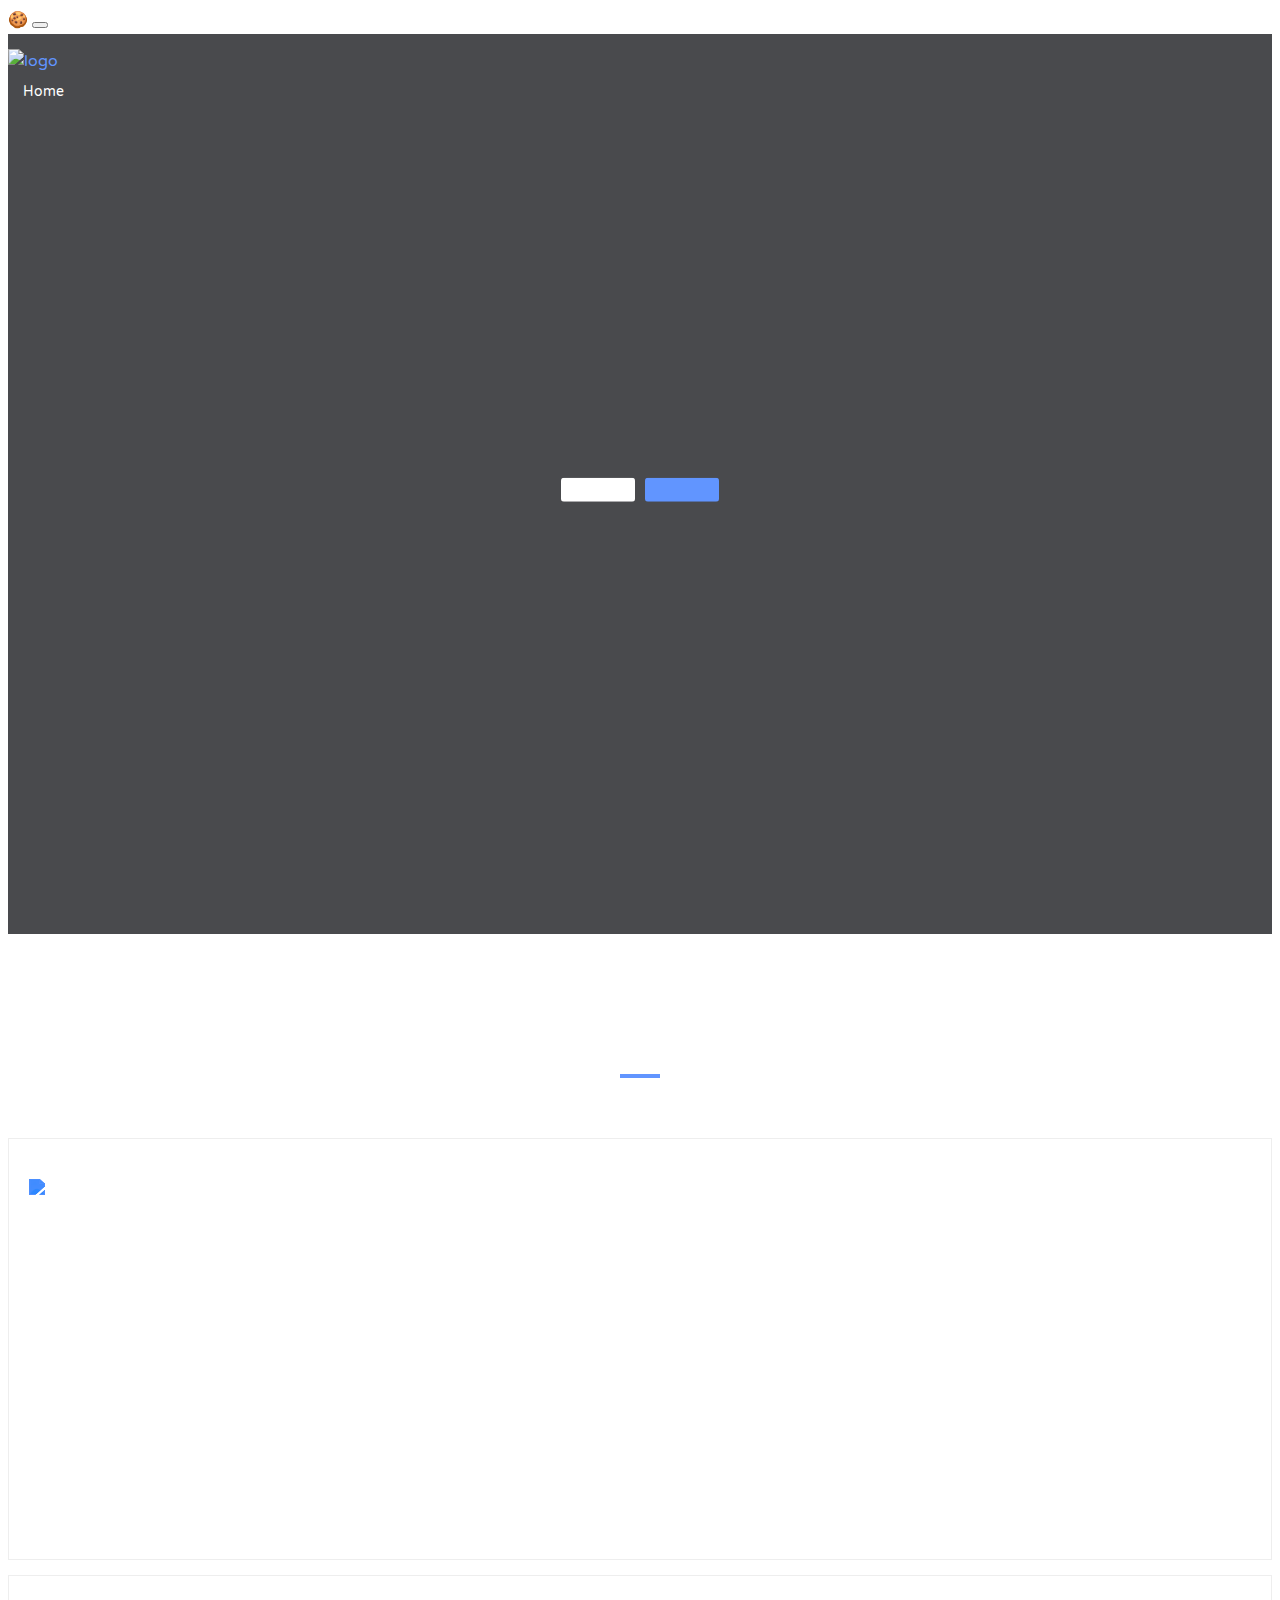
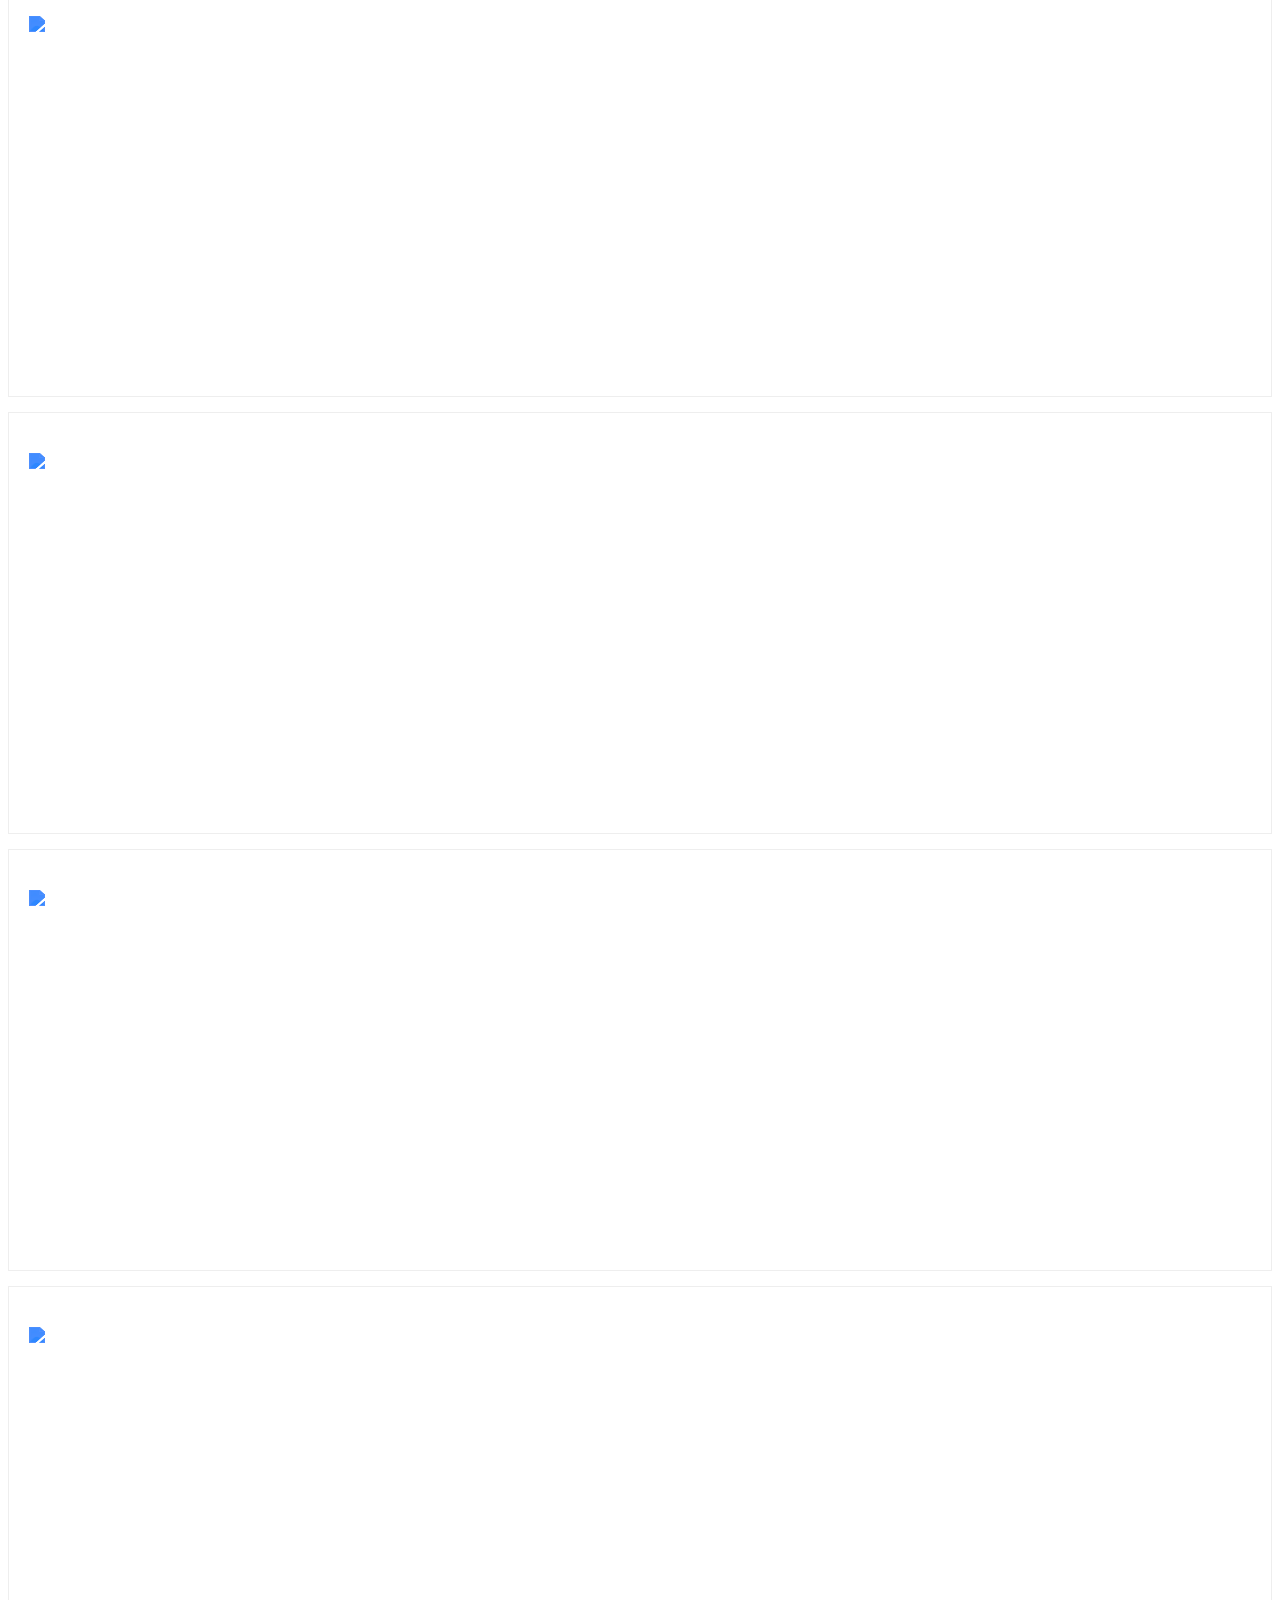
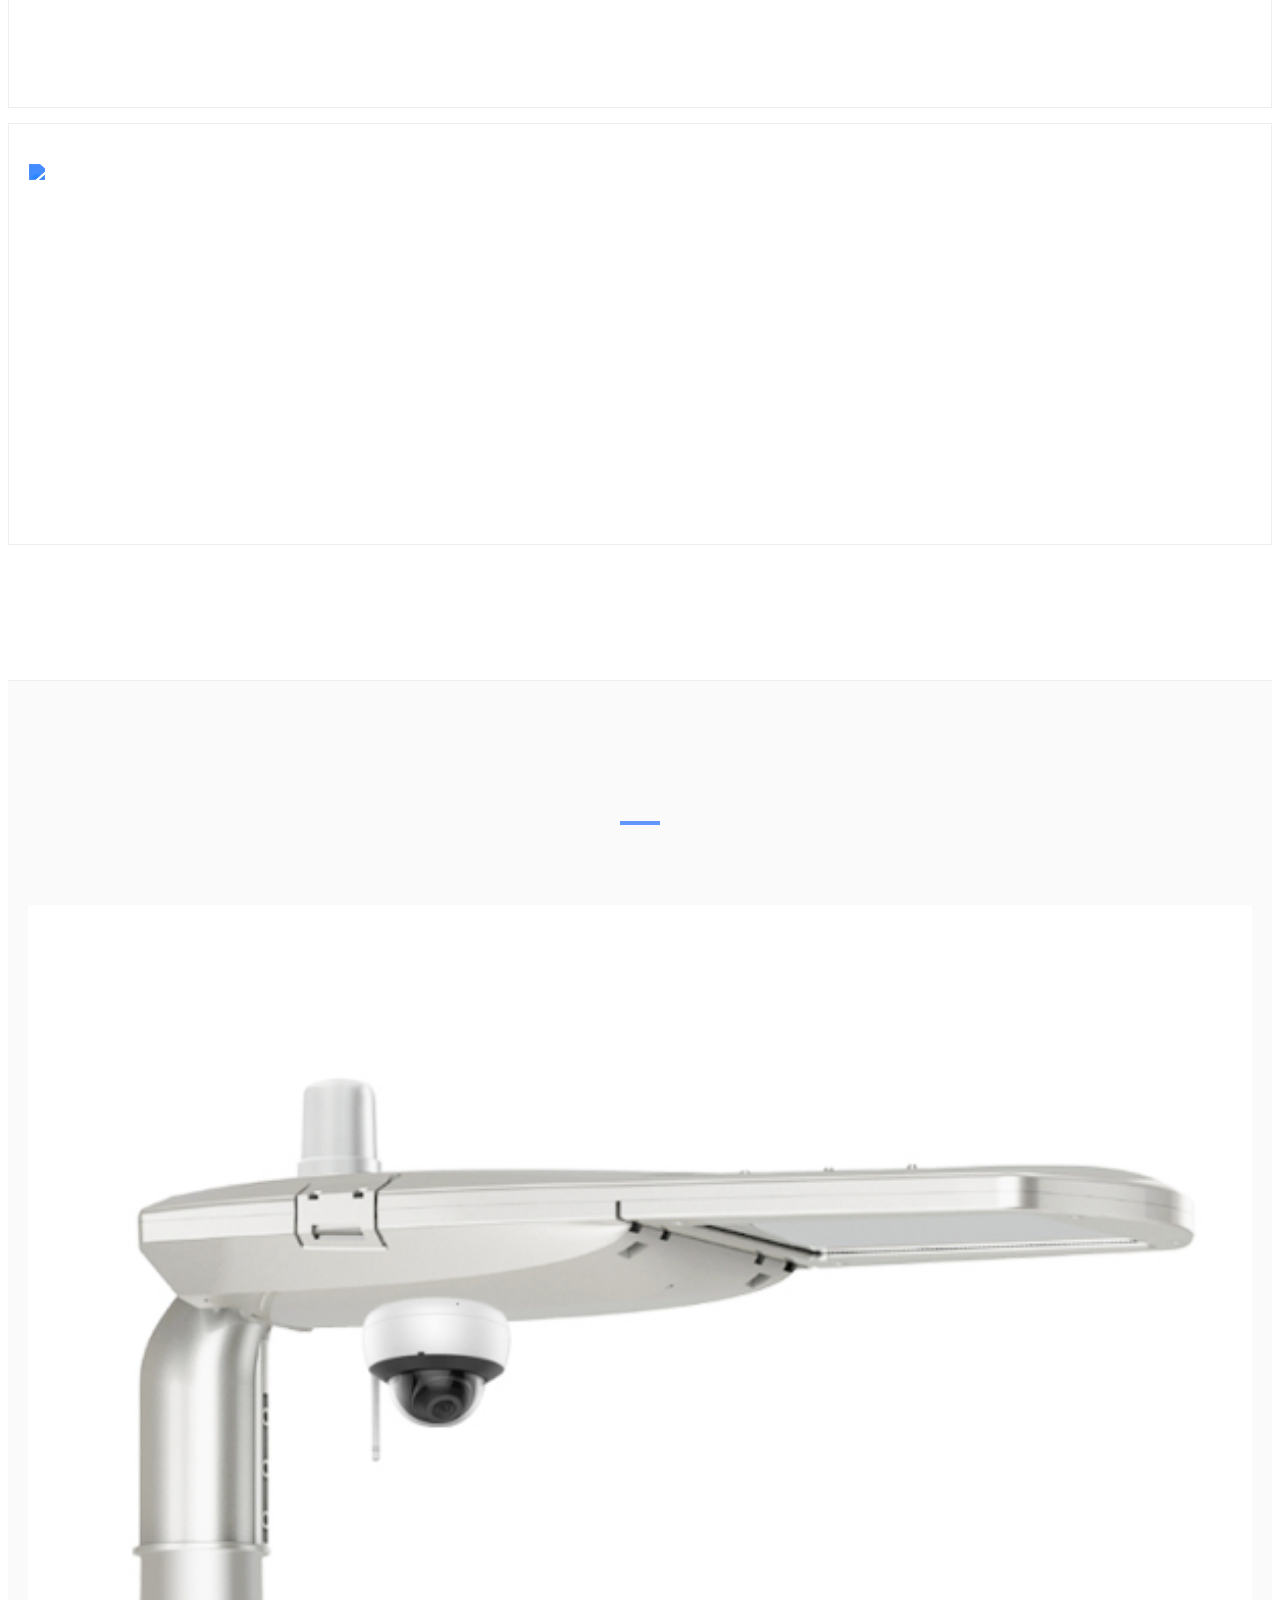
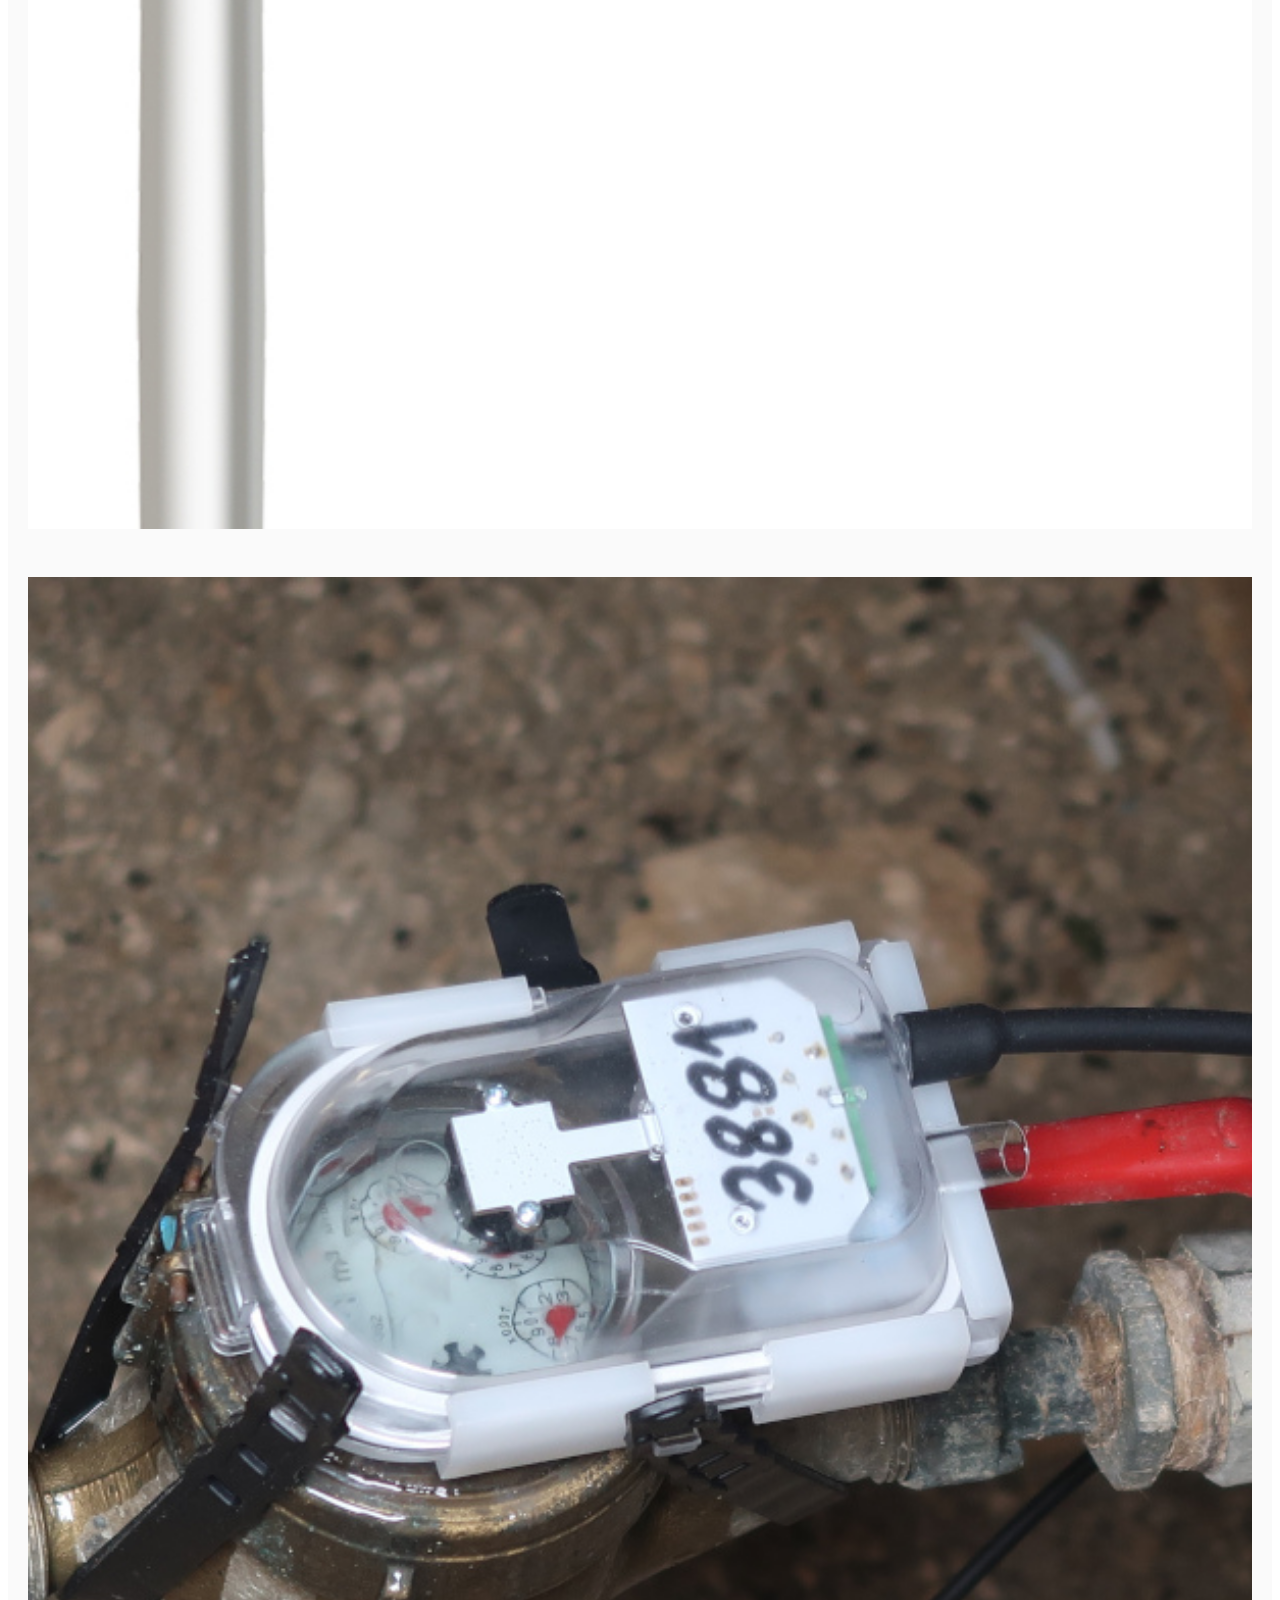
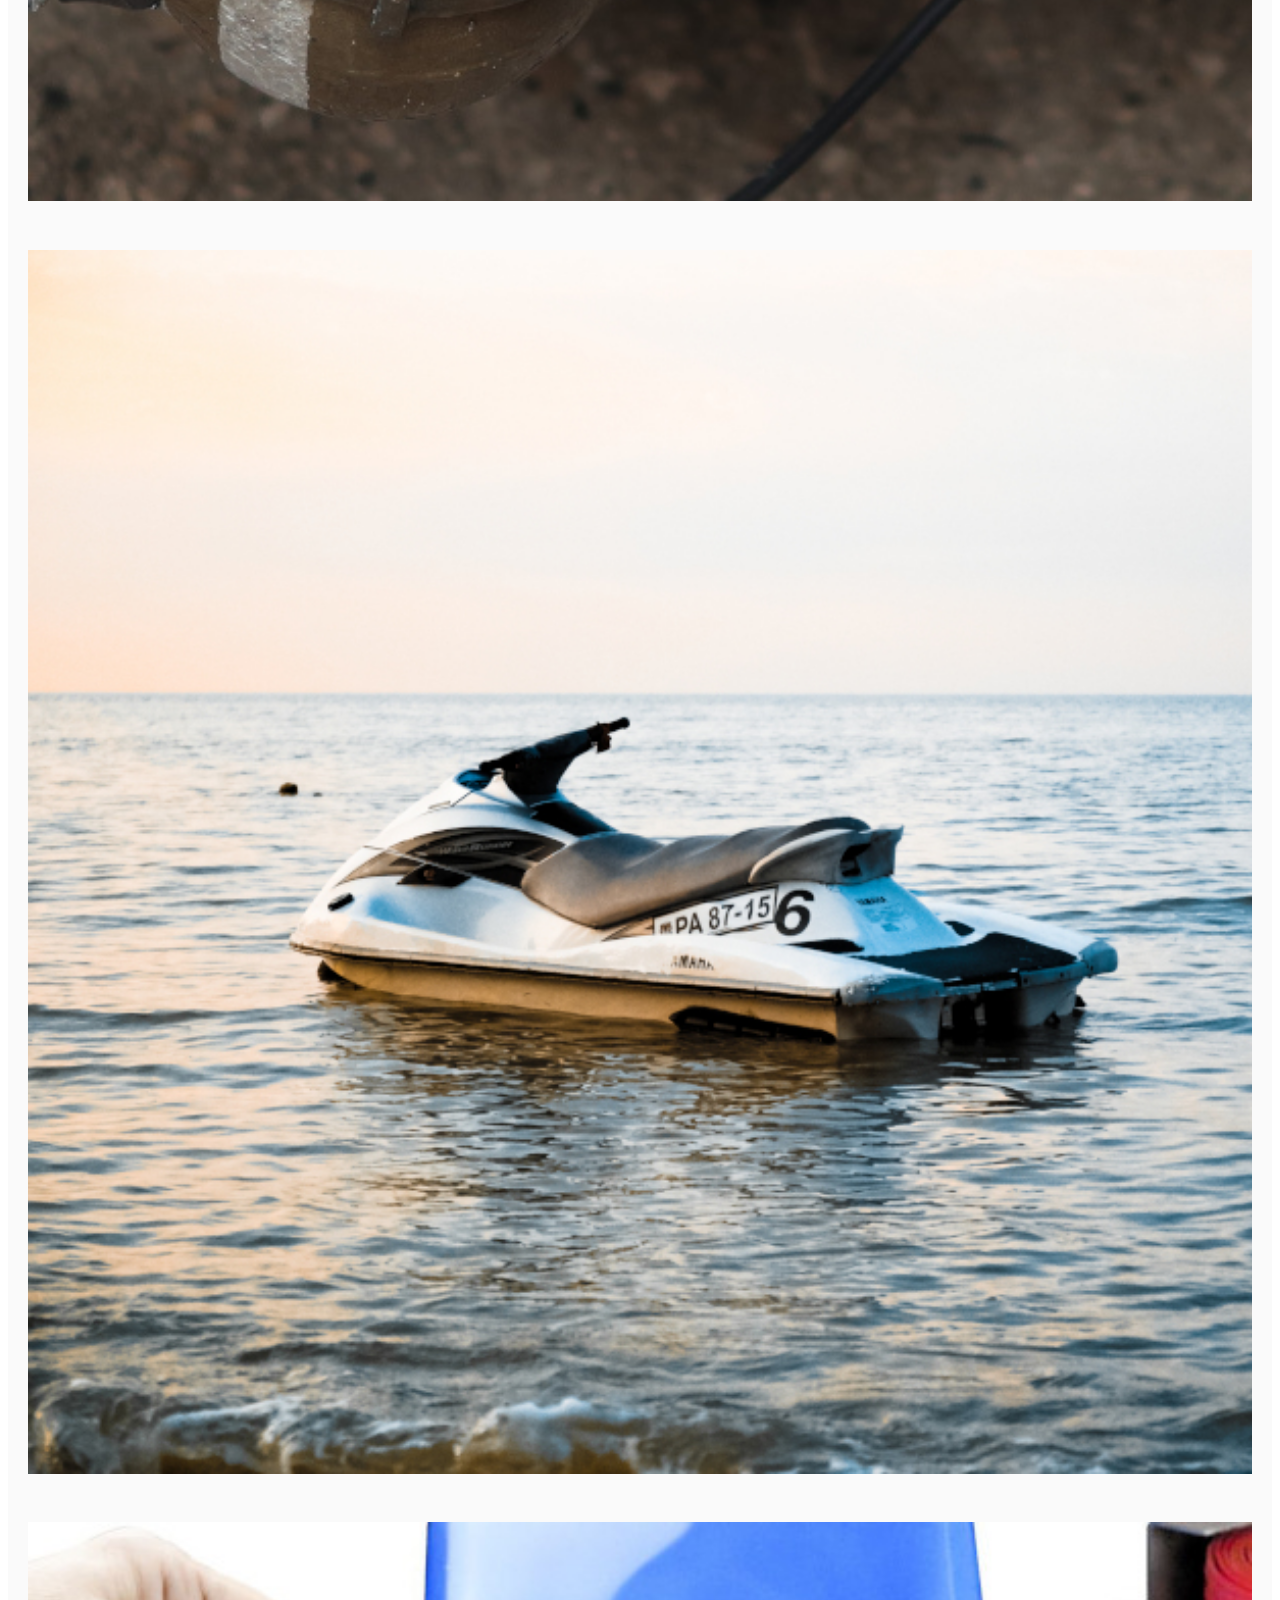
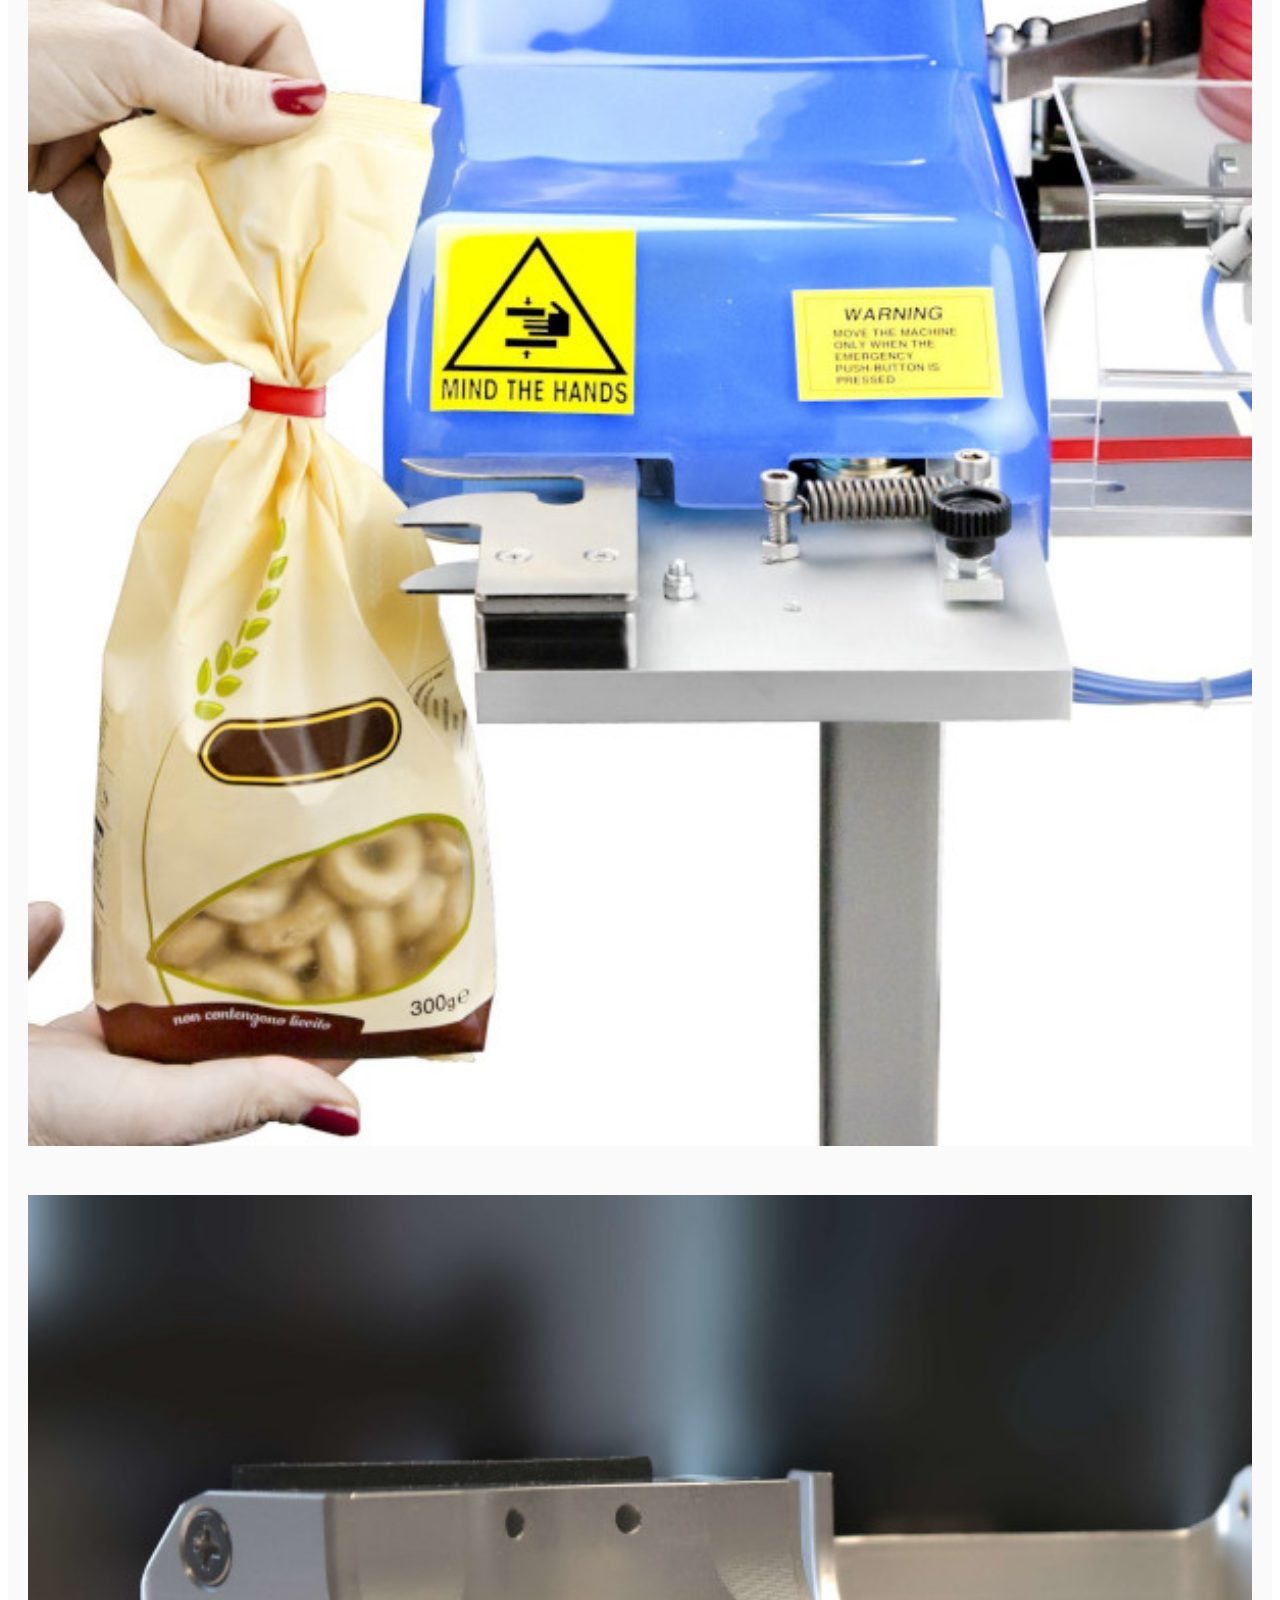
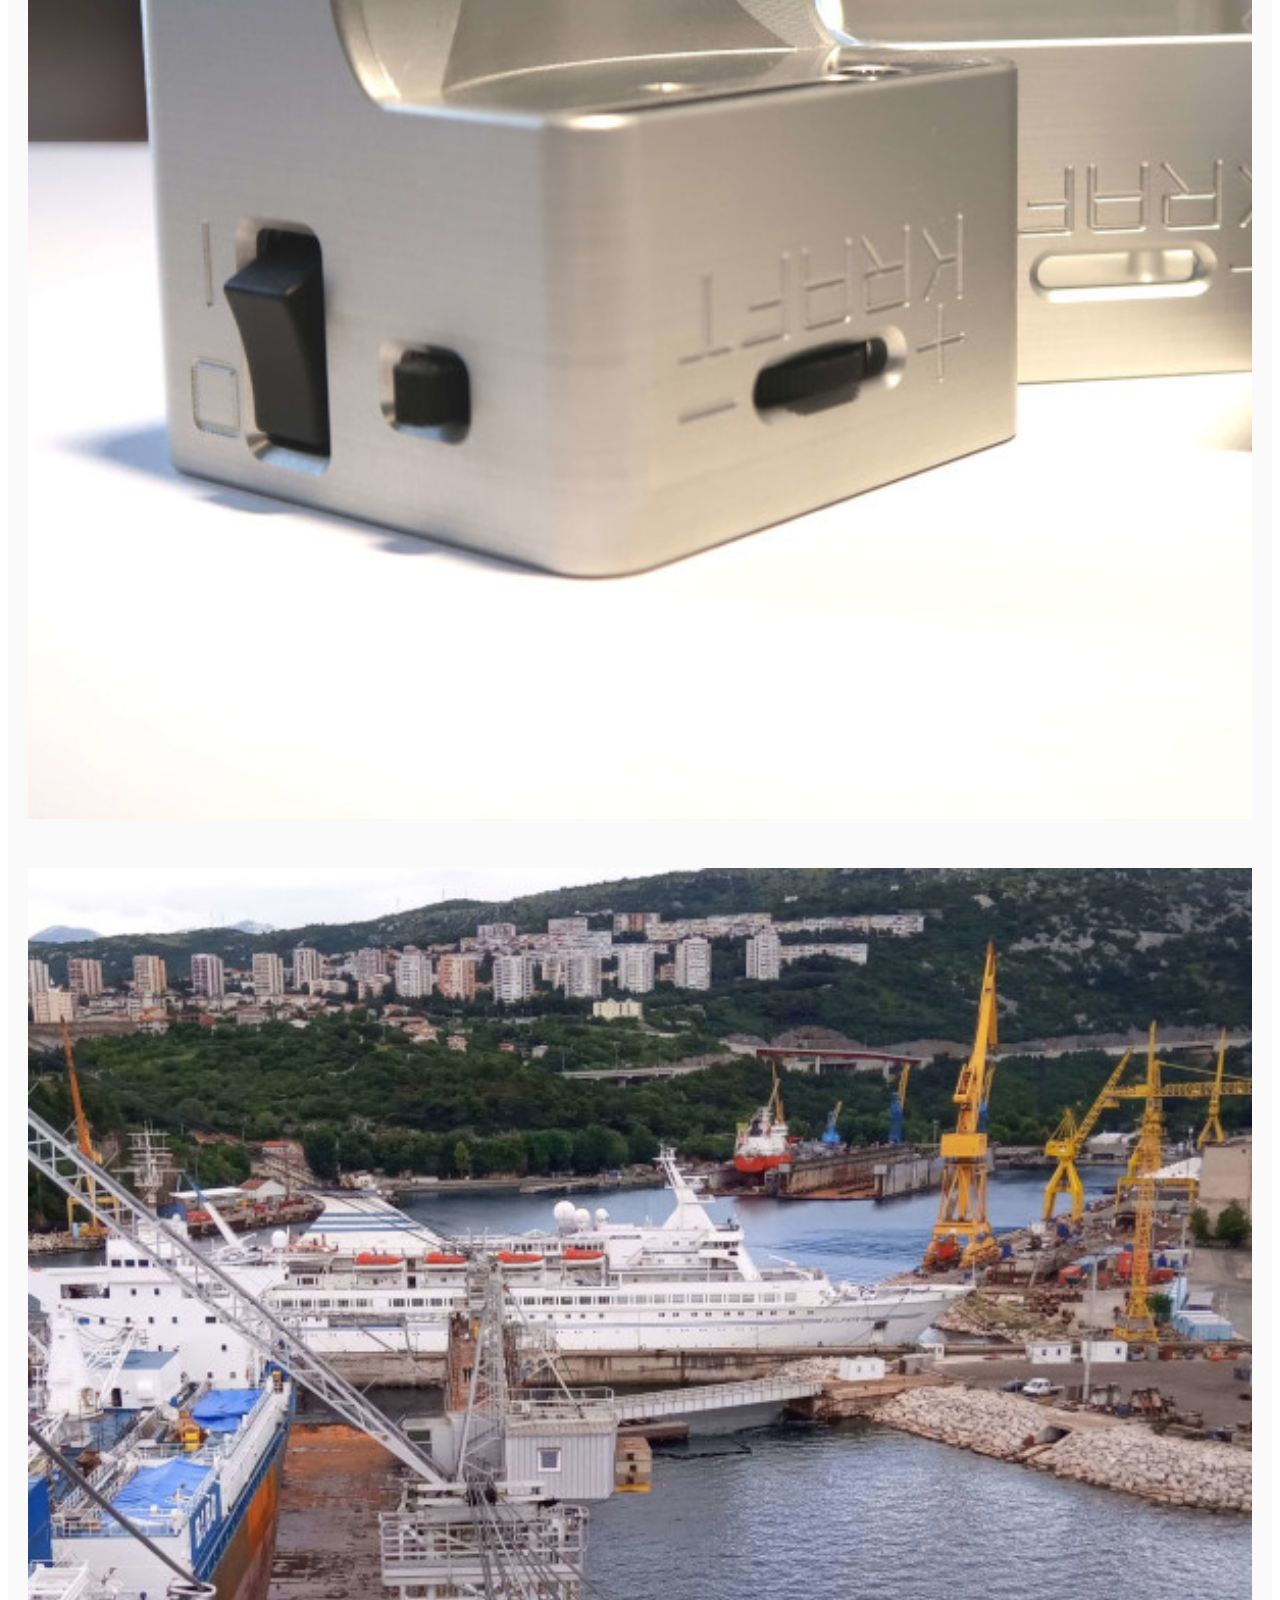
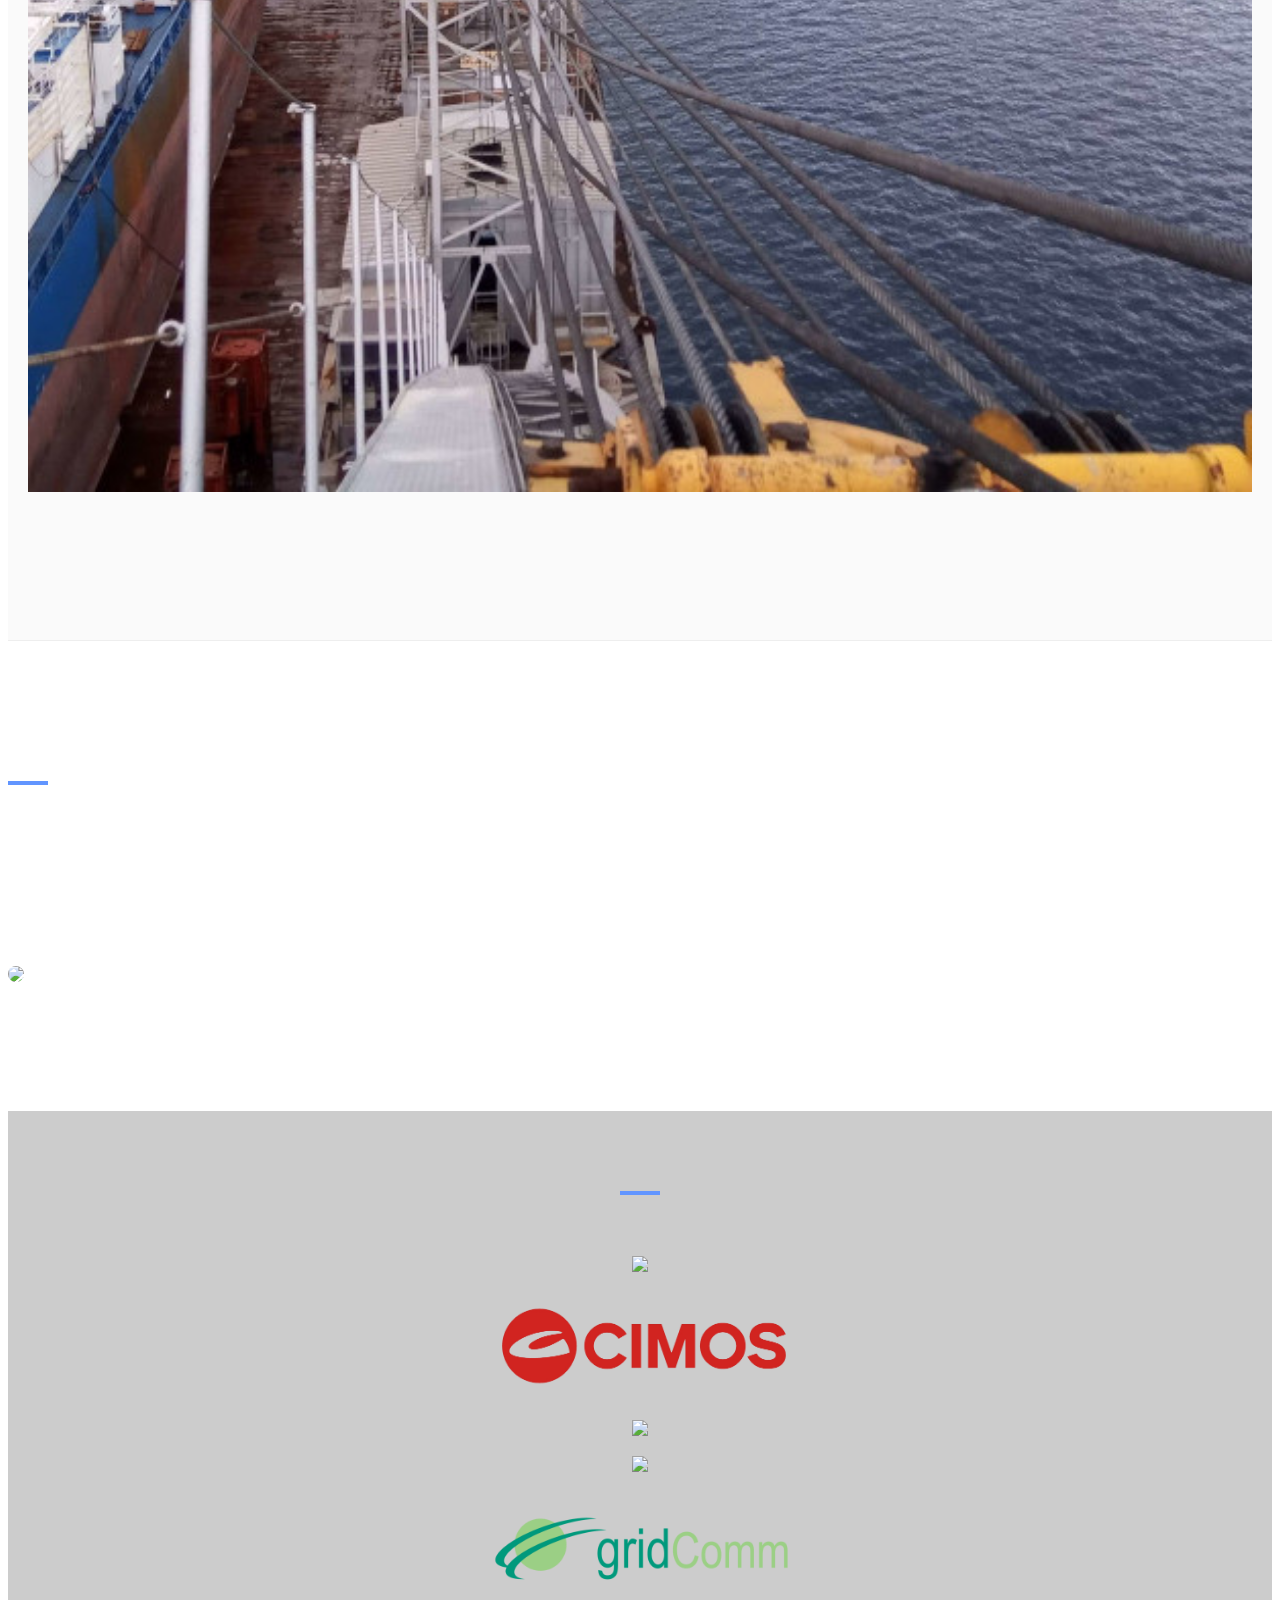
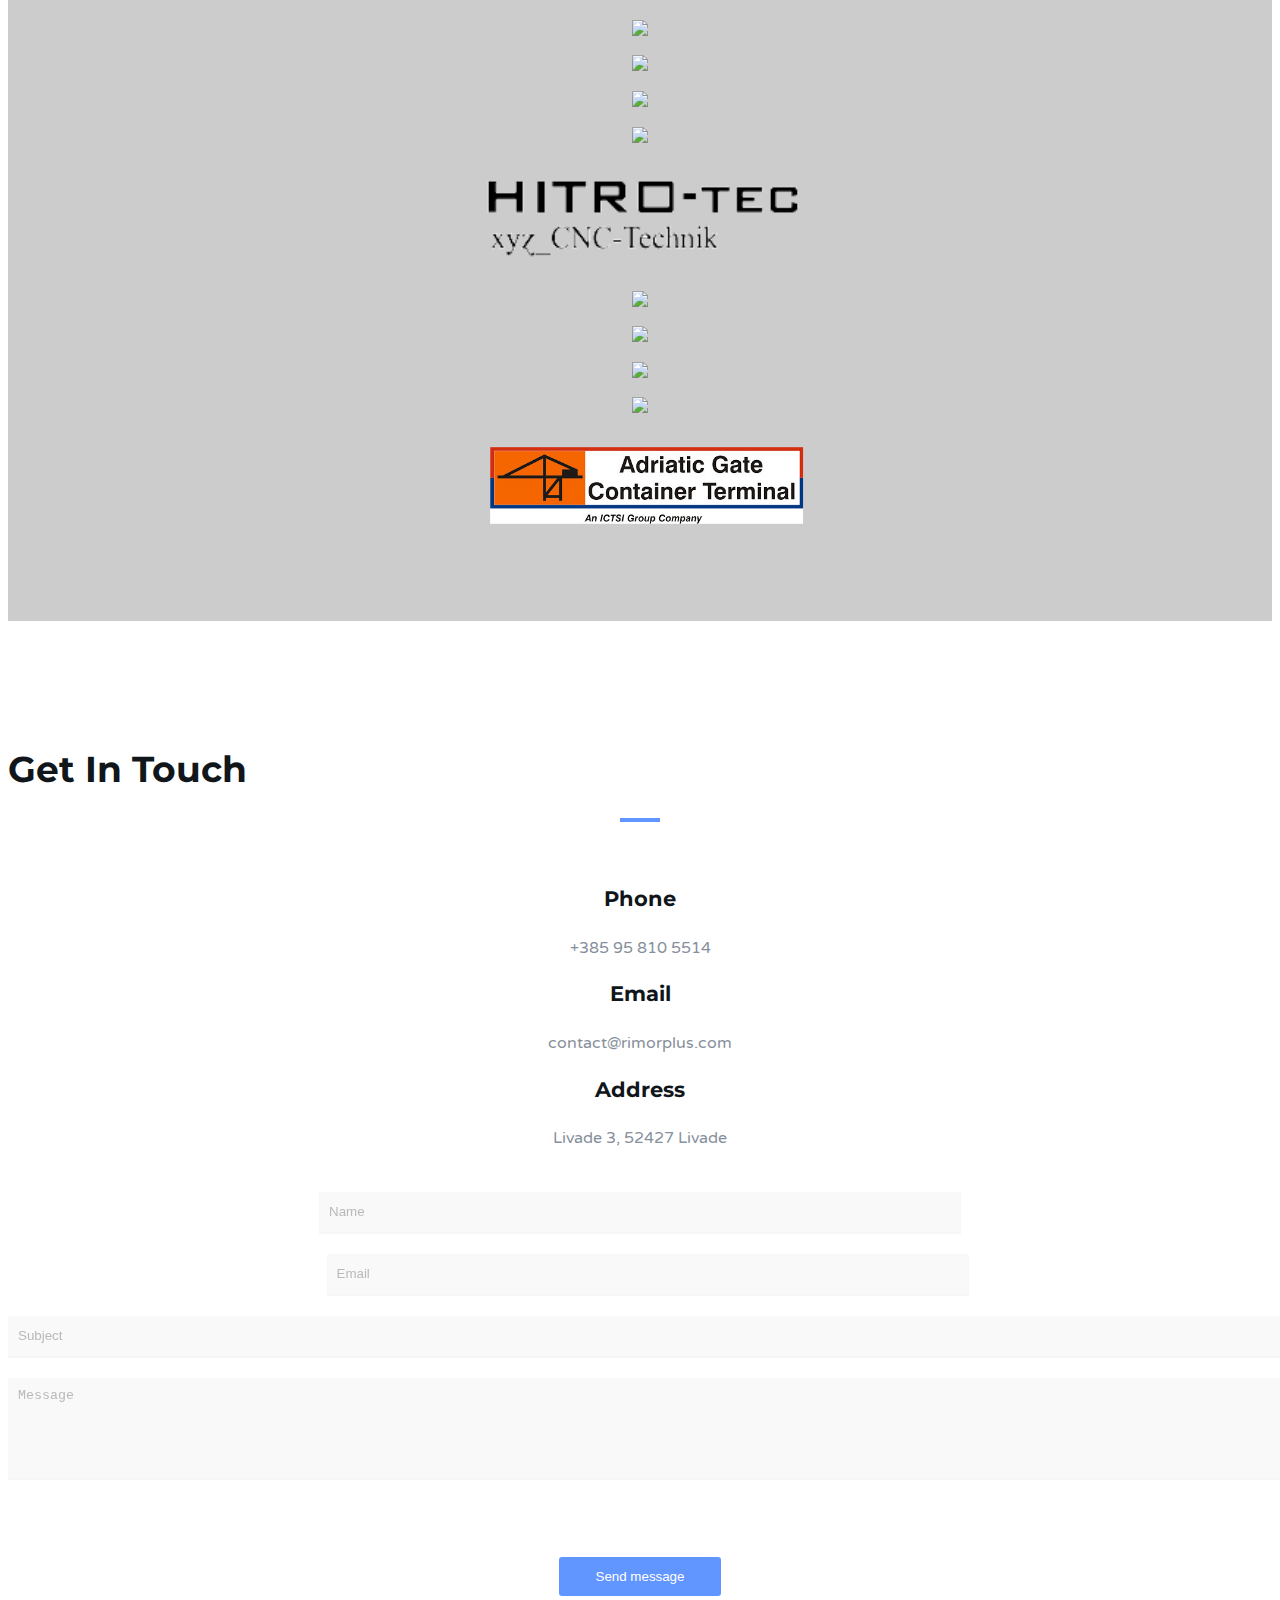
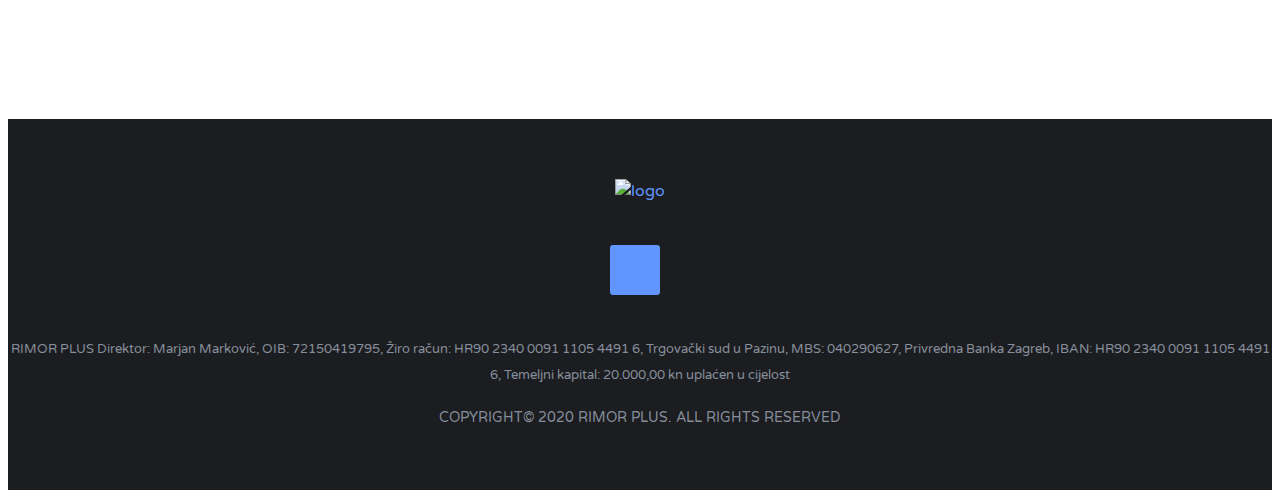
==== commit 46c5535e: "hotfix" ====
--- a/index.html
+++ b/index.html
@@ -483,7 +483,7 @@
 					<div class="contact">
 						<i class="fa fa-phone"></i>
 						<h3>Phone</h3>
-						<p>512-421-3940</p>
+						<p>+385 95 810 5514</p>
 					</div>
 				</div>
 				<!-- /contact -->
@@ -493,7 +493,7 @@
 					<div class="contact">
 						<i class="fa fa-envelope"></i>
 						<h3>Email</h3>
-						<p>email@support.com</p>
+						<p>contact@rimorplus.com</p>
 					</div>
 				</div>
 				<!-- /contact -->
@@ -503,7 +503,7 @@
 					<div class="contact">
 						<i class="fa fa-map-marker"></i>
 						<h3>Address</h3>
-						<p>1739 Bubby Drive</p>
+						<p>Livade 3, 52427 Livade</p>
 					</div>
 				</div>
 				<!-- /contact -->
@@ -511,12 +511,12 @@
 				<!-- contact form -->
 				<div class="col-md-8 col-md-offset-2">
 					<form class="contact-form" id="contact-form">
-						<input type="text" class="input" placeholder="Name">
-						<input type="email" class="input" placeholder="Email">
-						<input type="text" class="input" placeholder="Subject">
-						<textarea class="input" placeholder="Message"></textarea>
+						<input name="name" type="text" class="input" placeholder="Name">
+						<input name="email" type="email" class="input" placeholder="Email">
+						<input name="subject" type="text" class="input" placeholder="Subject">
+						<textarea name="message" class="input" placeholder="Message"></textarea>
 						<div class="recaptcha-center">
-							<div class="g-recaptcha" data-sitekey="6Lf2J_YUAAAAAHfPJSQoVTcfIT7bWQa4hBZnJ15b" data-callback="correctCaptcha"></div>
+							<div class="g-recaptcha" data-sitekey="6Ld0gNsZAAAAALrLEk8Ghq6xhtudVZBUmZhme0MO" data-callback="correctCaptcha"></div>
 						</div>
 						<button type="submit" class="main-btn" data-i18n="contact-send">Send message</button>
 					</form>
@@ -552,14 +552,12 @@
 
 					<!-- footer follow -->
 					<ul class="footer-follow">
-						<li><a href="#"><i class="fa fa-facebook"></i></a></li>
-						<li><a href="#"><i class="fa fa-twitter"></i></a></li>
-						<li><a href="#"><i class="fa fa-google-plus"></i></a></li>
-						<li><a href="#"><i class="fa fa-instagram"></i></a></li>
 						<li><a href="#"><i class="fa fa-linkedin"></i></a></li>
-						<li><a href="#"><i class="fa fa-youtube"></i></a></li>
 					</ul>
 					<!-- /footer follow -->
+					<div class="info-footer">
+						<small>RIMOR PLUS Direktor: Marjan Marković, OIB: 72150419795, Žiro račun: HR90 2340 0091 1105 4491 6, Trgovački sud u Pazinu, MBS: 040290627, Privredna Banka Zagreb, IBAN: HR90 2340 0091 1105 4491 6, Temeljni kapital: 20.000,00 kn uplaćen u cijelost</small>
+					</div>
 
 					<!-- footer copyright -->
 					<div class="footer-copyright">
@@ -639,7 +637,9 @@
         var data = {};
         $.each($('#contact-form').serializeArray(), function(i, field) {
             data[field.name] = field.value;
-        });
+				});
+
+				console.log(data);
 
         sendContact(data);
     });
@@ -651,6 +651,7 @@
             type: "POST",
             success:function(response){
 
+								console.log(response);
                 response = JSON.parse(response);
 
                 if (response["type"] === "success") {
--- a/css/style.css
+++ b/css/style.css
@@ -343,6 +343,11 @@
     #nav.nav-transparent:not(.fixed-nav) .main-nav>li>a {
         color: #fff;
     }
+
+    .projects-nav>li>a  {
+      color: #10161A!important;
+    }
+
     .main-nav>li>a:hover, .main-nav>li>a:focus, .main-nav>li.active>a {
         background: transparent;
         color: #6195FF;
@@ -584,6 +589,13 @@
     height: 100vh;
 }
 
+#projects-show {
+    height: 100vh;
+    display: flex;
+    align-items: center;
+    padding-bottom: 130px;
+}
+
 #home .home-wrapper {
     position: absolute;
     left: 0px;
@@ -596,10 +608,10 @@
 }
 
 .home-content h1 {
-  text-transform: uppercase;
+    text-transform: uppercase;
 }
 .home-content button {
-  margin-top: 20px;
+    margin-top: 20px;
 }
 
 .header-wrapper h2 {
@@ -1532,6 +1544,25 @@
 }
 
 @media only screen and (max-width: 480px) {
+  #projects-home .navbar > .container {
+    width: 100vw;
+  }
+
+  .container.project {
+    width: 95vw;
+  }
+
+  #projects-show .col-md-12 {
+    padding-right: 0;
+  }
+
+  #projects-show {
+    height: 100%;
+    min-height: 100vh;
+    position: relative;
+    top: 40px;
+  }
+
   #portfolio [class*='col-xs'] {
 		  width:100%;
 	}
@@ -1580,6 +1611,26 @@
 
   .blog-comments .media .media {
       margin:0px -15px;
+  }
+
+  .container.project .row > .col-md-6 {
+    padding-right: 15px!important;
+  }
+
+  .container.project .row .col-md-6 > .owl-carousel {
+    padding-top: 10px!important;
+  }
+
+  .section-header {
+    margin-bottom: 20px;
+  }
+
+  .projects-nav>li>a  {
+    color: #FFF!important;
+  }
+
+  #mtv {
+    padding-top: 35px;
   }
 }
 
@@ -1673,13 +1724,7 @@
 #back-to-top:after {
     content: "\f106";
     font-family: 'FontAwesome';
-}
-
-#back-to-top:hover {
-    opacity: 0.8;
-}
-
-/*------------------------------------*\
+}100
 	Preloader
 \*------------------------------------*/
 
@@ -1850,10 +1895,6 @@
     transform: translateY(-50%);
 }
 
-.projects-nav>li>a  {
-    color: #10161A!important;
-}
-
 .projects-nav>li.active>a {
     color: #6195FF!important;
 }
@@ -1886,7 +1927,8 @@
 }
 
 .owl-item {
-    text-align: -webkit-center;
+  display: flex;
+  justify-content: center;
 }
 
 .container.project .row > .col-md-6 {
@@ -1894,5 +1936,14 @@
 }
 
 .container.project .row .col-md-6 > .owl-carousel {
-    padding-top: 60px;
+    padding-top: 40px;
+}
+
+.owl-next {
+  margin-right: 3px!important;
+}
+
+.info-footer {
+  text-align: center;
+  margin-bottom: 20px;
 }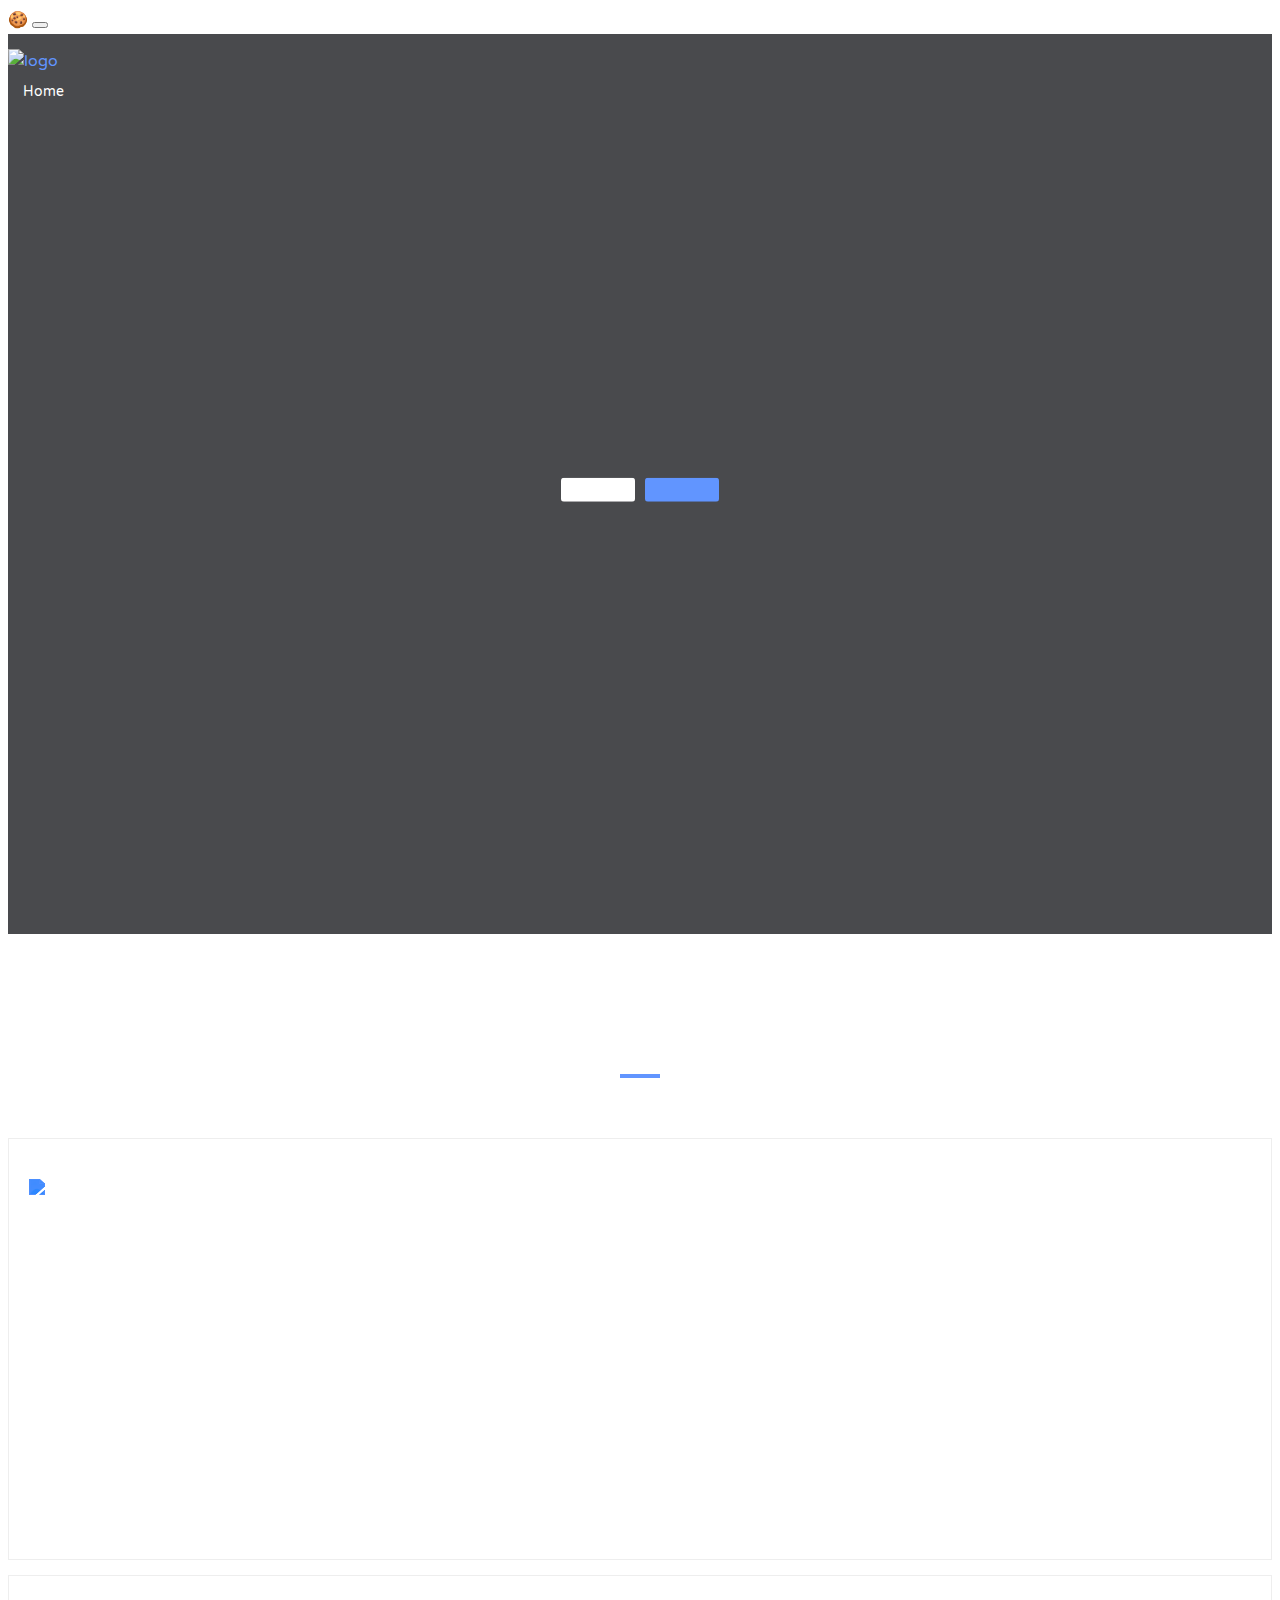
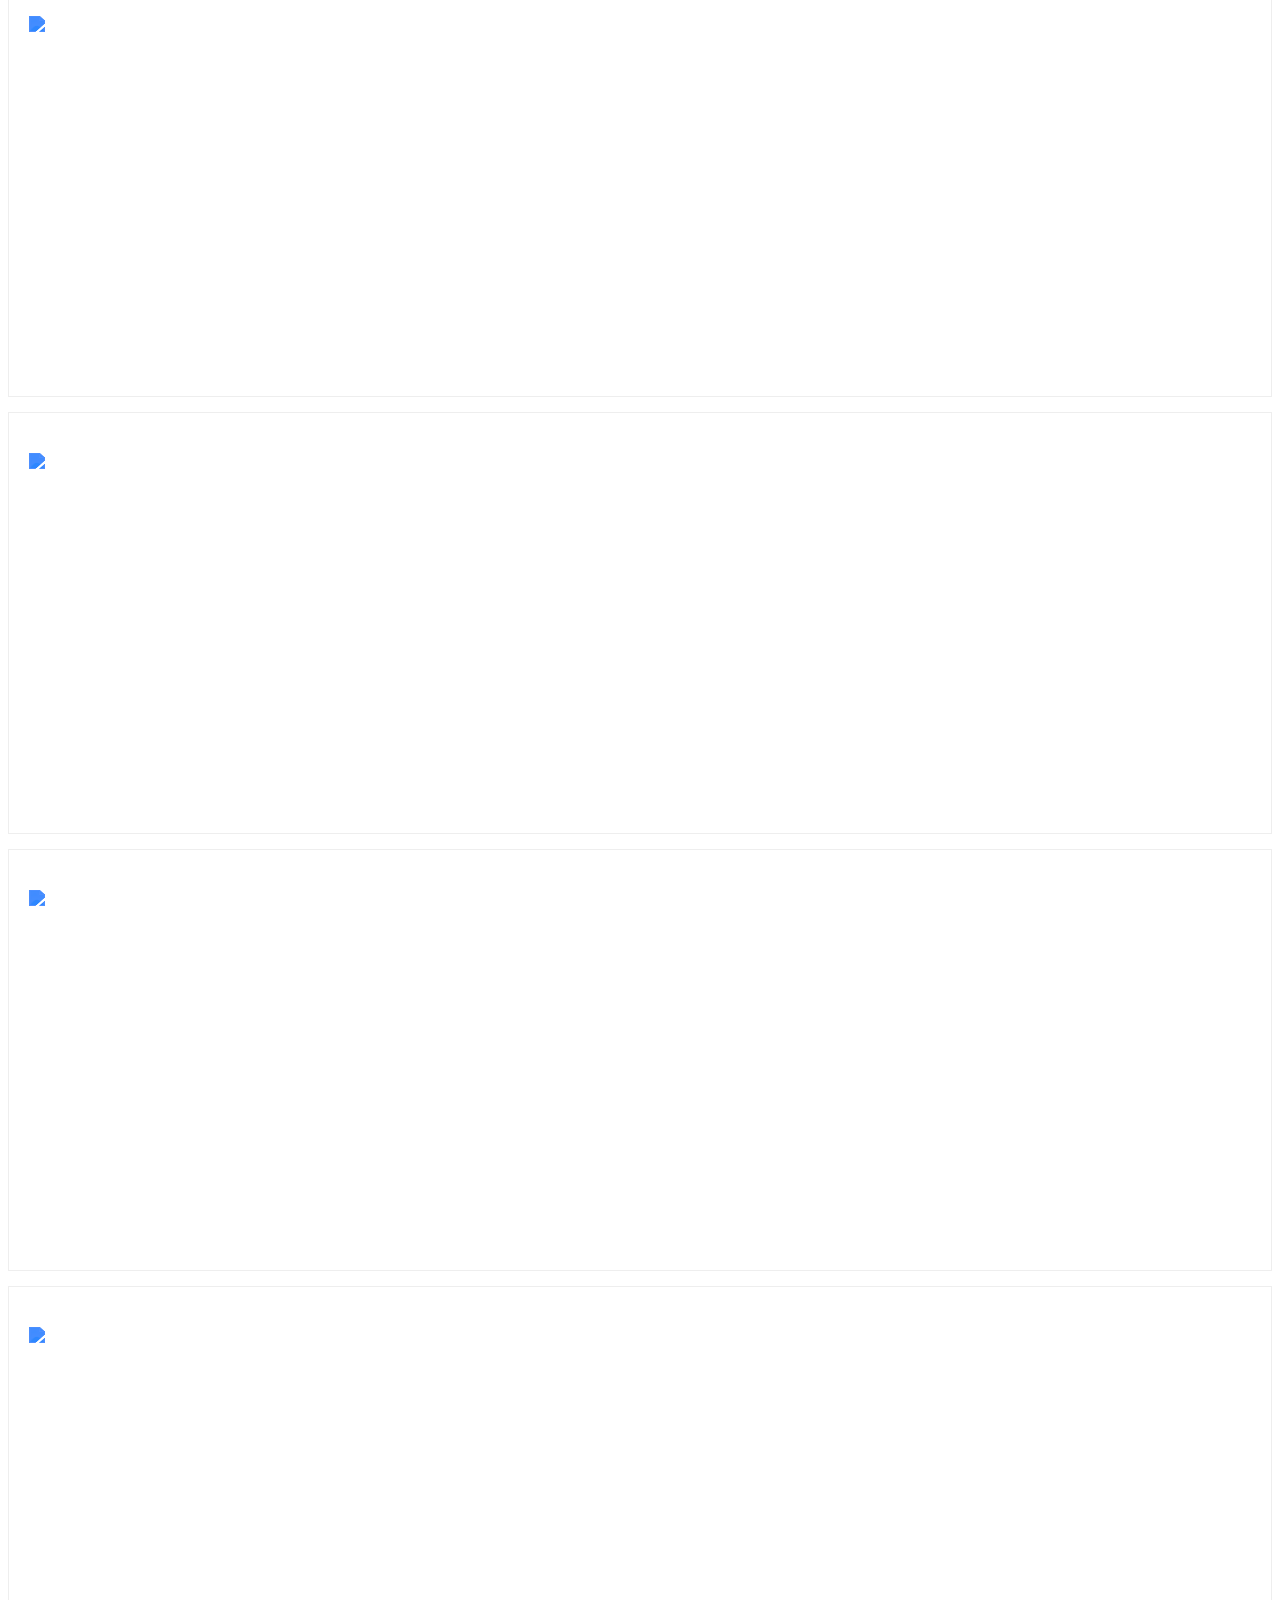
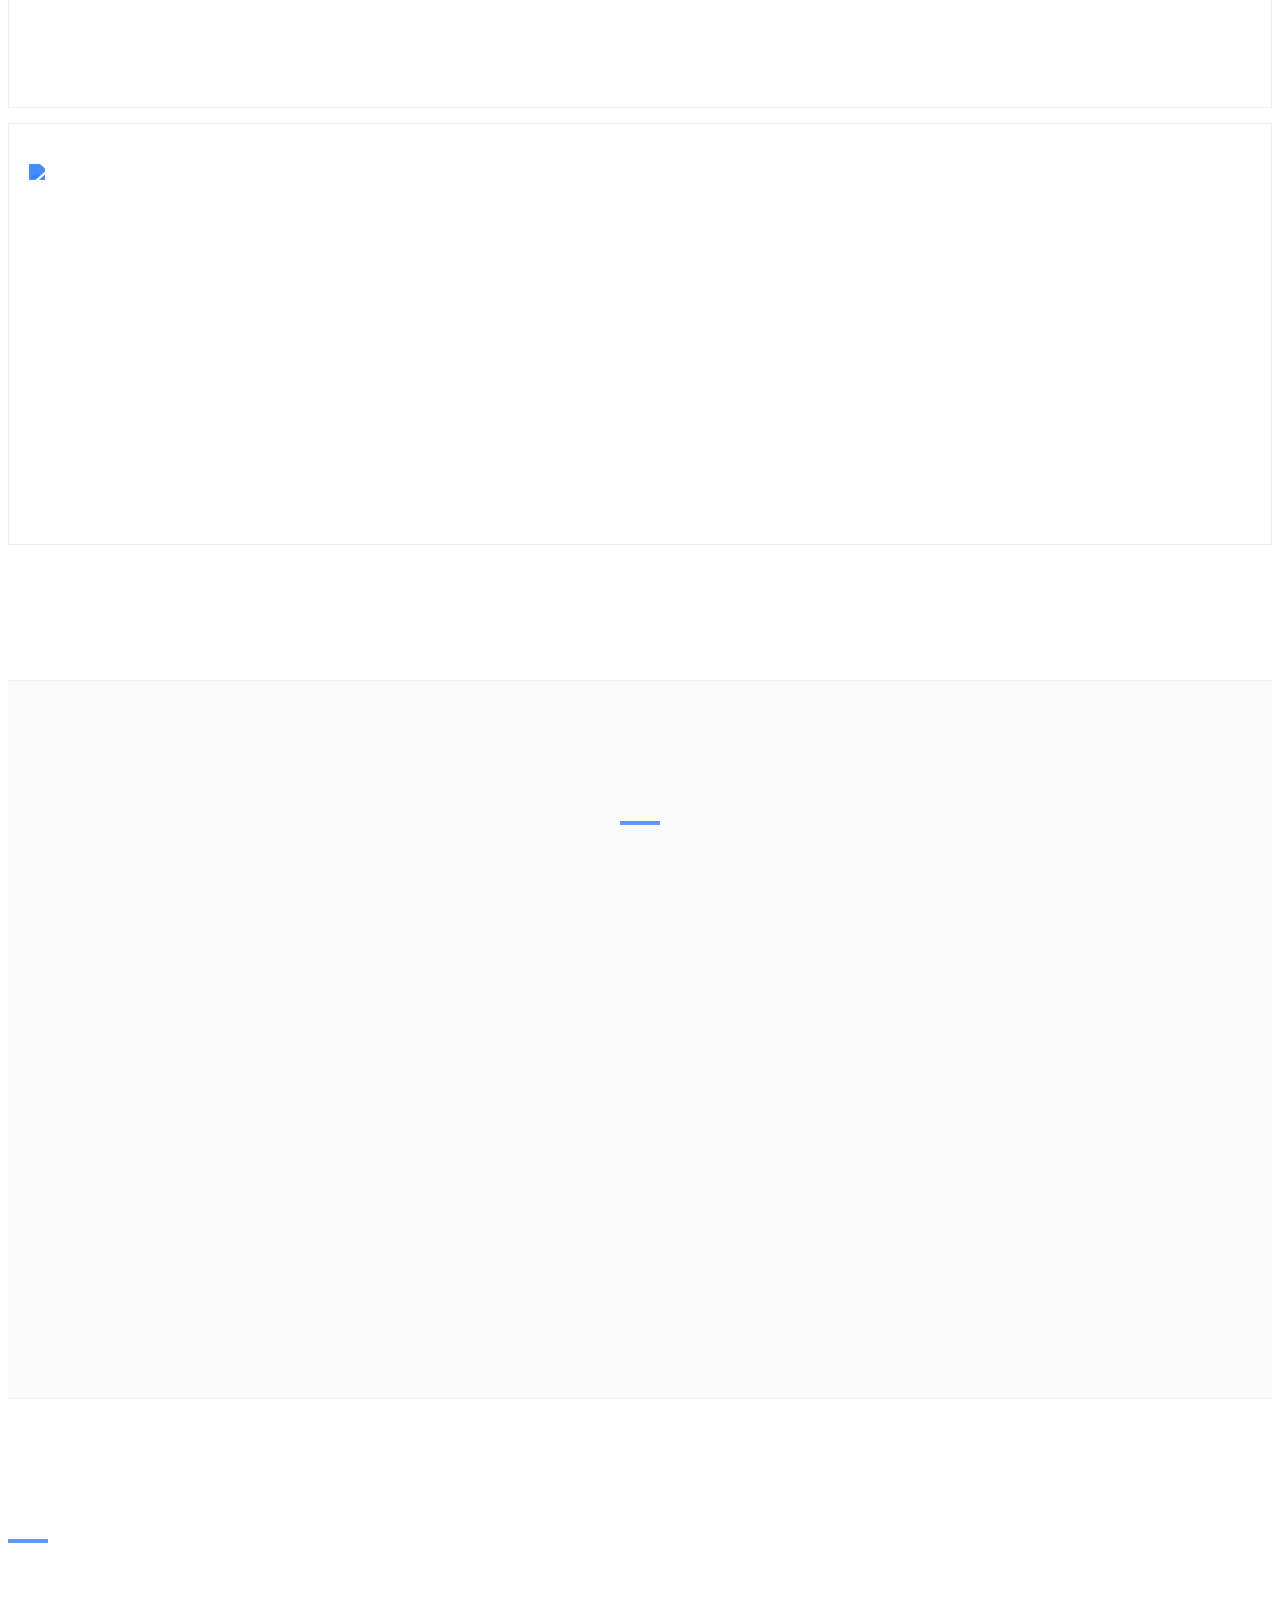
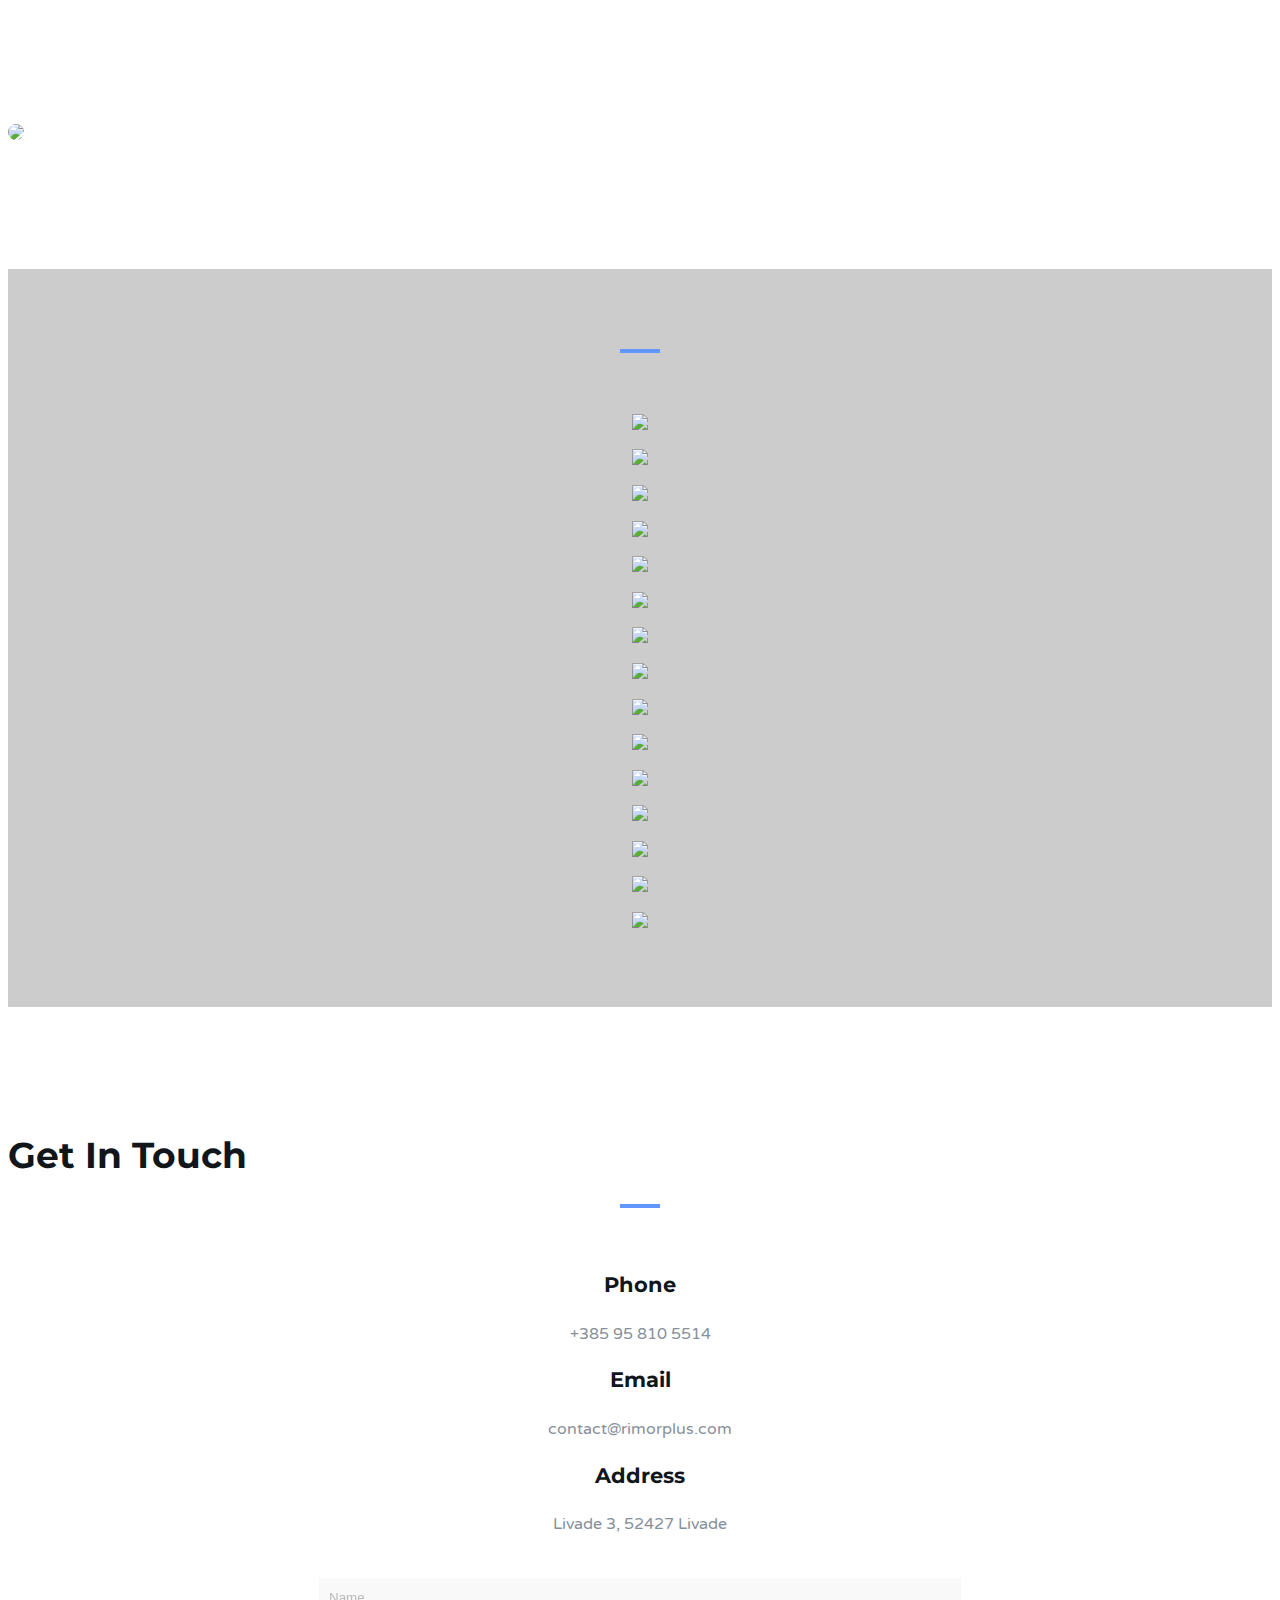
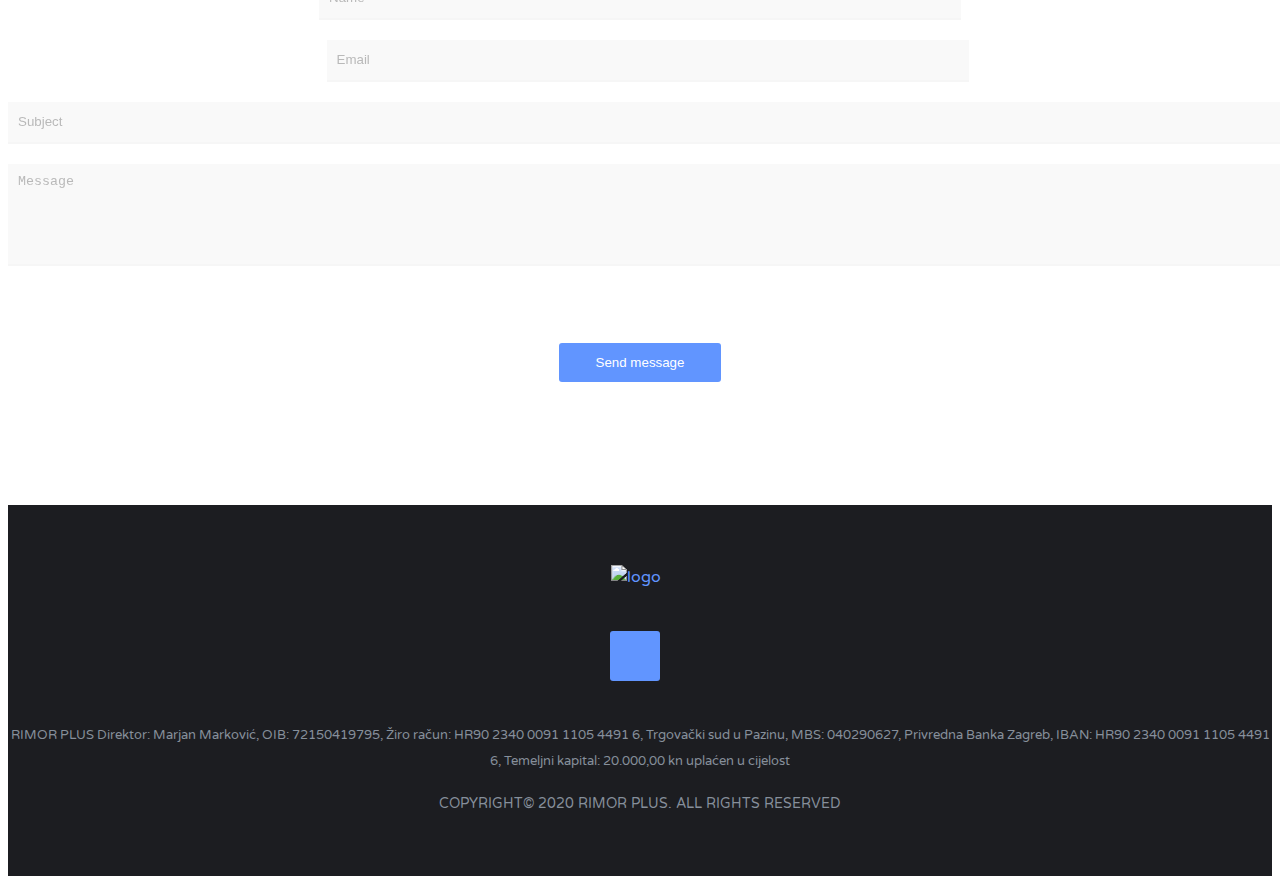
==== commit bcb32279: "hotfix" ====
--- a/index.html
+++ b/index.html
@@ -15,7 +15,7 @@
 	<!-- Google font -->
 	<link href="https://fonts.googleapis.com/css?family=Montserrat:400,700%7CVarela+Round" rel="stylesheet">
 
-	<link rel="icon" href="img/rimorplus_logo_icon.png" type="image/png">
+	<link rel="icon" href="img/rimorplus_logo_icon-min.png" type="image/png">
 
 	<!-- Bootstrap -->
 	<link type="text/css" rel="stylesheet" href="css/bootstrap.min.css" />
@@ -67,7 +67,7 @@
 					<!-- Logo -->
 					<div class="navbar-brand">
 						<a href="index.html">
-							<img title="Rimor plus ltd." class="logo" src="img/logo-black-nav-2.png" alt="logo">
+							<img title="Rimor plus ltd." class="logo" src="img/logo-black-nav-2-min.png" alt="logo">
 							<img title="Rimor plus ltd." class="logo-alt" src="img/logo-white-nav-2.png" alt="logo">
 						</a>
 					</div>
@@ -237,7 +237,7 @@
 
 				<!-- Work -->
 				<div class="col-md-4 col-xs-12 work">
-					<img class="img-responsive" src="./img/projects/lms_landing.jpg" alt="">
+					<img class="img-responsive" src="./img/projects/lms_landing-min.jpg" alt="">
 					<div class="overlay"></div>
 					<div class="work-content">
 						<span data-i18n="projects-1-title"></span>
@@ -251,7 +251,7 @@
 
 				<!-- Work -->
 				<div class="col-md-4 col-xs-12 work">
-					<img class="img-responsive" src="./img/projects/sob_landing_1.JPG" alt="">
+					<img class="img-responsive" src="./img/projects/sob_landing_1-min.jpg" alt="">
 					<div class="overlay"></div>
 					<div class="work-content">
 						<span data-i18n="projects-2-title"></span>
@@ -265,7 +265,7 @@
 
 				<!-- Work -->
 				<div class="col-md-4 col-xs-12 work">
-					<img class="img-responsive" src="./img/projects/ototrak_landing_2_1.jpg" alt="">
+					<img class="img-responsive" src="./img/projects/ototrak_landing_2_1-min.jpg" alt="">
 					<div class="overlay"></div>
 					<div class="work-content">
 						<span data-i18n="projects-3-title"></span>
@@ -279,7 +279,7 @@
 
 				<!-- Work -->
 				<div class="col-md-4 col-xs-12 work">
-					<img class="img-responsive" src="./img/projects/packaging_machine_landing_1.jpg" alt="">
+					<img class="img-responsive" src="./img/projects/packaging_machine_landing_1-min.jpg" alt="">
 					<div class="overlay"></div>
 					<div class="work-content">
 						<span data-i18n="projects-4-title"></span>
@@ -293,7 +293,7 @@
 
 				<!-- Work -->
 				<div class="col-md-4 col-xs-12 work">
-					<img class="img-responsive" src="./img/projects/mtv_landing_1.JPG" alt="">
+					<img class="img-responsive" src="./img/projects/mtv_landing_1-min.JPG" alt="">
 					<div class="overlay"></div>
 					<div class="work-content">
 						<span data-i18n="projects-5-title"></span>
@@ -307,7 +307,7 @@
 
 				<!-- Work -->
 				<div class="col-md-4 col-xs-12 work">
-					<img class="img-responsive" src="./img/projects/industry_landing_1_1.jpg" alt="">
+					<img class="img-responsive" src="./img/projects/industry_landing_1_1-min.jpg" alt="">
 					<div class="overlay"></div>
 					<div class="work-content">
 						<span data-i18n="projects-6-title"></span>
@@ -344,7 +344,7 @@
 					</div>
 	<!--
 					<div class="about-us-logo">
-						<img src="img/logo_black.png">
+						<img src="img/logo_black-min.png">
 					</div>
 	-->
 					<p data-i18n="[html]about-text-1" class="sm-margin-top"></p>
@@ -356,7 +356,7 @@
 				<!-- About slider -->
 				<div class="col-md-5 col-md-offset-1">
 					<div class="lg-padding-top">
-						<img class="img-responsive img-border-radius" src="./img/about_us.jpg">
+						<img class="img-responsive img-border-radius" src="./img/about_us-min.jpg">
 					</div>
 				</div>
 				<!-- /About slider -->
@@ -374,7 +374,7 @@
 	<div id="testimonial" class="section sm-padding">
 
 		<!-- Background Image -->
-		<div class="bg-img" style="background-image: url('./img/bijeli_pcb.jpg');">
+		<div class="bg-img" style="background-image: url('./img/bijeli_pcb-min.jpg');">
 			<div class="overlay carousel-overlay"></div>
 		</div>
 		<!-- /Background Image -->
@@ -391,63 +391,63 @@
 				<div class="col-md-12">
 					<div id="testimonial-slider" class="owl-carousel owl-theme">
 						<div class="carousel-item">
-							<img src="img/company_1.png">
-						</div>
-
-						<div class="carousel-item">
-							<img src="img/company_2_2.png">
-						</div>
-
-						<div class="carousel-item">
-							<img src="img/company_3.png">
-						</div>
-
-						<div class="carousel-item">
-							<img src="img/company_4.png">
-						</div>
-
-						<div class="carousel-item">
-							<img src="img/company_5_2.png">
-						</div>
-
-						<div class="carousel-item">
-							<img src="img/company_6.png">
-						</div>
-
-						<div class="carousel-item">
-							<img src="img/company_7.png">
-						</div>
-
-						<div class="carousel-item">
-							<img src="img/company_8.png">
-						</div>
-
-						<div class="carousel-item">
-							<img src="img/company_9.png">
-						</div>
-
-						<div class="carousel-item">
-							<img src="img/company_10.png">
-						</div>
-
-						<div class="carousel-item">
-							<img src="img/company_11.png">
-						</div>
-
-						<div class="carousel-item">
-							<img src="img/company_12.png">
-						</div>
-
-						<div class="carousel-item">
-							<img src="img/company_13.png">
-						</div>
-
-						<div class="carousel-item">
-							<img src="img/company_14.png">
-						</div>
-
-						<div class="carousel-item">
-							<img src="img/company_15_2.png">
+							<img src="img/company_1-min.png">
+						</div>
+
+						<div class="carousel-item">
+							<img src="img/company_2_2-min.png">
+						</div>
+
+						<div class="carousel-item">
+							<img src="img/company_3-min.png">
+						</div>
+
+						<div class="carousel-item">
+							<img src="img/company_4-min.png">
+						</div>
+
+						<div class="carousel-item">
+							<img src="img/company_5_2-min.png">
+						</div>
+
+						<div class="carousel-item">
+							<img src="img/company_6-min.png">
+						</div>
+
+						<div class="carousel-item">
+							<img src="img/company_7-min.png">
+						</div>
+
+						<div class="carousel-item">
+							<img src="img/company_8-min.png">
+						</div>
+
+						<div class="carousel-item">
+							<img src="img/company_9-min.png">
+						</div>
+
+						<div class="carousel-item">
+							<img src="img/company_10-min.png">
+						</div>
+
+						<div class="carousel-item">
+							<img src="img/company_11-min.png">
+						</div>
+
+						<div class="carousel-item">
+							<img src="img/company_12-min.png">
+						</div>
+
+						<div class="carousel-item">
+							<img src="img/company_13-min.png">
+						</div>
+
+						<div class="carousel-item">
+							<img src="img/company_14-min.png">
+						</div>
+
+						<div class="carousel-item">
+							<img src="img/company_15_2-min.png">
 						</div>
 					</div>
 				</div>
@@ -546,13 +546,13 @@
 
 					<!-- footer logo -->
 					<div class="footer-logo">
-						<a href="index.html"><img src="img/logo-white.png" alt="logo"></a>
+						<a href="#home"><img src="img/logo-white-min.png" alt="logo"></a>
 					</div>
 					<!-- /footer logo -->
 
 					<!-- footer follow -->
 					<ul class="footer-follow">
-						<li><a href="#"><i class="fa fa-linkedin"></i></a></li>
+						<li><a href="https://www.linkedin.com/company/rimor-plus"><i class="fa fa-linkedin"></i></a></li>
 					</ul>
 					<!-- /footer follow -->
 					<div class="info-footer">
--- a/css/style.css
+++ b/css/style.css
@@ -1478,6 +1478,7 @@
 
 .footer-logo>a>img {
     max-height: 80px;
+    padding-right: 9px;
 }
 
 .footer-follow {
@@ -1724,7 +1725,7 @@
 #back-to-top:after {
     content: "\f106";
     font-family: 'FontAwesome';
-}100
+}
 	Preloader
 \*------------------------------------*/
 
